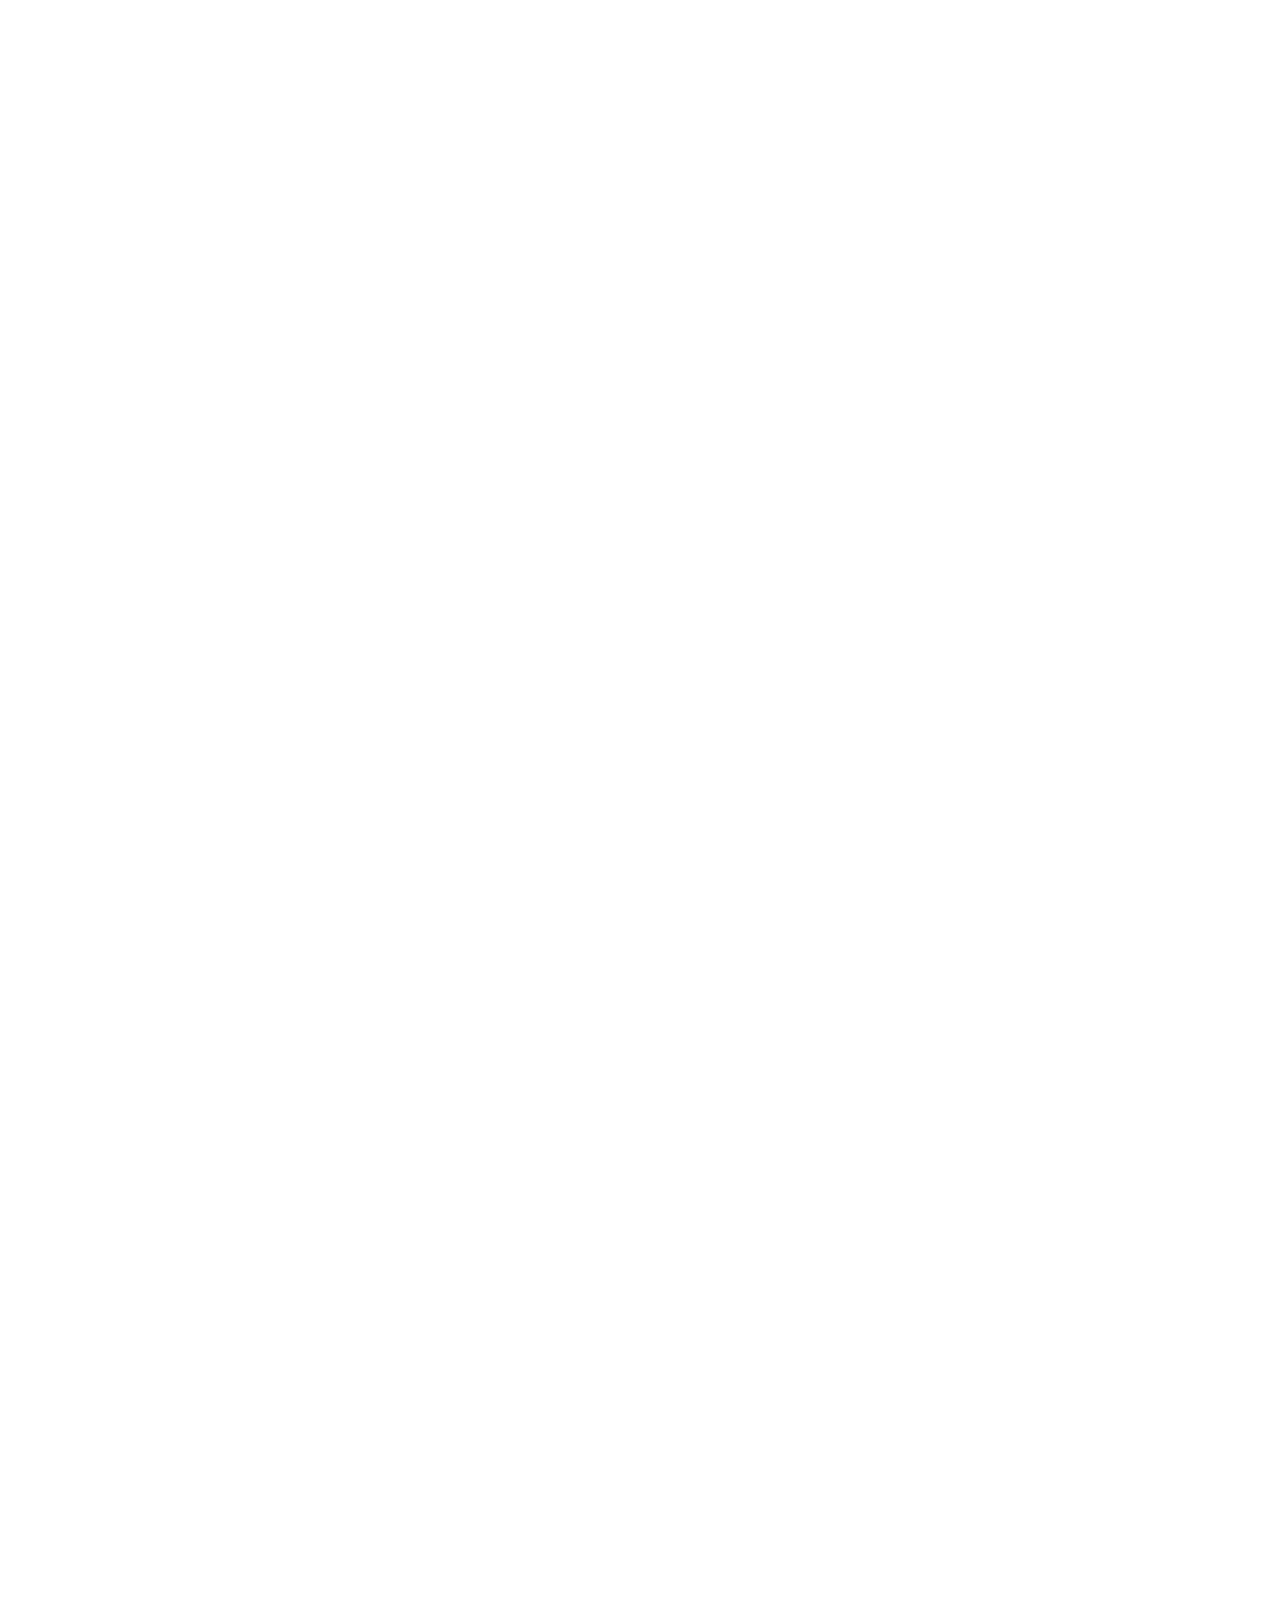
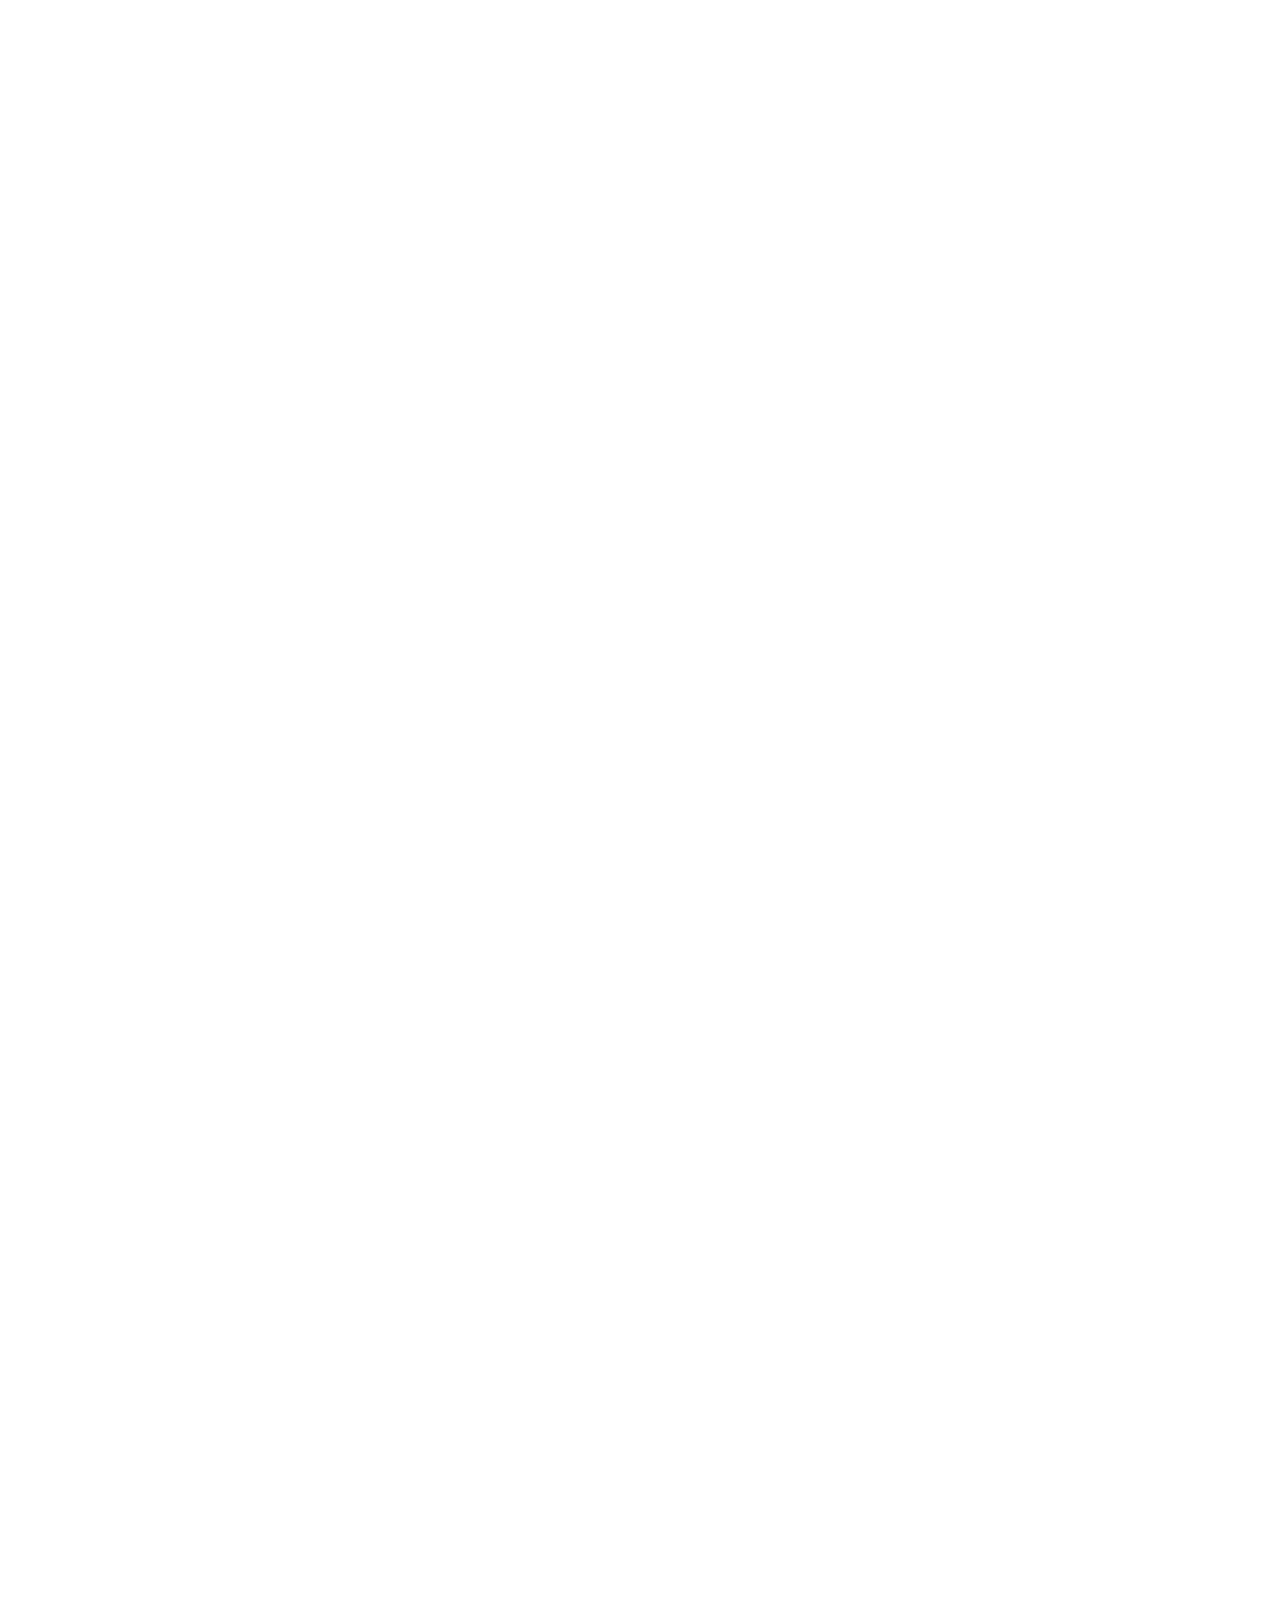
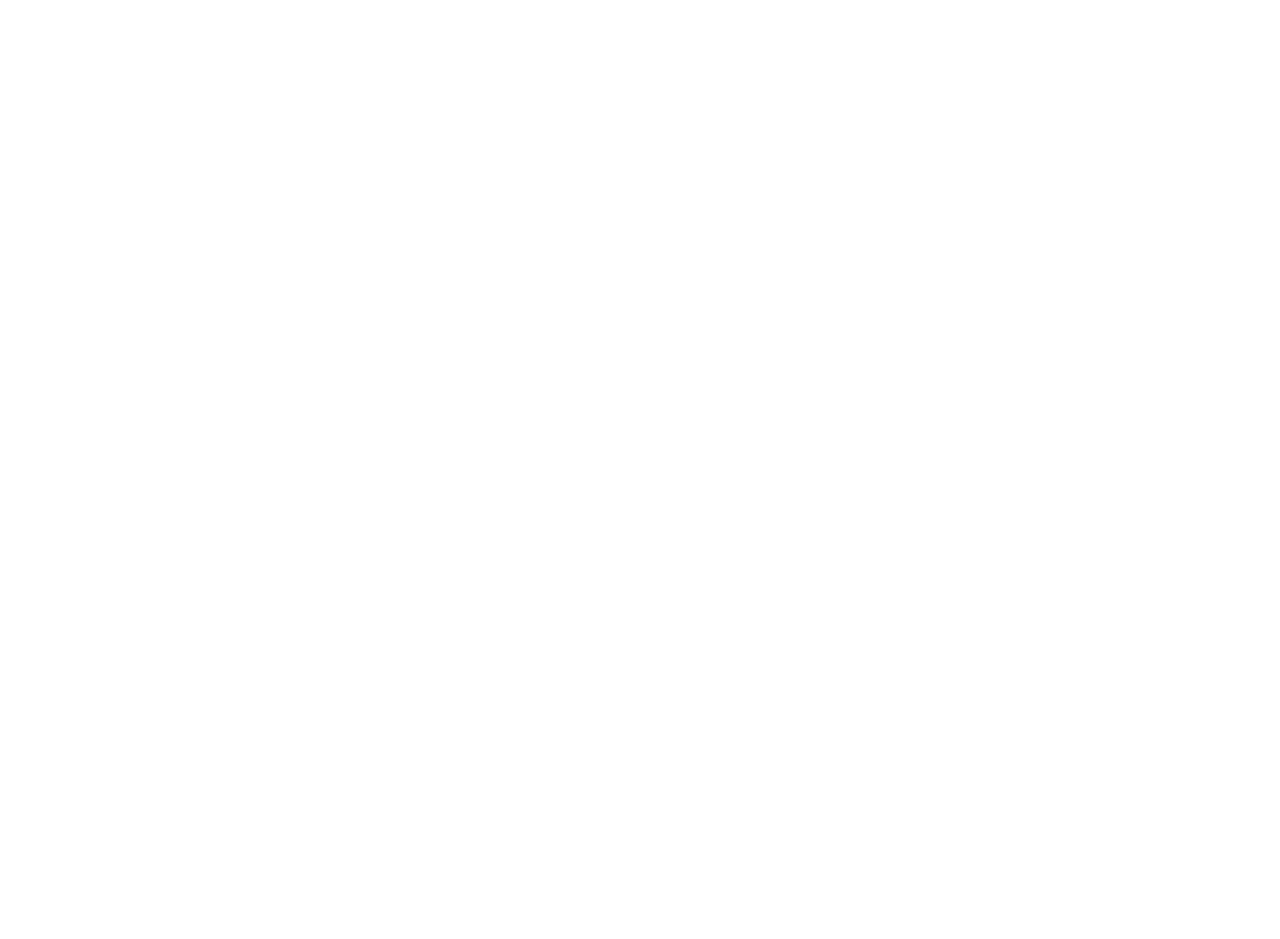
==== index.html @ 5074a237 "home page done" ====
<!DOCTYPE html>
<html lang="en">
<head>
	<title>El Wuateke</title>
	<meta charset="UTF-8">
	<meta name="viewport" content="width=device-width, initial-scale=1">
<!--===============================================================================================-->
	<link rel="icon" type="image/png" href="images/icons/1f.png"/>
<!--===============================================================================================-->
	<link rel="stylesheet" type="text/css" href="vendor/bootstrap/css/bootstrap.min.css">
<!--===============================================================================================-->
	<link rel="stylesheet" type="text/css" href="fonts/font-awesome-4.7.0/css/font-awesome.min.css">
<!--===============================================================================================-->
	<link rel="stylesheet" type="text/css" href="fonts/themify/themify-icons.css">
<!--===============================================================================================-->
	<link rel="stylesheet" type="text/css" href="vendor/animate/animate.css">
<!--===============================================================================================-->
	<link rel="stylesheet" type="text/css" href="vendor/css-hamburgers/hamburgers.min.css">
<!--===============================================================================================-->
	<link rel="stylesheet" type="text/css" href="vendor/animsition/css/animsition.min.css">
<!--===============================================================================================-->
	<link rel="stylesheet" type="text/css" href="vendor/select2/select2.min.css">
<!--===============================================================================================-->
	<link rel="stylesheet" type="text/css" href="vendor/daterangepicker/daterangepicker.css">
<!--===============================================================================================-->
	<link rel="stylesheet" type="text/css" href="vendor/slick/slick.css">
<!--===============================================================================================-->
	<link rel="stylesheet" type="text/css" href="vendor/lightbox2/css/lightbox.min.css">
<!--===============================================================================================-->
	<link rel="stylesheet" type="text/css" href="css/util.css">
	<link rel="stylesheet" type="text/css" href="css/main.css">
<!--===============================================================================================-->
</head>
<body class="animsition">

	<!-- Header -->
	<header>
		<!-- Header desktop -->
		<div class="wrap-menu-header gradient1 trans-0-4">
			<div class="container h-full">
				<div class="wrap_header trans-0-3">
					<!-- Logo -->
					<div class="logo">
						<a href="index.html">
							<h1>El Wuateke</h1>
						</a>
					</div>

					<!-- Menu -->
					<div class="wrap_menu p-l-45 p-l-0-xl">
						<nav class="menu">
							<ul class="main_menu">
								<li>
									<a href="index.html">Home</a>
								</li>

								<li>
									<a href="menu.html">Menu</a>
								</li>

								<li>
									<a href="reservation.html">Reservation</a>
								</li>

								<li>
									<a href="gallery.html">Gallery</a>
								</li>

								<li>
									<a href="about.html">About</a>
								</li>

								<li>
									<a href="blog.html">Blog</a>
								</li>

								<li>
									<a href="contact.html">Contact</a>
								</li>
							</ul>
						</nav>
					</div>

					<!-- Social -->
					<div class="social flex-w flex-l-m p-r-20">
						<a href="#"><i class="fa fa-tripadvisor" aria-hidden="true"></i></a>
						<a href="https://www.facebook.com/wuateke/"><i class="fa fa-facebook m-l-21" aria-hidden="true"></i></a>
						<!-- <a href="#"><i class="fa fa-twitter m-l-21" aria-hidden="true"></i></a> -->

						<button class="btn-show-sidebar m-l-33 trans-0-4"></button>
					</div>
				</div>
			</div>
		</div>
	</header>

	<!-- Sidebar -->
	<aside class="sidebar trans-0-4">
		<!-- Button Hide sidebar -->
		<button class="btn-hide-sidebar ti-close color0-hov trans-0-4"></button>

		<!-- - -->
		<ul class="menu-sidebar p-t-95 p-b-70">
			<li class="t-center m-b-13">
				<a href="index.html" class="txt19">Home</a>
			</li>

			<li class="t-center m-b-13">
				<a href="menu.html" class="txt19">Menu</a>
			</li>

			<li class="t-center m-b-13">
				<a href="gallery.html" class="txt19">Gallery</a>
			</li>

			<li class="t-center m-b-13">
				<a href="about.html" class="txt19">About</a>
			</li>

			<li class="t-center m-b-13">
				<a href="blog.html" class="txt19">Blog</a>
			</li>

			<li class="t-center m-b-33">
				<a href="contact.html" class="txt19">Contact</a>
			</li>

			<li class="t-center">
				<!-- Button3 -->
				<a href="reservation.html" class="btn3 flex-c-m size13 txt11 trans-0-4 m-l-r-auto">
					Reservation
				</a>
			</li>
		</ul>

		<!-- - -->
		<div class="gallery-sidebar t-center p-l-60 p-r-60 p-b-40">
			<!-- - -->
			<h4 class="txt20 m-b-33">
				Gallery
			</h4>

			<!-- Gallery -->
			<div class="wrap-gallery-sidebar flex-w">
				<a class="item-gallery-sidebar wrap-pic-w" href="images/1.jpg" data-lightbox="gallery-footer">
					<img src="images/photo-gallery-thumb-01.jpg" alt="GALLERY">
				</a>

				<a class="item-gallery-sidebar wrap-pic-w" href="images/2.jpg" data-lightbox="gallery-footer">
					<img src="images/photo-gallery-thumb-02.jpg" alt="GALLERY">
				</a>

				<a class="item-gallery-sidebar wrap-pic-w" href="images/3.jpg" data-lightbox="gallery-footer">
					<img src="images/photo-gallery-thumb-03.jpg" alt="GALLERY">
				</a>

				<a class="item-gallery-sidebar wrap-pic-w" href="images/photo-gallery-05.jpg" data-lightbox="gallery-footer">
					<img src="images/photo-gallery-thumb-05.jpg" alt="GALLERY">
				</a>

				<a class="item-gallery-sidebar wrap-pic-w" href="images/photo-gallery-06.jpg" data-lightbox="gallery-footer">
					<img src="images/photo-gallery-thumb-06.jpg" alt="GALLERY">
				</a>

				<a class="item-gallery-sidebar wrap-pic-w" href="images/photo-gallery-07.jpg" data-lightbox="gallery-footer">
					<img src="images/photo-gallery-thumb-07.jpg" alt="GALLERY">
				</a>

			</div>
		</div>
	</aside>

	<!-- Slide1 -->
	<section class="section-slide">
		<div class="wrap-slick1">
			<div class="slick1">
				<div class="item-slick1 item1-slick1" style="background-image: url(images/1.jpg);">
					<div class="wrap-content-slide1 sizefull flex-col-c-m p-l-15 p-r-15 p-t-150 p-b-170">
						<span class="caption1-slide1 txt1 t-center animated visible-false m-b-15" data-appear="fadeInDown">
							Welcome to
						</span>

						<h2 class="caption2-slide1 tit1 t-center animated visible-false m-b-37" data-appear="fadeInUp">
							El Wuateke
						</h2>

						<div class="wrap-btn-slide1 animated visible-false" data-appear="zoomIn">
							<!-- Button1 -->
							<a href="menu.html" class="btn1 flex-c-m size1 txt3 trans-0-4">
								Menu
							</a>
						</div>
					</div>
				</div>

				<div class="item-slick1 item2-slick1" style="background-image: url(images/2.jpg);">
					<div class="wrap-content-slide1 sizefull flex-col-c-m p-l-15 p-r-15 p-t-150 p-b-170">
						<span class="caption1-slide1 txt1 t-center animated visible-false m-b-15" data-appear="rollIn">
							Welcome to
						</span>

						<h2 class="caption2-slide1 tit1 t-center animated visible-false m-b-37" data-appear="lightSpeedIn">
							El Wuateke
						</h2>

						<div class="wrap-btn-slide1 animated visible-false" data-appear="slideInUp">
							<!-- Button1 -->
							<a href="menu.html" class="btn1 flex-c-m size1 txt3 trans-0-4">
								Reservation
							</a>
						</div>
					</div>
				</div>

				

			</div>

			<div class="wrap-slick1-dots"></div>
		</div>
	</section>

	<!-- Welcome -->
	<section class="section-welcome bg1-pattern p-t-120 p-b-105">
		<div class="container">
			<div class="row">
				<div class="col-md-6 p-t-45 p-b-30">
					<div class="wrap-text-welcome t-center">
						<span class="tit2 t-center">
							Mexican Restaurant
						</span>

						<h3 class="tit3 t-center m-b-35 m-t-5">
							Bar/Nightclub
						</h3>

						<p class="t-center m-b-22 size3 m-l-r-auto">
							Donec quis lorem nulla. Nunc eu odio mi. Morbi nec lobortis est. Sed fringilla, nunc sed imperdiet lacinia, nisl ante egestas mi, ac facilisis ligula sem id neque.
						</p>

						<!-- <a href="about.html" class="txt4">
							Our Story
							<i class="fa fa-long-arrow-right m-l-10" aria-hidden="true"></i>
						</a> -->
					</div>
				</div>

				<div class="col-md-6 p-b-30">
					<div class="wrap-pic-welcome size2 bo-rad-10 hov-img-zoom m-l-r-auto">
						<img src="images/food1.jpg" alt="IMG-OUR">
					</div>
				</div>
			</div>
		</div>
	</section>

	<!-- Intro -->
	<section class="section-intro">
		<div class="header-intro parallax100 t-center p-t-135 p-b-158" style="background-image: url(images/3.jpg);">
			<span class="tit2 p-l-15 p-r-15">
				Discover
			</span>

			<h3 class="tit4 t-center p-l-15 p-r-15 p-t-3">
				El Wuateke
			</h3>
		</div>

		<div class="content-intro bg-white p-t-77 p-b-133">
			<div class="container">
				<div class="row">
					<div class="col-md-4 p-t-30">
						<!-- Block1 -->
						<div class="blo1">
							<div class="wrap-pic-blo1 bo-rad-10 hov-img-zoom">
								<a href="#"><img src="images/food3.jpg" alt="IMG-INTRO"></a>
							</div>

							<div class="wrap-text-blo1 p-t-35">
								<a href="#"><h4 class="txt5 color0-hov trans-0-4 m-b-13">
									Restaurant
								</h4></a>

								<p class="m-b-20">
									Phasellus lorem enim, luctus ut velit eget, con-vallis egestas eros.
								</p>

								<a href="#" class="txt5">
									Menu
									<i class="fa fa-long-arrow-right m-l-10" aria-hidden="true"></i>
								</a>
							</div>
						</div>
					</div>

					<div class="col-md-4 p-t-30">
						<!-- Block1 -->
						<div class="blo1">
							<div class="wrap-pic-blo1 bo-rad-10 hov-img-zoom">
								<a href="#"><img src="images/nightclub.jpg" alt="IMG-INTRO"></a>
							</div>

							<div class="wrap-text-blo1 p-t-35">
								<a href="#"><h4 class="txt5 color0-hov trans-0-4 m-b-13">
									Nightclub
								</h4></a>

								<p class="m-b-20">
									Aliquam eget aliquam magna, quis posuere risus ac justo ipsum nibh urna
								</p>

								<a href="#" class="txt5">
									Reservation
									<i class="fa fa-long-arrow-right m-l-10" aria-hidden="true"></i>
								</a>
							</div>
						</div>
					</div>

					<div class="col-md-4 p-t-30">
						<!-- Block1 -->
						<div class="blo1">
							<div class="wrap-pic-blo1 bo-rad-10 hov-img-zoom">
								<a href="#"><img src="images/travel.jpg" alt="IMG-INTRO"></a>
							</div>

							<div class="wrap-text-blo1 p-t-35">
								<a href="#"><h4 class="txt5 color0-hov trans-0-4 m-b-13">
									Travel
								</h4></a>

								<p class="m-b-20">
									Sed ornare ligula eget tortor tempor, quis porta tellus dictum.
								</p>

								<a href="#" class="txt5">
									Information
									<i class="fa fa-long-arrow-right m-l-10" aria-hidden="true"></i>
								</a>
							</div>
						</div>
					</div>

				</div>
			</div>
		</div>
	</section>
	
	<!-- Event -->
	<section class="section-event">
		<div class="wrap-slick2">
			<div class="slick2">
				<div class="item-slick2 item1-slick2" style="background-image: url(images/background.jpg);">
					<div class="wrap-content-slide2 p-t-115 p-b-208">
						<div class="container">
							<!-- - -->
							<div class="title-event t-center m-b-52">
								<span class="tit2 p-l-15 p-r-15">
									Upcomming
								</span>

								<h3 class="tit7 t-center p-l-15 p-r-15 p-t-3">
									Events
								</h3>
							</div>

							<!-- Block2 -->
							<div class="blo2 flex-w flex-str flex-col-c-m-lg animated visible-false" data-appear="zoomIn">
								<!-- Pic block2 -->
								<a href="#" class="wrap-pic-blo2 bg1-blo2" style="background-image: url(images/ew4-7.jpg);">
									<!-- <div class="time-event size10 txt6 effect1">
										<span class="txt-effect1 flex-c-m t-center">
											09:00 PM T - 21 November 2018
										</span>
									</div> -->
								</a>

								<!-- Text block2 -->
								<div class="wrap-text-blo2 flex-col-c-m p-l-40 p-r-40 p-t-45 p-b-30">
									<h4 class="tit7 t-center m-b-10">
										Invisibles De La Sierra
									</h4>

									<p class="t-center">
										Este sabado super bailaso con invisibles de la sierra a bailar mucha musica norteña y muchas cumbias al estilo invisibles de la sierra 🥁🎺🎸🍻🎷🔥🔥🎤🎹🎹🥁🎸🔥🔥🔥 10 antes de las 10 llega temprano no faltes.
									</p>

									<!-- <div class="flex-sa-m flex-w w-full m-t-40">
										<div class="size11 flex-col-c-m">
											<span class="dis-block t-center txt7 m-b-2 days">
												25
											</span>

											<span class="dis-block t-center txt8">
												Days
											</span>
										</div>

										<div class="size11 flex-col-c-m">
											<span class="dis-block t-center txt7 m-b-2 hours">
												12
											</span>

											<span class="dis-block t-center txt8">
												Hours
											</span>
										</div>

										<div class="size11 flex-col-c-m">
											<span class="dis-block t-center txt7 m-b-2 minutes">
												59
											</span>

											<span class="dis-block t-center txt8">
												Minutes
											</span>
										</div>

										<div class="size11 flex-col-c-m">
											<span class="dis-block t-center txt7 m-b-2 seconds">
												56
											</span>

											<span class="dis-block t-center txt8">
												Seconds
											</span>
										</div>
									</div> -->

									<a href="reservation.html" class="txt4 m-t-40">
										Reserve Table
										<i class="fa fa-long-arrow-right m-l-10" aria-hidden="true"></i>
									</a>
								</div>
							</div>
						</div>
					</div>
				</div>

				<!-- <div class="item-slick2 item2-slick2" style="background-image: url(images/background.jpg);">
					<div class="wrap-content-slide2 p-t-115 p-b-208">
						<div class="container">
							
							<div class="title-event t-center m-b-52">
								<span class="tit2 p-l-15 p-r-15">
									Upcomming
								</span>

								<h3 class="tit6 t-center p-l-15 p-r-15 p-t-3">
									Events
								</h3>
							</div>

							
							<div class="blo2 flex-w flex-str flex-col-c-m-lg animated visible-false" data-appear="fadeInDown">
								
								<a href="#" class="wrap-pic-blo2 bg2-blo2" style="background-image: url(images/event2.jpg);">
									<div class="time-event size10 txt6 effect1">
										<span class="txt-effect1 flex-c-m">
											08:00 PM Tuesday - 21 November 2018
										</span>
									</div>
								</a>

								
								<div class="wrap-text-blo2 flex-col-c-m p-l-40 p-r-40 p-t-45 p-b-30">
									<h4 class="tit7 t-center m-b-10">
										Wines during specific nights
									</h4>

									<p class="t-center">
										Donec quis lorem nulla. Nunc eu odio mi. Morbi nec lobortis est. Sed fringilla, nunc sed imperdiet lacinia
									</p>

									<div class="flex-sa-m flex-w w-full m-t-40">
										<div class="size11 flex-col-c-m">
											<span class="dis-block t-center txt7 m-b-2 days">
												25
											</span>

											<span class="dis-block t-center txt8">
												Days
											</span>
										</div>

										<div class="size11 flex-col-c-m">
											<span class="dis-block t-center txt7 m-b-2 hours">
												12
											</span>

											<span class="dis-block t-center txt8">
												Hours
											</span>
										</div>

										<div class="size11 flex-col-c-m">
											<span class="dis-block t-center txt7 m-b-2 minutes">
												59
											</span>

											<span class="dis-block t-center txt8">
												Minutes
											</span>
										</div>

										<div class="size11 flex-col-c-m">
											<span class="dis-block t-center txt7 m-b-2 seconds">
												56
											</span>

											<span class="dis-block t-center txt8">
												Seconds
											</span>
										</div>
									</div>

									<a href="#" class="txt4 m-t-40">
										View Details
										<i class="fa fa-long-arrow-right m-l-10" aria-hidden="true"></i>
									</a>
								</div>
							</div>
						</div>
					</div>
				</div>

				<div class="item-slick2 item3-slick2" style="background-image: url(images/background.jpg);">
					<div class="wrap-content-slide2 p-t-115 p-b-208">
						<div class="container">
							
							<div class="title-event t-center m-b-52">
								<span class="tit2 p-l-15 p-r-15">
									Upcomming
								</span>

								<h3 class="tit6 t-center p-l-15 p-r-15 p-t-3">
									Events
								</h3>
							</div>

						
							<div class="blo2 flex-w flex-str flex-col-c-m-lg animated visible-false" data-appear="rotateInUpLeft">
								
								<a href="#" class="wrap-pic-blo2 bg3-blo2" style="background-image: url(images/event3.jpg);">
									<div class="time-event size10 txt6 effect1">
										<span class="txt-effect1 flex-c-m">
											08:00 PM Tuesday - 21 November 2018
										</span>
									</div>
								</a>

								
								<div class="wrap-text-blo2 flex-col-c-m p-l-40 p-r-40 p-t-45 p-b-30">
									<h4 class="tit7 t-center m-b-10">
										Wines during specific nights
									</h4>

									<p class="t-center">
										Donec quis lorem nulla. Nunc eu odio mi. Morbi nec lobortis est. Sed fringilla, nunc sed imperdiet lacinia
									</p>

									<div class="flex-sa-m flex-w w-full m-t-40">
										<div class="size11 flex-col-c-m">
											<span class="dis-block t-center txt7 m-b-2 days">
												25
											</span>

											<span class="dis-block t-center txt8">
												Days
											</span>
										</div>

										<div class="size11 flex-col-c-m">
											<span class="dis-block t-center txt7 m-b-2 hours">
												12
											</span>

											<span class="dis-block t-center txt8">
												Hours
											</span>
										</div>

										<div class="size11 flex-col-c-m">
											<span class="dis-block t-center txt7 m-b-2 minutes">
												59
											</span>

											<span class="dis-block t-center txt8">
												Minutes
											</span>
										</div>

										<div class="size11 flex-col-c-m">
											<span class="dis-block t-center txt7 m-b-2 seconds">
												56
											</span>

											<span class="dis-block t-center txt8">
												Seconds
											</span>
										</div>
									</div>

									<a href="#" class="txt4 m-t-40">
										View Details
										<i class="fa fa-long-arrow-right m-l-10" aria-hidden="true"></i>
									</a>
								</div>
							</div>
						</div>
					</div>
				</div> -->

			</div>

			<div class="wrap-slick2-dots"></div>
		</div>
	</section>


	<!-- Footer -->
	<footer class="bg1">
		<div class="container p-t-40 p-b-70">
			<div class="row">
				<div class="col-sm-6 col-md-4 p-t-50">
					<!-- - -->
					<h4 class="txt13 m-b-33">
						Contact Us
					</h4>

					<ul class="m-b-70">
						<li class="txt14 m-b-14">
							<i class="fa fa-map-marker fs-16 dis-inline-block size19" aria-hidden="true"></i>
							208 W Northern Ave, Pueblo, CO 81004
						</li>

						<li class="txt14 m-b-14">
							<i class="fa fa-phone fs-16 dis-inline-block size19" aria-hidden="true"></i>
							<a href="tel:1-719-595-1660">(+1) (719) 595-1660 </a>
						</li>

						<li class="txt14 m-b-14">
							<i class="fa fa-envelope fs-13 dis-inline-block size19" aria-hidden="true"></i>
							<a href="mailto:someone@yoursite.com">hildagonzalez_krye@yahoo.com</a>
						</li>
					</ul>

					<!-- - -->
					<h4 class="txt13 m-b-32">
						Opening Times
					</h4>

					<ul>
						<li class="txt14">
							10:00 AM – 8:00 PM
						</li>

						<li class="txt14">
							Mon-Sat
						</li>
					</ul>
				</div>


				<div class="col-sm-6 col-md-4 p-t-50">
					<!-- - -->
					<h4 class="txt13 m-b-38">
						Food
					</h4>

					<!-- Gallery footer -->
					<div class="wrap-gallery-footer flex-w">
						<a class="item-gallery-footer wrap-pic-w" href="images/photo-gallery-01.jpg" data-lightbox="gallery-footer">
							<img src="images/photo-gallery-thumb-01.jpg" alt="GALLERY">
						</a>

						<a class="item-gallery-footer wrap-pic-w" href="images/photo-gallery-02.jpg" data-lightbox="gallery-footer">
							<img src="images/photo-gallery-thumb-02.jpg" alt="GALLERY">
						</a>

						<a class="item-gallery-footer wrap-pic-w" href="images/photo-gallery-03.jpg" data-lightbox="gallery-footer">
							<img src="images/photo-gallery-thumb-03.jpg" alt="GALLERY">
						</a>

						<a class="item-gallery-footer wrap-pic-w" href="images/photo-gallery-04.jpg" data-lightbox="gallery-footer">
							<img src="images/photo-gallery-thumb-04.jpg" alt="GALLERY">
						</a>

						<a class="item-gallery-footer wrap-pic-w" href="images/photo-gallery-05.jpg" data-lightbox="gallery-footer">
							<img src="images/photo-gallery-thumb-05.jpg" alt="GALLERY">
						</a>

						<a class="item-gallery-footer wrap-pic-w" href="images/photo-gallery-06.jpg" data-lightbox="gallery-footer">
							<img src="images/photo-gallery-thumb-06.jpg" alt="GALLERY">
						</a>

						

					</div>

				</div>
			</div>
		</div>

		<div class="end-footer bg2">
			<div class="container">
				<div class="flex-sb-m flex-w p-t-22 p-b-22">
					<div class="p-t-5 p-b-5">
						<a href="#" class="fs-15 c-white"><i class="fa fa-tripadvisor" aria-hidden="true"></i></a>
						<a href="https://www.facebook.com/wuateke/" class="fs-15 c-white"><i class="fa fa-facebook m-l-18" aria-hidden="true"></i></a>
					</div>

					<div class="txt17 p-r-20 p-t-5 p-b-5">
						Copyright &copy; 2018 All rights reserved  | El Wuateke
					</div>
				</div>
			</div>
		</div>
	</footer>


	<!-- Back to top -->
	<div class="btn-back-to-top bg0-hov" id="myBtn">
		<span class="symbol-btn-back-to-top">
			<i class="fa fa-angle-double-up" aria-hidden="true"></i>
		</span>
	</div>

	<!-- Container Selection1 -->
	<div id="dropDownSelect1"></div>

	<!-- Modal Video 01-->
	<div class="modal fade" id="modal-video-01" tabindex="-1" role="dialog" aria-hidden="true">

		<div class="modal-dialog" role="document" data-dismiss="modal">
			<div class="close-mo-video-01 trans-0-4" data-dismiss="modal" aria-label="Close">&times;</div>

			<div class="wrap-video-mo-01">
				<div class="w-full wrap-pic-w op-0-0"><img src="images/icons/video-16-9.jpg" alt="IMG"></div>
				<div class="video-mo-01">
					<iframe src="https://www.youtube.com/embed/5k1hSu2gdKE?rel=0&amp;showinfo=0" allowfullscreen></iframe>
				</div>
			</div>
		</div>
	</div>



<!--===============================================================================================-->
	<script type="text/javascript" src="vendor/jquery/jquery-3.2.1.min.js"></script>
<!--===============================================================================================-->
	<script type="text/javascript" src="vendor/animsition/js/animsition.min.js"></script>
<!--===============================================================================================-->
	<script type="text/javascript" src="vendor/bootstrap/js/popper.js"></script>
	<script type="text/javascript" src="vendor/bootstrap/js/bootstrap.min.js"></script>
<!--===============================================================================================-->
	<script type="text/javascript" src="vendor/select2/select2.min.js"></script>
<!--===============================================================================================-->
	<script type="text/javascript" src="vendor/daterangepicker/moment.min.js"></script>
	<script type="text/javascript" src="vendor/daterangepicker/daterangepicker.js"></script>
<!--===============================================================================================-->
	<script type="text/javascript" src="vendor/slick/slick.min.js"></script>
	<script type="text/javascript" src="js/slick-custom.js"></script>
<!--===============================================================================================-->
	<script type="text/javascript" src="vendor/parallax100/parallax100.js"></script>
	<script type="text/javascript">
        $('.parallax100').parallax100();
	</script>
<!--===============================================================================================-->
	<script type="text/javascript" src="vendor/countdowntime/countdowntime.js"></script>
<!--===============================================================================================-->
	<script type="text/javascript" src="vendor/lightbox2/js/lightbox.min.js"></script>
<!--===============================================================================================-->
	<script src="js/main.js"></script>

</body>
</html>
---- fonts/themify/themify-icons.css ----
@font-face {
	font-family: 'themify';
	src:url('fonts/themify.eot?-fvbane');
	src:url('fonts/themify.eot?#iefix-fvbane') format('embedded-opentype'),
		url('fonts/themify.woff?-fvbane') format('woff'),
		url('fonts/themify.ttf?-fvbane') format('truetype'),
		url('fonts/themify.svg?-fvbane#themify') format('svg');
	font-weight: normal;
	font-style: normal;
}

[class^="ti-"], [class*=" ti-"] {
	font-family: 'themify';
	speak: none;
	font-style: normal;
	font-weight: normal;
	font-variant: normal;
	text-transform: none;
	line-height: 1;

	/* Better Font Rendering =========== */
	-webkit-font-smoothing: antialiased;
	-moz-osx-font-smoothing: grayscale;
}

.ti-wand:before {
	content: "\e600";
}
.ti-volume:before {
	content: "\e601";
}
.ti-user:before {
	content: "\e602";
}
.ti-unlock:before {
	content: "\e603";
}
.ti-unlink:before {
	content: "\e604";
}
.ti-trash:before {
	content: "\e605";
}
.ti-thought:before {
	content: "\e606";
}
.ti-target:before {
	content: "\e607";
}
.ti-tag:before {
	content: "\e608";
}
.ti-tablet:before {
	content: "\e609";
}
.ti-star:before {
	content: "\e60a";
}
.ti-spray:before {
	content: "\e60b";
}
.ti-signal:before {
	content: "\e60c";
}
.ti-shopping-cart:before {
	content: "\e60d";
}
.ti-shopping-cart-full:before {
	content: "\e60e";
}
.ti-settings:before {
	content: "\e60f";
}
.ti-search:before {
	content: "\e610";
}
.ti-zoom-in:before {
	content: "\e611";
}
.ti-zoom-out:before {
	content: "\e612";
}
.ti-cut:before {
	content: "\e613";
}
.ti-ruler:before {
	content: "\e614";
}
.ti-ruler-pencil:before {
	content: "\e615";
}
.ti-ruler-alt:before {
	content: "\e616";
}
.ti-bookmark:before {
	content: "\e617";
}
.ti-bookmark-alt:before {
	content: "\e618";
}
.ti-reload:before {
	content: "\e619";
}
.ti-plus:before {
	content: "\e61a";
}
.ti-pin:before {
	content: "\e61b";
}
.ti-pencil:before {
	content: "\e61c";
}
.ti-pencil-alt:before {
	content: "\e61d";
}
.ti-paint-roller:before {
	content: "\e61e";
}
.ti-paint-bucket:before {
	content: "\e61f";
}
.ti-na:before {
	content: "\e620";
}
.ti-mobile:before {
	content: "\e621";
}
.ti-minus:before {
	content: "\e622";
}
.ti-medall:before {
	content: "\e623";
}
.ti-medall-alt:before {
	content: "\e624";
}
.ti-marker:before {
	content: "\e625";
}
.ti-marker-alt:before {
	content: "\e626";
}
.ti-arrow-up:before {
	content: "\e627";
}
.ti-arrow-right:before {
	content: "\e628";
}
.ti-arrow-left:before {
	content: "\e629";
}
.ti-arrow-down:before {
	content: "\e62a";
}
.ti-lock:before {
	content: "\e62b";
}
.ti-location-arrow:before {
	content: "\e62c";
}
.ti-link:before {
	content: "\e62d";
}
.ti-layout:before {
	content: "\e62e";
}
.ti-layers:before {
	content: "\e62f";
}
.ti-layers-alt:before {
	content: "\e630";
}
.ti-key:before {
	content: "\e631";
}
.ti-import:before {
	content: "\e632";
}
.ti-image:before {
	content: "\e633";
}
.ti-heart:before {
	content: "\e634";
}
.ti-heart-broken:before {
	content: "\e635";
}
.ti-hand-stop:before {
	content: "\e636";
}
.ti-hand-open:before {
	content: "\e637";
}
.ti-hand-drag:before {
	content: "\e638";
}
.ti-folder:before {
	content: "\e639";
}
.ti-flag:before {
	content: "\e63a";
}
.ti-flag-alt:before {
	content: "\e63b";
}
.ti-flag-alt-2:before {
	content: "\e63c";
}
.ti-eye:before {
	content: "\e63d";
}
.ti-export:before {
	content: "\e63e";
}
.ti-exchange-vertical:before {
	content: "\e63f";
}
.ti-desktop:before {
	content: "\e640";
}
.ti-cup:before {
	content: "\e641";
}
.ti-crown:before {
	content: "\e642";
}
.ti-comments:before {
	content: "\e643";
}
.ti-comment:before {
	content: "\e644";
}
.ti-comment-alt:before {
	content: "\e645";
}
.ti-close:before {
	content: "\e646";
}
.ti-clip:before {
	content: "\e647";
}
.ti-angle-up:before {
	content: "\e648";
}
.ti-angle-right:before {
	content: "\e649";
}
.ti-angle-left:before {
	content: "\e64a";
}
.ti-angle-down:before {
	content: "\e64b";
}
.ti-check:before {
	content: "\e64c";
}
.ti-check-box:before {
	content: "\e64d";
}
.ti-camera:before {
	content: "\e64e";
}
.ti-announcement:before {
	content: "\e64f";
}
.ti-brush:before {
	content: "\e650";
}
.ti-briefcase:before {
	content: "\e651";
}
.ti-bolt:before {
	content: "\e652";
}
.ti-bolt-alt:before {
	content: "\e653";
}
.ti-blackboard:before {
	content: "\e654";
}
.ti-bag:before {
	content: "\e655";
}
.ti-move:before {
	content: "\e656";
}
.ti-arrows-vertical:before {
	content: "\e657";
}
.ti-arrows-horizontal:before {
	content: "\e658";
}
.ti-fullscreen:before {
	content: "\e659";
}
.ti-arrow-top-right:before {
	content: "\e65a";
}
.ti-arrow-top-left:before {
	content: "\e65b";
}
.ti-arrow-circle-up:before {
	content: "\e65c";
}
.ti-arrow-circle-right:before {
	content: "\e65d";
}
.ti-arrow-circle-left:before {
	content: "\e65e";
}
.ti-arrow-circle-down:before {
	content: "\e65f";
}
.ti-angle-double-up:before {
	content: "\e660";
}
.ti-angle-double-right:before {
	content: "\e661";
}
.ti-angle-double-left:before {
	content: "\e662";
}
.ti-angle-double-down:before {
	content: "\e663";
}
.ti-zip:before {
	content: "\e664";
}
.ti-world:before {
	content: "\e665";
}
.ti-wheelchair:before {
	content: "\e666";
}
.ti-view-list:before {
	content: "\e667";
}
.ti-view-list-alt:before {
	content: "\e668";
}
.ti-view-grid:before {
	content: "\e669";
}
.ti-uppercase:before {
	content: "\e66a";
}
.ti-upload:before {
	content: "\e66b";
}
.ti-underline:before {
	content: "\e66c";
}
.ti-truck:before {
	content: "\e66d";
}
.ti-timer:before {
	content: "\e66e";
}
.ti-ticket:before {
	content: "\e66f";
}
.ti-thumb-up:before {
	content: "\e670";
}
.ti-thumb-down:before {
	content: "\e671";
}
.ti-text:before {
	content: "\e672";
}
.ti-stats-up:before {
	content: "\e673";
}
.ti-stats-down:before {
	content: "\e674";
}
.ti-split-v:before {
	content: "\e675";
}
.ti-split-h:before {
	content: "\e676";
}
.ti-smallcap:before {
	content: "\e677";
}
.ti-shine:before {
	content: "\e678";
}
.ti-shift-right:before {
	content: "\e679";
}
.ti-shift-left:before {
	content: "\e67a";
}
.ti-shield:before {
	content: "\e67b";
}
.ti-notepad:before {
	content: "\e67c";
}
.ti-server:before {
	content: "\e67d";
}
.ti-quote-right:before {
	content: "\e67e";
}
.ti-quote-left:before {
	content: "\e67f";
}
.ti-pulse:before {
	content: "\e680";
}
.ti-printer:before {
	content: "\e681";
}
.ti-power-off:before {
	content: "\e682";
}
.ti-plug:before {
	content: "\e683";
}
.ti-pie-chart:before {
	content: "\e684";
}
.ti-paragraph:before {
	content: "\e685";
}
.ti-panel:before {
	content: "\e686";
}
.ti-package:before {
	content: "\e687";
}
.ti-music:before {
	content: "\e688";
}
.ti-music-alt:before {
	content: "\e689";
}
.ti-mouse:before {
	content: "\e68a";
}
.ti-mouse-alt:before {
	content: "\e68b";
}
.ti-money:before {
	content: "\e68c";
}
.ti-microphone:before {
	content: "\e68d";
}
.ti-menu:before {
	content: "\e68e";
}
.ti-menu-alt:before {
	content: "\e68f";
}
.ti-map:before {
	content: "\e690";
}
.ti-map-alt:before {
	content: "\e691";
}
.ti-loop:before {
	content: "\e692";
}
.ti-location-pin:before {
	content: "\e693";
}
.ti-list:before {
	content: "\e694";
}
.ti-light-bulb:before {
	content: "\e695";
}
.ti-Italic:before {
	content: "\e696";
}
.ti-info:before {
	content: "\e697";
}
.ti-infinite:before {
	content: "\e698";
}
.ti-id-badge:before {
	content: "\e699";
}
.ti-hummer:before {
	content: "\e69a";
}
.ti-home:before {
	content: "\e69b";
}
.ti-help:before {
	content: "\e69c";
}
.ti-headphone:before {
	content: "\e69d";
}
.ti-harddrives:before {
	content: "\e69e";
}
.ti-harddrive:before {
	content: "\e69f";
}
.ti-gift:before {
	content: "\e6a0";
}
.ti-game:before {
	content: "\e6a1";
}
.ti-filter:before {
	content: "\e6a2";
}
.ti-files:before {
	content: "\e6a3";
}
.ti-file:before {
	content: "\e6a4";
}
.ti-eraser:before {
	content: "\e6a5";
}
.ti-envelope:before {
	content: "\e6a6";
}
.ti-download:before {
	content: "\e6a7";
}
.ti-direction:before {
	content: "\e6a8";
}
.ti-direction-alt:before {
	content: "\e6a9";
}
.ti-dashboard:before {
	content: "\e6aa";
}
.ti-control-stop:before {
	content: "\e6ab";
}
.ti-control-shuffle:before {
	content: "\e6ac";
}
.ti-control-play:before {
	content: "\e6ad";
}
.ti-control-pause:before {
	content: "\e6ae";
}
.ti-control-forward:before {
	content: "\e6af";
}
.ti-control-backward:before {
	content: "\e6b0";
}
.ti-cloud:before {
	content: "\e6b1";
}
.ti-cloud-up:before {
	content: "\e6b2";
}
.ti-cloud-down:before {
	content: "\e6b3";
}
.ti-clipboard:before {
	content: "\e6b4";
}
.ti-car:before {
	content: "\e6b5";
}
.ti-calendar:before {
	content: "\e6b6";
}
.ti-book:before {
	content: "\e6b7";
}
.ti-bell:before {
	content: "\e6b8";
}
.ti-basketball:before {
	content: "\e6b9";
}
.ti-bar-chart:before {
	content: "\e6ba";
}
.ti-bar-chart-alt:before {
	content: "\e6bb";
}
.ti-back-right:before {
	content: "\e6bc";
}
.ti-back-left:before {
	content: "\e6bd";
}
.ti-arrows-corner:before {
	content: "\e6be";
}
.ti-archive:before {
	content: "\e6bf";
}
.ti-anchor:before {
	content: "\e6c0";
}
.ti-align-right:before {
	content: "\e6c1";
}
.ti-align-left:before {
	content: "\e6c2";
}
.ti-align-justify:before {
	content: "\e6c3";
}
.ti-align-center:before {
	content: "\e6c4";
}
.ti-alert:before {
	content: "\e6c5";
}
.ti-alarm-clock:before {
	content: "\e6c6";
}
.ti-agenda:before {
	content: "\e6c7";
}
.ti-write:before {
	content: "\e6c8";
}
.ti-window:before {
	content: "\e6c9";
}
.ti-widgetized:before {
	content: "\e6ca";
}
.ti-widget:before {
	content: "\e6cb";
}
.ti-widget-alt:before {
	content: "\e6cc";
}
.ti-wallet:before {
	content: "\e6cd";
}
.ti-video-clapper:before {
	content: "\e6ce";
}
.ti-video-camera:before {
	content: "\e6cf";
}
.ti-vector:before {
	content: "\e6d0";
}
.ti-themify-logo:before {
	content: "\e6d1";
}
.ti-themify-favicon:before {
	content: "\e6d2";
}
.ti-themify-favicon-alt:before {
	content: "\e6d3";
}
.ti-support:before {
	content: "\e6d4";
}
.ti-stamp:before {
	content: "\e6d5";
}
.ti-split-v-alt:before {
	content: "\e6d6";
}
.ti-slice:before {
	content: "\e6d7";
}
.ti-shortcode:before {
	content: "\e6d8";
}
.ti-shift-right-alt:before {
	content: "\e6d9";
}
.ti-shift-left-alt:before {
	content: "\e6da";
}
.ti-ruler-alt-2:before {
	content: "\e6db";
}
.ti-receipt:before {
	content: "\e6dc";
}
.ti-pin2:before {
	content: "\e6dd";
}
.ti-pin-alt:before {
	content: "\e6de";
}
.ti-pencil-alt2:before {
	content: "\e6df";
}
.ti-palette:before {
	content: "\e6e0";
}
.ti-more:before {
	content: "\e6e1";
}
.ti-more-alt:before {
	content: "\e6e2";
}
.ti-microphone-alt:before {
	content: "\e6e3";
}
.ti-magnet:before {
	content: "\e6e4";
}
.ti-line-double:before {
	content: "\e6e5";
}
.ti-line-dotted:before {
	content: "\e6e6";
}
.ti-line-dashed:before {
	content: "\e6e7";
}
.ti-layout-width-full:before {
	content: "\e6e8";
}
.ti-layout-width-default:before {
	content: "\e6e9";
}
.ti-layout-width-default-alt:before {
	content: "\e6ea";
}
.ti-layout-tab:before {
	content: "\e6eb";
}
.ti-layout-tab-window:before {
	content: "\e6ec";
}
.ti-layout-tab-v:before {
	content: "\e6ed";
}
.ti-layout-tab-min:before {
	content: "\e6ee";
}
.ti-layout-slider:before {
	content: "\e6ef";
}
.ti-layout-slider-alt:before {
	content: "\e6f0";
}
.ti-layout-sidebar-right:before {
	content: "\e6f1";
}
.ti-layout-sidebar-none:before {
	content: "\e6f2";
}
.ti-layout-sidebar-left:before {
	content: "\e6f3";
}
.ti-layout-placeholder:before {
	content: "\e6f4";
}
.ti-layout-menu:before {
	content: "\e6f5";
}
.ti-layout-menu-v:before {
	content: "\e6f6";
}
.ti-layout-menu-separated:before {
	content: "\e6f7";
}
.ti-layout-menu-full:before {
	content: "\e6f8";
}
.ti-layout-media-right-alt:before {
	content: "\e6f9";
}
.ti-layout-media-right:before {
	content: "\e6fa";
}
.ti-layout-media-overlay:before {
	content: "\e6fb";
}
.ti-layout-media-overlay-alt:before {
	content: "\e6fc";
}
.ti-layout-media-overlay-alt-2:before {
	content: "\e6fd";
}
.ti-layout-media-left-alt:before {
	content: "\e6fe";
}
.ti-layout-media-left:before {
	content: "\e6ff";
}
.ti-layout-media-center-alt:before {
	content: "\e700";
}
.ti-layout-media-center:before {
	content: "\e701";
}
.ti-layout-list-thumb:before {
	content: "\e702";
}
.ti-layout-list-thumb-alt:before {
	content: "\e703";
}
.ti-layout-list-post:before {
	content: "\e704";
}
.ti-layout-list-large-image:before {
	content: "\e705";
}
.ti-layout-line-solid:before {
	content: "\e706";
}
.ti-layout-grid4:before {
	content: "\e707";
}
.ti-layout-grid3:before {
	content: "\e708";
}
.ti-layout-grid2:before {
	content: "\e709";
}
.ti-layout-grid2-thumb:before {
	content: "\e70a";
}
.ti-layout-cta-right:before {
	content: "\e70b";
}
.ti-layout-cta-left:before {
	content: "\e70c";
}
.ti-layout-cta-center:before {
	content: "\e70d";
}
.ti-layout-cta-btn-right:before {
	content: "\e70e";
}
.ti-layout-cta-btn-left:before {
	content: "\e70f";
}
.ti-layout-column4:before {
	content: "\e710";
}
.ti-layout-column3:before {
	content: "\e711";
}
.ti-layout-column2:before {
	content: "\e712";
}
.ti-layout-accordion-separated:before {
	content: "\e713";
}
.ti-layout-accordion-merged:before {
	content: "\e714";
}
.ti-layout-accordion-list:before {
	content: "\e715";
}
.ti-ink-pen:before {
	content: "\e716";
}
.ti-info-alt:before {
	content: "\e717";
}
.ti-help-alt:before {
	content: "\e718";
}
.ti-headphone-alt:before {
	content: "\e719";
}
.ti-hand-point-up:before {
	content: "\e71a";
}
.ti-hand-point-right:before {
	content: "\e71b";
}
.ti-hand-point-left:before {
	content: "\e71c";
}
.ti-hand-point-down:before {
	content: "\e71d";
}
.ti-gallery:before {
	content: "\e71e";
}
.ti-face-smile:before {
	content: "\e71f";
}
.ti-face-sad:before {
	content: "\e720";
}
.ti-credit-card:before {
	content: "\e721";
}
.ti-control-skip-forward:before {
	content: "\e722";
}
.ti-control-skip-backward:before {
	content: "\e723";
}
.ti-control-record:before {
	content: "\e724";
}
.ti-control-eject:before {
	content: "\e725";
}
.ti-comments-smiley:before {
	content: "\e726";
}
.ti-brush-alt:before {
	content: "\e727";
}
.ti-youtube:before {
	content: "\e728";
}
.ti-vimeo:before {
	content: "\e729";
}
.ti-twitter:before {
	content: "\e72a";
}
.ti-time:before {
	content: "\e72b";
}
.ti-tumblr:before {
	content: "\e72c";
}
.ti-skype:before {
	content: "\e72d";
}
.ti-share:before {
	content: "\e72e";
}
.ti-share-alt:before {
	content: "\e72f";
}
.ti-rocket:before {
	content: "\e730";
}
.ti-pinterest:before {
	content: "\e731";
}
.ti-new-window:before {
	content: "\e732";
}
.ti-microsoft:before {
	content: "\e733";
}
.ti-list-ol:before {
	content: "\e734";
}
.ti-linkedin:before {
	content: "\e735";
}
.ti-layout-sidebar-2:before {
	content: "\e736";
}
.ti-layout-grid4-alt:before {
	content: "\e737";
}
.ti-layout-grid3-alt:before {
	content: "\e738";
}
.ti-layout-grid2-alt:before {
	content: "\e739";
}
.ti-layout-column4-alt:before {
	content: "\e73a";
}
.ti-layout-column3-alt:before {
	content: "\e73b";
}
.ti-layout-column2-alt:before {
	content: "\e73c";
}
.ti-instagram:before {
	content: "\e73d";
}
.ti-google:before {
	content: "\e73e";
}
.ti-github:before {
	content: "\e73f";
}
.ti-flickr:before {
	content: "\e740";
}
.ti-facebook:before {
	content: "\e741";
}
.ti-dropbox:before {
	content: "\e742";
}
.ti-dribbble:before {
	content: "\e743";
}
.ti-apple:before {
	content: "\e744";
}
.ti-android:before {
	content: "\e745";
}
.ti-save:before {
	content: "\e746";
}
.ti-save-alt:before {
	content: "\e747";
}
.ti-yahoo:before {
	content: "\e748";
}
.ti-wordpress:before {
	content: "\e749";
}
.ti-vimeo-alt:before {
	content: "\e74a";
}
.ti-twitter-alt:before {
	content: "\e74b";
}
.ti-tumblr-alt:before {
	content: "\e74c";
}
.ti-trello:before {
	content: "\e74d";
}
.ti-stack-overflow:before {
	content: "\e74e";
}
.ti-soundcloud:before {
	content: "\e74f";
}
.ti-sharethis:before {
	content: "\e750";
}
.ti-sharethis-alt:before {
	content: "\e751";
}
.ti-reddit:before {
	content: "\e752";
}
.ti-pinterest-alt:before {
	content: "\e753";
}
.ti-microsoft-alt:before {
	content: "\e754";
}
.ti-linux:before {
	content: "\e755";
}
.ti-jsfiddle:before {
	content: "\e756";
}
.ti-joomla:before {
	content: "\e757";
}
.ti-html5:before {
	content: "\e758";
}
.ti-flickr-alt:before {
	content: "\e759";
}
.ti-email:before {
	content: "\e75a";
}
.ti-drupal:before {
	content: "\e75b";
}
.ti-dropbox-alt:before {
	content: "\e75c";
}
.ti-css3:before {
	content: "\e75d";
}
.ti-rss:before {
	content: "\e75e";
}
.ti-rss-alt:before {
	content: "\e75f";
}
---- vendor/css-hamburgers/hamburgers.min.css ----
/*!
 * Hamburgers
 * @description Tasty CSS-animated hamburgers
 * @author Jonathan Suh @jonsuh
 * @site https://jonsuh.com/hamburgers
 * @link https://github.com/jonsuh/hamburgers
 */.hamburger{font:inherit;display:inline-block;overflow:visible;margin:0;padding:15px;cursor:pointer;transition-timing-function:linear;transition-duration:.15s;transition-property:opacity,filter;text-transform:none;color:inherit;border:0;background-color:transparent}.hamburger:hover{opacity:.7}.hamburger-box{position:relative;display:inline-block;width:40px;height:24px}.hamburger-inner{top:50%;display:block;margin-top:-2px}.hamburger-inner,.hamburger-inner:after,.hamburger-inner:before{position:absolute;width:40px;height:4px;transition-timing-function:ease;transition-duration:.15s;transition-property:transform;border-radius:4px;background-color:#000}.hamburger-inner:after,.hamburger-inner:before{display:block;content:''}.hamburger-inner:before{top:-10px}.hamburger-inner:after{bottom:-10px}.hamburger--3dx .hamburger-box{perspective:80px}.hamburger--3dx .hamburger-inner{transition:transform .2s cubic-bezier(.645,.045,.355,1),background-color 0s cubic-bezier(.645,.045,.355,1) .1s}.hamburger--3dx .hamburger-inner:after,.hamburger--3dx .hamburger-inner:before{transition:transform 0s cubic-bezier(.645,.045,.355,1) .1s}.hamburger--3dx.is-active .hamburger-inner{transform:rotateY(180deg);background-color:transparent}.hamburger--3dx.is-active .hamburger-inner:before{transform:translate3d(0,10px,0) rotate(45deg)}.hamburger--3dx.is-active .hamburger-inner:after{transform:translate3d(0,-10px,0) rotate(-45deg)}.hamburger--3dx-r .hamburger-box{perspective:80px}.hamburger--3dx-r .hamburger-inner{transition:transform .2s cubic-bezier(.645,.045,.355,1),background-color 0s cubic-bezier(.645,.045,.355,1) .1s}.hamburger--3dx-r .hamburger-inner:after,.hamburger--3dx-r .hamburger-inner:before{transition:transform 0s cubic-bezier(.645,.045,.355,1) .1s}.hamburger--3dx-r.is-active .hamburger-inner{transform:rotateY(-180deg);background-color:transparent}.hamburger--3dx-r.is-active .hamburger-inner:before{transform:translate3d(0,10px,0) rotate(45deg)}.hamburger--3dx-r.is-active .hamburger-inner:after{transform:translate3d(0,-10px,0) rotate(-45deg)}.hamburger--3dy .hamburger-box{perspective:80px}.hamburger--3dy .hamburger-inner{transition:transform .2s cubic-bezier(.645,.045,.355,1),background-color 0s cubic-bezier(.645,.045,.355,1) .1s}.hamburger--3dy .hamburger-inner:after,.hamburger--3dy .hamburger-inner:before{transition:transform 0s cubic-bezier(.645,.045,.355,1) .1s}.hamburger--3dy.is-active .hamburger-inner{transform:rotateX(-180deg);background-color:transparent}.hamburger--3dy.is-active .hamburger-inner:before{transform:translate3d(0,10px,0) rotate(45deg)}.hamburger--3dy.is-active .hamburger-inner:after{transform:translate3d(0,-10px,0) rotate(-45deg)}.hamburger--3dy-r .hamburger-box{perspective:80px}.hamburger--3dy-r .hamburger-inner{transition:transform .2s cubic-bezier(.645,.045,.355,1),background-color 0s cubic-bezier(.645,.045,.355,1) .1s}.hamburger--3dy-r .hamburger-inner:after,.hamburger--3dy-r .hamburger-inner:before{transition:transform 0s cubic-bezier(.645,.045,.355,1) .1s}.hamburger--3dy-r.is-active .hamburger-inner{transform:rotateX(180deg);background-color:transparent}.hamburger--3dy-r.is-active .hamburger-inner:before{transform:translate3d(0,10px,0) rotate(45deg)}.hamburger--3dy-r.is-active .hamburger-inner:after{transform:translate3d(0,-10px,0) rotate(-45deg)}.hamburger--arrow.is-active .hamburger-inner:before{transform:translate3d(-8px,0,0) rotate(-45deg) scaleX(.7)}.hamburger--arrow.is-active .hamburger-inner:after{transform:translate3d(-8px,0,0) rotate(45deg) scaleX(.7)}.hamburger--arrow-r.is-active .hamburger-inner:before{transform:translate3d(8px,0,0) rotate(45deg) scaleX(.7)}.hamburger--arrow-r.is-active .hamburger-inner:after{transform:translate3d(8px,0,0) rotate(-45deg) scaleX(.7)}.hamburger--arrowalt .hamburger-inner:before{transition:top .1s ease .15s,transform .15s cubic-bezier(.165,.84,.44,1)}.hamburger--arrowalt .hamburger-inner:after{transition:bottom .1s ease .15s,transform .15s cubic-bezier(.165,.84,.44,1)}.hamburger--arrowalt.is-active .hamburger-inner:before{top:0;transition:top .1s ease,transform .15s cubic-bezier(.895,.03,.685,.22) .1s;transform:translate3d(-8px,-10px,0) rotate(-45deg) scaleX(.7)}.hamburger--arrowalt.is-active .hamburger-inner:after{bottom:0;transition:bottom .1s ease,transform .15s cubic-bezier(.895,.03,.685,.22) .1s;transform:translate3d(-8px,10px,0) rotate(45deg) scaleX(.7)}.hamburger--arrowalt-r .hamburger-inner:before{transition:top .1s ease .15s,transform .15s cubic-bezier(.165,.84,.44,1)}.hamburger--arrowalt-r .hamburger-inner:after{transition:bottom .1s ease .15s,transform .15s cubic-bezier(.165,.84,.44,1)}.hamburger--arrowalt-r.is-active .hamburger-inner:before{top:0;transition:top .1s ease,transform .15s cubic-bezier(.895,.03,.685,.22) .1s;transform:translate3d(8px,-10px,0) rotate(45deg) scaleX(.7)}.hamburger--arrowalt-r.is-active .hamburger-inner:after{bottom:0;transition:bottom .1s ease,transform .15s cubic-bezier(.895,.03,.685,.22) .1s;transform:translate3d(8px,10px,0) rotate(-45deg) scaleX(.7)}.hamburger--boring .hamburger-inner,.hamburger--boring .hamburger-inner:after,.hamburger--boring .hamburger-inner:before{transition-property:none}.hamburger--boring.is-active .hamburger-inner{transform:rotate(45deg)}.hamburger--boring.is-active .hamburger-inner:before{top:0;opacity:0}.hamburger--boring.is-active .hamburger-inner:after{bottom:0;transform:rotate(-90deg)}.hamburger--collapse .hamburger-inner{top:auto;bottom:0;transition-delay:.15s;transition-timing-function:cubic-bezier(.55,.055,.675,.19);transition-duration:.15s}.hamburger--collapse .hamburger-inner:after{top:-20px;transition:top .3s cubic-bezier(.33333,.66667,.66667,1) .3s,opacity .1s linear}.hamburger--collapse .hamburger-inner:before{transition:top .12s cubic-bezier(.33333,.66667,.66667,1) .3s,transform .15s cubic-bezier(.55,.055,.675,.19)}.hamburger--collapse.is-active .hamburger-inner{transition-delay:.32s;transition-timing-function:cubic-bezier(.215,.61,.355,1);transform:translate3d(0,-10px,0) rotate(-45deg)}.hamburger--collapse.is-active .hamburger-inner:after{top:0;transition:top .3s cubic-bezier(.33333,0,.66667,.33333),opacity .1s linear .27s;opacity:0}.hamburger--collapse.is-active .hamburger-inner:before{top:0;transition:top .12s cubic-bezier(.33333,0,.66667,.33333) .18s,transform .15s cubic-bezier(.215,.61,.355,1) .42s;transform:rotate(-90deg)}.hamburger--collapse-r .hamburger-inner{top:auto;bottom:0;transition-delay:.15s;transition-timing-function:cubic-bezier(.55,.055,.675,.19);transition-duration:.15s}.hamburger--collapse-r .hamburger-inner:after{top:-20px;transition:top .3s cubic-bezier(.33333,.66667,.66667,1) .3s,opacity .1s linear}.hamburger--collapse-r .hamburger-inner:before{transition:top .12s cubic-bezier(.33333,.66667,.66667,1) .3s,transform .15s cubic-bezier(.55,.055,.675,.19)}.hamburger--collapse-r.is-active .hamburger-inner{transition-delay:.32s;transition-timing-function:cubic-bezier(.215,.61,.355,1);transform:translate3d(0,-10px,0) rotate(45deg)}.hamburger--collapse-r.is-active .hamburger-inner:after{top:0;transition:top .3s cubic-bezier(.33333,0,.66667,.33333),opacity .1s linear .27s;opacity:0}.hamburger--collapse-r.is-active .hamburger-inner:before{top:0;transition:top .12s cubic-bezier(.33333,0,.66667,.33333) .18s,transform .15s cubic-bezier(.215,.61,.355,1) .42s;transform:rotate(90deg)}.hamburger--elastic .hamburger-inner{top:2px;transition-timing-function:cubic-bezier(.68,-.55,.265,1.55);transition-duration:.4s}.hamburger--elastic .hamburger-inner:before{top:10px;transition:opacity .15s ease .4s}.hamburger--elastic .hamburger-inner:after{top:20px;transition:transform .4s cubic-bezier(.68,-.55,.265,1.55)}.hamburger--elastic.is-active .hamburger-inner{transition-delay:.1s;transform:translate3d(0,10px,0) rotate(135deg)}.hamburger--elastic.is-active .hamburger-inner:before{transition-delay:0s;opacity:0}.hamburger--elastic.is-active .hamburger-inner:after{transition-delay:.1s;transform:translate3d(0,-20px,0) rotate(-270deg)}.hamburger--elastic-r .hamburger-inner{top:2px;transition-timing-function:cubic-bezier(.68,-.55,.265,1.55);transition-duration:.4s}.hamburger--elastic-r .hamburger-inner:before{top:10px;transition:opacity .15s ease .4s}.hamburger--elastic-r .hamburger-inner:after{top:20px;transition:transform .4s cubic-bezier(.68,-.55,.265,1.55)}.hamburger--elastic-r.is-active .hamburger-inner{transition-delay:.1s;transform:translate3d(0,10px,0) rotate(-135deg)}.hamburger--elastic-r.is-active .hamburger-inner:before{transition-delay:0s;opacity:0}.hamburger--elastic-r.is-active .hamburger-inner:after{transition-delay:.1s;transform:translate3d(0,-20px,0) rotate(270deg)}.hamburger--emphatic{overflow:hidden}.hamburger--emphatic .hamburger-inner{transition:background-color .2s ease-in .25s}.hamburger--emphatic .hamburger-inner:before{left:0;transition:transform .2s cubic-bezier(.6,.04,.98,.335),top .05s linear .2s,left .2s ease-in .25s}.hamburger--emphatic .hamburger-inner:after{top:10px;right:0;transition:transform .2s cubic-bezier(.6,.04,.98,.335),top .05s linear .2s,right .2s ease-in .25s}.hamburger--emphatic.is-active .hamburger-inner{transition-delay:0s;transition-timing-function:ease-out;background-color:transparent}.hamburger--emphatic.is-active .hamburger-inner:before{top:-80px;left:-80px;transition:left .2s ease-out,top .05s linear .2s,transform .2s cubic-bezier(.075,.82,.165,1) .25s;transform:translate3d(80px,80px,0) rotate(45deg)}.hamburger--emphatic.is-active .hamburger-inner:after{top:-80px;right:-80px;transition:right .2s ease-out,top .05s linear .2s,transform .2s cubic-bezier(.075,.82,.165,1) .25s;transform:translate3d(-80px,80px,0) rotate(-45deg)}.hamburger--emphatic-r{overflow:hidden}.hamburger--emphatic-r .hamburger-inner{transition:background-color .2s ease-in .25s}.hamburger--emphatic-r .hamburger-inner:before{left:0;transition:transform .2s cubic-bezier(.6,.04,.98,.335),top .05s linear .2s,left .2s ease-in .25s}.hamburger--emphatic-r .hamburger-inner:after{top:10px;right:0;transition:transform .2s cubic-bezier(.6,.04,.98,.335),top .05s linear .2s,right .2s ease-in .25s}.hamburger--emphatic-r.is-active .hamburger-inner{transition-delay:0s;transition-timing-function:ease-out;background-color:transparent}.hamburger--emphatic-r.is-active .hamburger-inner:before{top:80px;left:-80px;transition:left .2s ease-out,top .05s linear .2s,transform .2s cubic-bezier(.075,.82,.165,1) .25s;transform:translate3d(80px,-80px,0) rotate(-45deg)}.hamburger--emphatic-r.is-active .hamburger-inner:after{top:80px;right:-80px;transition:right .2s ease-out,top .05s linear .2s,transform .2s cubic-bezier(.075,.82,.165,1) .25s;transform:translate3d(-80px,-80px,0) rotate(45deg)}.hamburger--slider .hamburger-inner{top:2px}.hamburger--slider .hamburger-inner:before{top:10px;transition-timing-function:ease;transition-duration:.2s;transition-property:transform,opacity}.hamburger--slider .hamburger-inner:after{top:20px}.hamburger--slider.is-active .hamburger-inner{transform:translate3d(0,10px,0) rotate(45deg)}.hamburger--slider.is-active .hamburger-inner:before{transform:rotate(-45deg) translate3d(-5.71429px,-6px,0);opacity:0}.hamburger--slider.is-active .hamburger-inner:after{transform:translate3d(0,-20px,0) rotate(-90deg)}.hamburger--slider-r .hamburger-inner{top:2px}.hamburger--slider-r .hamburger-inner:before{top:10px;transition-timing-function:ease;transition-duration:.2s;transition-property:transform,opacity}.hamburger--slider-r .hamburger-inner:after{top:20px}.hamburger--slider-r.is-active .hamburger-inner{transform:translate3d(0,10px,0) rotate(-45deg)}.hamburger--slider-r.is-active .hamburger-inner:before{transform:rotate(45deg) translate3d(5.71429px,-6px,0);opacity:0}.hamburger--slider-r.is-active .hamburger-inner:after{transform:translate3d(0,-20px,0) rotate(90deg)}.hamburger--spring .hamburger-inner{top:2px;transition:background-color 0s linear .15s}.hamburger--spring .hamburger-inner:before{top:10px;transition:top .12s cubic-bezier(.33333,.66667,.66667,1) .3s,transform .15s cubic-bezier(.55,.055,.675,.19)}.hamburger--spring .hamburger-inner:after{top:20px;transition:top .3s cubic-bezier(.33333,.66667,.66667,1) .3s,transform .15s cubic-bezier(.55,.055,.675,.19)}.hamburger--spring.is-active .hamburger-inner{transition-delay:.32s;background-color:transparent}.hamburger--spring.is-active .hamburger-inner:before{top:0;transition:top .12s cubic-bezier(.33333,0,.66667,.33333) .18s,transform .15s cubic-bezier(.215,.61,.355,1) .32s;transform:translate3d(0,10px,0) rotate(45deg)}.hamburger--spring.is-active .hamburger-inner:after{top:0;transition:top .3s cubic-bezier(.33333,0,.66667,.33333),transform .15s cubic-bezier(.215,.61,.355,1) .32s;transform:translate3d(0,10px,0) rotate(-45deg)}.hamburger--spring-r .hamburger-inner{top:auto;bottom:0;transition-delay:0s;transition-timing-function:cubic-bezier(.55,.055,.675,.19);transition-duration:.15s}.hamburger--spring-r .hamburger-inner:after{top:-20px;transition:top .3s cubic-bezier(.33333,.66667,.66667,1) .3s,opacity 0s linear}.hamburger--spring-r .hamburger-inner:before{transition:top .12s cubic-bezier(.33333,.66667,.66667,1) .3s,transform .15s cubic-bezier(.55,.055,.675,.19)}.hamburger--spring-r.is-active .hamburger-inner{transition-delay:.32s;transition-timing-function:cubic-bezier(.215,.61,.355,1);transform:translate3d(0,-10px,0) rotate(-45deg)}.hamburger--spring-r.is-active .hamburger-inner:after{top:0;transition:top .3s cubic-bezier(.33333,0,.66667,.33333),opacity 0s linear .32s;opacity:0}.hamburger--spring-r.is-active .hamburger-inner:before{top:0;transition:top .12s cubic-bezier(.33333,0,.66667,.33333) .18s,transform .15s cubic-bezier(.215,.61,.355,1) .32s;transform:rotate(90deg)}.hamburger--stand .hamburger-inner{transition:transform .1s cubic-bezier(.55,.055,.675,.19) .22s,background-color 0s linear .1s}.hamburger--stand .hamburger-inner:before{transition:top .1s ease-in .1s,transform .1s cubic-bezier(.55,.055,.675,.19) 0s}.hamburger--stand .hamburger-inner:after{transition:bottom .1s ease-in .1s,transform .1s cubic-bezier(.55,.055,.675,.19) 0s}.hamburger--stand.is-active .hamburger-inner{transition:transform .1s cubic-bezier(.215,.61,.355,1) 0s,background-color 0s linear .22s;transform:rotate(90deg);background-color:transparent}.hamburger--stand.is-active .hamburger-inner:before{top:0;transition:top .1s ease-out .12s,transform .1s cubic-bezier(.215,.61,.355,1) .22s;transform:rotate(-45deg)}.hamburger--stand.is-active .hamburger-inner:after{bottom:0;transition:bottom .1s ease-out .12s,transform .1s cubic-bezier(.215,.61,.355,1) .22s;transform:rotate(45deg)}.hamburger--stand-r .hamburger-inner{transition:transform .1s cubic-bezier(.55,.055,.675,.19) .22s,background-color 0s linear .1s}.hamburger--stand-r .hamburger-inner:before{transition:top .1s ease-in .1s,transform .1s cubic-bezier(.55,.055,.675,.19) 0s}.hamburger--stand-r .hamburger-inner:after{transition:bottom .1s ease-in .1s,transform .1s cubic-bezier(.55,.055,.675,.19) 0s}.hamburger--stand-r.is-active .hamburger-inner{transition:transform .1s cubic-bezier(.215,.61,.355,1) 0s,background-color 0s linear .22s;transform:rotate(-90deg);background-color:transparent}.hamburger--stand-r.is-active .hamburger-inner:before{top:0;transition:top .1s ease-out .12s,transform .1s cubic-bezier(.215,.61,.355,1) .22s;transform:rotate(-45deg)}.hamburger--stand-r.is-active .hamburger-inner:after{bottom:0;transition:bottom .1s ease-out .12s,transform .1s cubic-bezier(.215,.61,.355,1) .22s;transform:rotate(45deg)}.hamburger--spin .hamburger-inner{transition-timing-function:cubic-bezier(.55,.055,.675,.19);transition-duration:.3s}.hamburger--spin .hamburger-inner:before{transition:top .1s ease-in .34s,opacity .1s ease-in}.hamburger--spin .hamburger-inner:after{transition:bottom .1s ease-in .34s,transform .3s cubic-bezier(.55,.055,.675,.19)}.hamburger--spin.is-active .hamburger-inner{transition-delay:.14s;transition-timing-function:cubic-bezier(.215,.61,.355,1);transform:rotate(225deg)}.hamburger--spin.is-active .hamburger-inner:before{top:0;transition:top .1s ease-out,opacity .1s ease-out .14s;opacity:0}.hamburger--spin.is-active .hamburger-inner:after{bottom:0;transition:bottom .1s ease-out,transform .3s cubic-bezier(.215,.61,.355,1) .14s;transform:rotate(-90deg)}.hamburger--spin-r .hamburger-inner{transition-timing-function:cubic-bezier(.55,.055,.675,.19);transition-duration:.3s}.hamburger--spin-r .hamburger-inner:before{transition:top .1s ease-in .34s,opacity .1s ease-in}.hamburger--spin-r .hamburger-inner:after{transition:bottom .1s ease-in .34s,transform .3s cubic-bezier(.55,.055,.675,.19)}.hamburger--spin-r.is-active .hamburger-inner{transition-delay:.14s;transition-timing-function:cubic-bezier(.215,.61,.355,1);transform:rotate(-225deg)}.hamburger--spin-r.is-active .hamburger-inner:before{top:0;transition:top .1s ease-out,opacity .1s ease-out .14s;opacity:0}.hamburger--spin-r.is-active .hamburger-inner:after{bottom:0;transition:bottom .1s ease-out,transform .3s cubic-bezier(.215,.61,.355,1) .14s;transform:rotate(90deg)}.hamburger--squeeze .hamburger-inner{transition-timing-function:cubic-bezier(.55,.055,.675,.19);transition-duration:.1s}.hamburger--squeeze .hamburger-inner:before{transition:top .1s ease .14s,opacity .1s ease}.hamburger--squeeze .hamburger-inner:after{transition:bottom .1s ease .14s,transform .1s cubic-bezier(.55,.055,.675,.19)}.hamburger--squeeze.is-active .hamburger-inner{transition-delay:.14s;transition-timing-function:cubic-bezier(.215,.61,.355,1);transform:rotate(45deg)}.hamburger--squeeze.is-active .hamburger-inner:before{top:0;transition:top .1s ease,opacity .1s ease .14s;opacity:0}.hamburger--squeeze.is-active .hamburger-inner:after{bottom:0;transition:bottom .1s ease,transform .1s cubic-bezier(.215,.61,.355,1) .14s;transform:rotate(-90deg)}.hamburger--vortex .hamburger-inner{transition-timing-function:cubic-bezier(.19,1,.22,1);transition-duration:.3s}.hamburger--vortex .hamburger-inner:after,.hamburger--vortex .hamburger-inner:before{transition-delay:.1s;transition-timing-function:linear;transition-duration:0s}.hamburger--vortex .hamburger-inner:before{transition-property:top,opacity}.hamburger--vortex .hamburger-inner:after{transition-property:bottom,transform}.hamburger--vortex.is-active .hamburger-inner{transition-timing-function:cubic-bezier(.19,1,.22,1);transform:rotate(765deg)}.hamburger--vortex.is-active .hamburger-inner:after,.hamburger--vortex.is-active .hamburger-inner:before{transition-delay:0s}.hamburger--vortex.is-active .hamburger-inner:before{top:0;opacity:0}.hamburger--vortex.is-active .hamburger-inner:after{bottom:0;transform:rotate(90deg)}.hamburger--vortex-r .hamburger-inner{transition-timing-function:cubic-bezier(.19,1,.22,1);transition-duration:.3s}.hamburger--vortex-r .hamburger-inner:after,.hamburger--vortex-r .hamburger-inner:before{transition-delay:.1s;transition-timing-function:linear;transition-duration:0s}.hamburger--vortex-r .hamburger-inner:before{transition-property:top,opacity}.hamburger--vortex-r .hamburger-inner:after{transition-property:bottom,transform}.hamburger--vortex-r.is-active .hamburger-inner{transition-timing-function:cubic-bezier(.19,1,.22,1);transform:rotate(-765deg)}.hamburger--vortex-r.is-active .hamburger-inner:after,.hamburger--vortex-r.is-active .hamburger-inner:before{transition-delay:0s}.hamburger--vortex-r.is-active .hamburger-inner:before{top:0;opacity:0}.hamburger--vortex-r.is-active .hamburger-inner:after{bottom:0;transform:rotate(-90deg)}
---- vendor/daterangepicker/daterangepicker.css ----
.daterangepicker {
  position: absolute;
  color: inherit;
  background-color: #fff;
  border-radius: 4px;
  width: 278px;
  padding: 4px;
  margin-top: 1px;
  top: 100px;
  left: 20px;
  /* Calendars */ }
  .daterangepicker:before, .daterangepicker:after {
    position: absolute;
    display: inline-block;
    border-bottom-color: rgba(0, 0, 0, 0.2);
    content: ''; }
  .daterangepicker:before {
    top: -7px;
    border-right: 7px solid transparent;
    border-left: 7px solid transparent;
    border-bottom: 7px solid #ccc; }
  .daterangepicker:after {
    top: -6px;
    border-right: 6px solid transparent;
    border-bottom: 6px solid #fff;
    border-left: 6px solid transparent; }
  .daterangepicker.opensleft:before {
    right: 9px; }
  .daterangepicker.opensleft:after {
    right: 10px; }
  .daterangepicker.openscenter:before {
    left: 0;
    right: 0;
    width: 0;
    margin-left: auto;
    margin-right: auto; }
  .daterangepicker.openscenter:after {
    left: 0;
    right: 0;
    width: 0;
    margin-left: auto;
    margin-right: auto; }
  .daterangepicker.opensright:before {
    left: 9px; }
  .daterangepicker.opensright:after {
    left: 10px; }
  .daterangepicker.dropup {
    margin-top: -5px; }
    .daterangepicker.dropup:before {
      top: initial;
      bottom: -7px;
      border-bottom: initial;
      border-top: 7px solid #ccc; }
    .daterangepicker.dropup:after {
      top: initial;
      bottom: -6px;
      border-bottom: initial;
      border-top: 6px solid #fff; }
  .daterangepicker.dropdown-menu {
    max-width: none;
    z-index: 3001; }
  .daterangepicker.single .ranges, .daterangepicker.single .calendar {
    float: none; }
  .daterangepicker.show-calendar .calendar {
    display: block; }
  .daterangepicker .calendar {
    display: none;
    max-width: 270px;
    margin: 4px; }
    .daterangepicker .calendar.single .calendar-table {
      border: none; }
    .daterangepicker .calendar th, .daterangepicker .calendar td {
      white-space: nowrap;
      text-align: center;
      min-width: 32px; }
  .daterangepicker .calendar-table {
    border: 1px solid #fff;
    padding: 4px;
    border-radius: 4px;
    background-color: #fff; }
  .daterangepicker table {
    width: 100%;
    margin: 0; }
  .daterangepicker td, .daterangepicker th {
    text-align: center;
    width: 20px;
    height: 20px;
    border-radius: 4px;
    border: 1px solid transparent;
    white-space: nowrap;
    cursor: pointer; }
    .daterangepicker td.available:hover, .daterangepicker th.available:hover {
      background-color: #eee;
      border-color: transparent;
      color: inherit; }
    .daterangepicker td.week, .daterangepicker th.week {
      font-size: 80%;
      color: #ccc; }
  .daterangepicker td.off, .daterangepicker td.off.in-range, .daterangepicker td.off.start-date, .daterangepicker td.off.end-date {
    background-color: #fff;
    border-color: transparent;
    color: #999; }
  .daterangepicker td.in-range {
    background-color: #ebf4f8;
    border-color: transparent;
    color: #000;
    border-radius: 0; }
  .daterangepicker td.start-date {
    border-radius: 4px 0 0 4px; }
  .daterangepicker td.end-date {
    border-radius: 0 4px 4px 0; }
  .daterangepicker td.start-date.end-date {
    border-radius: 4px; }
  .daterangepicker td.active, .daterangepicker td.active:hover {
    background-color: #357ebd;
    border-color: transparent;
    color: #fff; }
  .daterangepicker th.month {
    width: auto; }
  .daterangepicker td.disabled, .daterangepicker option.disabled {
    color: #999;
    cursor: not-allowed;
    text-decoration: line-through; }
  .daterangepicker select.monthselect, .daterangepicker select.yearselect {
    font-size: 12px;
    padding: 1px;
    height: auto;
    margin: 0;
    cursor: default; }
  .daterangepicker select.monthselect {
    margin-right: 2%;
    width: 56%; }
  .daterangepicker select.yearselect {
    width: 40%; }
  .daterangepicker select.hourselect, .daterangepicker select.minuteselect, .daterangepicker select.secondselect, .daterangepicker select.ampmselect {
    width: 50px;
    margin-bottom: 0; }
  .daterangepicker .input-mini {
    border: 1px solid #ccc;
    border-radius: 4px;
    color: #555;
    height: 30px;
    line-height: 30px;
    display: block;
    vertical-align: middle;
    margin: 0 0 5px 0;
    padding: 0 6px 0 28px;
    width: 100%; }
    .daterangepicker .input-mini.active {
      border: 1px solid #08c;
      border-radius: 4px; }
  .daterangepicker .daterangepicker_input {
    position: relative; }
    .daterangepicker .daterangepicker_input i {
      position: absolute;
      left: 8px;
      top: 8px; }
  .daterangepicker.rtl .input-mini {
    padding-right: 28px;
    padding-left: 6px; }
  .daterangepicker.rtl .daterangepicker_input i {
    left: auto;
    right: 8px; }
  .daterangepicker .calendar-time {
    text-align: center;
    margin: 5px auto;
    line-height: 30px;
    position: relative;
    padding-left: 28px; }
    .daterangepicker .calendar-time select.disabled {
      color: #ccc;
      cursor: not-allowed; }

.ranges {
  font-size: 11px;
  float: none;
  margin: 4px;
  text-align: left; }
  .ranges ul {
    list-style: none;
    margin: 0 auto;
    padding: 0;
    width: 100%; }
  .ranges li {
    font-size: 13px;
    background-color: #f5f5f5;
    border: 1px solid #f5f5f5;
    border-radius: 4px;
    color: #08c;
    padding: 3px 12px;
    margin-bottom: 8px;
    cursor: pointer; }
    .ranges li:hover {
      background-color: #08c;
      border: 1px solid #08c;
      color: #fff; }
    .ranges li.active {
      background-color: #08c;
      border: 1px solid #08c;
      color: #fff; }

/*  Larger Screen Styling */
@media (min-width: 564px) {
  .daterangepicker {
    width: auto; }
    .daterangepicker .ranges ul {
      width: 160px; }
    .daterangepicker.single .ranges ul {
      width: 100%; }
    .daterangepicker.single .calendar.left {
      clear: none; }
    .daterangepicker.single.ltr .ranges, .daterangepicker.single.ltr .calendar {
      float: left; }
    .daterangepicker.single.rtl .ranges, .daterangepicker.single.rtl .calendar {
      float: right; }
    .daterangepicker.ltr {
      direction: ltr;
      text-align: left; }
      .daterangepicker.ltr .calendar.left {
        clear: left;
        margin-right: 0; }
        .daterangepicker.ltr .calendar.left .calendar-table {
          border-right: none;
          border-top-right-radius: 0;
          border-bottom-right-radius: 0; }
      .daterangepicker.ltr .calendar.right {
        margin-left: 0; }
        .daterangepicker.ltr .calendar.right .calendar-table {
          border-left: none;
          border-top-left-radius: 0;
          border-bottom-left-radius: 0; }
      .daterangepicker.ltr .left .daterangepicker_input {
        padding-right: 12px; }
      .daterangepicker.ltr .calendar.left .calendar-table {
        padding-right: 12px; }
      .daterangepicker.ltr .ranges, .daterangepicker.ltr .calendar {
        float: left; }
    .daterangepicker.rtl {
      direction: rtl;
      text-align: right; }
      .daterangepicker.rtl .calendar.left {
        clear: right;
        margin-left: 0; }
        .daterangepicker.rtl .calendar.left .calendar-table {
          border-left: none;
          border-top-left-radius: 0;
          border-bottom-left-radius: 0; }
      .daterangepicker.rtl .calendar.right {
        margin-right: 0; }
        .daterangepicker.rtl .calendar.right .calendar-table {
          border-right: none;
          border-top-right-radius: 0;
          border-bottom-right-radius: 0; }
      .daterangepicker.rtl .left .daterangepicker_input {
        padding-left: 12px; }
      .daterangepicker.rtl .calendar.left .calendar-table {
        padding-left: 12px; }
      .daterangepicker.rtl .ranges, .daterangepicker.rtl .calendar {
        text-align: right;
        float: right; } }
@media (min-width: 730px) {
  .daterangepicker .ranges {
    width: auto; }
  .daterangepicker.ltr .ranges {
    float: left; }
  .daterangepicker.rtl .ranges {
    float: right; }
  .daterangepicker .calendar.left {
    clear: none !important; } }
---- css/util.css ----
/*[ FONT SIZE ]
///////////////////////////////////////////////////////////
*/
.fs-1 {font-size: 1px;}
.fs-2 {font-size: 2px;}
.fs-3 {font-size: 3px;}
.fs-4 {font-size: 4px;}
.fs-5 {font-size: 5px;}
.fs-6 {font-size: 6px;}
.fs-7 {font-size: 7px;}
.fs-8 {font-size: 8px;}
.fs-9 {font-size: 9px;}
.fs-10 {font-size: 10px;}
.fs-11 {font-size: 11px;}
.fs-12 {font-size: 12px;}
.fs-13 {font-size: 13px;}
.fs-14 {font-size: 14px;}
.fs-15 {font-size: 15px;}
.fs-16 {font-size: 16px;}
.fs-17 {font-size: 17px;}
.fs-18 {font-size: 18px;}
.fs-19 {font-size: 19px;}
.fs-20 {font-size: 20px;}
.fs-21 {font-size: 21px;}
.fs-22 {font-size: 22px;}
.fs-23 {font-size: 23px;}
.fs-24 {font-size: 24px;}
.fs-25 {font-size: 25px;}
.fs-26 {font-size: 26px;}
.fs-27 {font-size: 27px;}
.fs-28 {font-size: 28px;}
.fs-29 {font-size: 29px;}
.fs-30 {font-size: 30px;}
.fs-31 {font-size: 31px;}
.fs-32 {font-size: 32px;}
.fs-33 {font-size: 33px;}
.fs-34 {font-size: 34px;}
.fs-35 {font-size: 35px;}
.fs-36 {font-size: 36px;}
.fs-37 {font-size: 37px;}
.fs-38 {font-size: 38px;}
.fs-39 {font-size: 39px;}
.fs-40 {font-size: 40px;}
.fs-41 {font-size: 41px;}
.fs-42 {font-size: 42px;}
.fs-43 {font-size: 43px;}
.fs-44 {font-size: 44px;}
.fs-45 {font-size: 45px;}
.fs-46 {font-size: 46px;}
.fs-47 {font-size: 47px;}
.fs-48 {font-size: 48px;}
.fs-49 {font-size: 49px;}
.fs-50 {font-size: 50px;}
.fs-51 {font-size: 51px;}
.fs-52 {font-size: 52px;}
.fs-53 {font-size: 53px;}
.fs-54 {font-size: 54px;}
.fs-55 {font-size: 55px;}
.fs-56 {font-size: 56px;}
.fs-57 {font-size: 57px;}
.fs-58 {font-size: 58px;}
.fs-59 {font-size: 59px;}
.fs-60 {font-size: 60px;}
.fs-61 {font-size: 61px;}
.fs-62 {font-size: 62px;}
.fs-63 {font-size: 63px;}
.fs-64 {font-size: 64px;}
.fs-65 {font-size: 65px;}
.fs-66 {font-size: 66px;}
.fs-67 {font-size: 67px;}
.fs-68 {font-size: 68px;}
.fs-69 {font-size: 69px;}
.fs-70 {font-size: 70px;}
.fs-71 {font-size: 71px;}
.fs-72 {font-size: 72px;}
.fs-73 {font-size: 73px;}
.fs-74 {font-size: 74px;}
.fs-75 {font-size: 75px;}
.fs-76 {font-size: 76px;}
.fs-77 {font-size: 77px;}
.fs-78 {font-size: 78px;}
.fs-79 {font-size: 79px;}
.fs-80 {font-size: 80px;}
.fs-81 {font-size: 81px;}
.fs-82 {font-size: 82px;}
.fs-83 {font-size: 83px;}
.fs-84 {font-size: 84px;}
.fs-85 {font-size: 85px;}
.fs-86 {font-size: 86px;}
.fs-87 {font-size: 87px;}
.fs-88 {font-size: 88px;}
.fs-89 {font-size: 89px;}
.fs-90 {font-size: 90px;}
.fs-91 {font-size: 91px;}
.fs-92 {font-size: 92px;}
.fs-93 {font-size: 93px;}
.fs-94 {font-size: 94px;}
.fs-95 {font-size: 95px;}
.fs-96 {font-size: 96px;}
.fs-97 {font-size: 97px;}
.fs-98 {font-size: 98px;}
.fs-99 {font-size: 99px;}
.fs-100 {font-size: 100px;}
.fs-101 {font-size: 101px;}
.fs-102 {font-size: 102px;}
.fs-103 {font-size: 103px;}
.fs-104 {font-size: 104px;}
.fs-105 {font-size: 105px;}
.fs-106 {font-size: 106px;}
.fs-107 {font-size: 107px;}
.fs-108 {font-size: 108px;}
.fs-109 {font-size: 109px;}
.fs-110 {font-size: 110px;}
.fs-111 {font-size: 111px;}
.fs-112 {font-size: 112px;}
.fs-113 {font-size: 113px;}
.fs-114 {font-size: 114px;}
.fs-115 {font-size: 115px;}
.fs-116 {font-size: 116px;}
.fs-117 {font-size: 117px;}
.fs-118 {font-size: 118px;}
.fs-119 {font-size: 119px;}
.fs-120 {font-size: 120px;}
.fs-121 {font-size: 121px;}
.fs-122 {font-size: 122px;}
.fs-123 {font-size: 123px;}
.fs-124 {font-size: 124px;}
.fs-125 {font-size: 125px;}
.fs-126 {font-size: 126px;}
.fs-127 {font-size: 127px;}
.fs-128 {font-size: 128px;}
.fs-129 {font-size: 129px;}
.fs-130 {font-size: 130px;}
.fs-131 {font-size: 131px;}
.fs-132 {font-size: 132px;}
.fs-133 {font-size: 133px;}
.fs-134 {font-size: 134px;}
.fs-135 {font-size: 135px;}
.fs-136 {font-size: 136px;}
.fs-137 {font-size: 137px;}
.fs-138 {font-size: 138px;}
.fs-139 {font-size: 139px;}
.fs-140 {font-size: 140px;}
.fs-141 {font-size: 141px;}
.fs-142 {font-size: 142px;}
.fs-143 {font-size: 143px;}
.fs-144 {font-size: 144px;}
.fs-145 {font-size: 145px;}
.fs-146 {font-size: 146px;}
.fs-147 {font-size: 147px;}
.fs-148 {font-size: 148px;}
.fs-149 {font-size: 149px;}
.fs-150 {font-size: 150px;}
.fs-151 {font-size: 151px;}
.fs-152 {font-size: 152px;}
.fs-153 {font-size: 153px;}
.fs-154 {font-size: 154px;}
.fs-155 {font-size: 155px;}
.fs-156 {font-size: 156px;}
.fs-157 {font-size: 157px;}
.fs-158 {font-size: 158px;}
.fs-159 {font-size: 159px;}
.fs-160 {font-size: 160px;}
.fs-161 {font-size: 161px;}
.fs-162 {font-size: 162px;}
.fs-163 {font-size: 163px;}
.fs-164 {font-size: 164px;}
.fs-165 {font-size: 165px;}
.fs-166 {font-size: 166px;}
.fs-167 {font-size: 167px;}
.fs-168 {font-size: 168px;}
.fs-169 {font-size: 169px;}
.fs-170 {font-size: 170px;}
.fs-171 {font-size: 171px;}
.fs-172 {font-size: 172px;}
.fs-173 {font-size: 173px;}
.fs-174 {font-size: 174px;}
.fs-175 {font-size: 175px;}
.fs-176 {font-size: 176px;}
.fs-177 {font-size: 177px;}
.fs-178 {font-size: 178px;}
.fs-179 {font-size: 179px;}
.fs-180 {font-size: 180px;}
.fs-181 {font-size: 181px;}
.fs-182 {font-size: 182px;}
.fs-183 {font-size: 183px;}
.fs-184 {font-size: 184px;}
.fs-185 {font-size: 185px;}
.fs-186 {font-size: 186px;}
.fs-187 {font-size: 187px;}
.fs-188 {font-size: 188px;}
.fs-189 {font-size: 189px;}
.fs-190 {font-size: 190px;}
.fs-191 {font-size: 191px;}
.fs-192 {font-size: 192px;}
.fs-193 {font-size: 193px;}
.fs-194 {font-size: 194px;}
.fs-195 {font-size: 195px;}
.fs-196 {font-size: 196px;}
.fs-197 {font-size: 197px;}
.fs-198 {font-size: 198px;}
.fs-199 {font-size: 199px;}
.fs-200 {font-size: 200px;}

/*[ PADDING ]
///////////////////////////////////////////////////////////
*/
.p-t-0 {padding-top: 0px;}
.p-t-1 {padding-top: 1px;}
.p-t-2 {padding-top: 2px;}
.p-t-3 {padding-top: 3px;}
.p-t-4 {padding-top: 4px;}
.p-t-5 {padding-top: 5px;}
.p-t-6 {padding-top: 6px;}
.p-t-7 {padding-top: 7px;}
.p-t-8 {padding-top: 8px;}
.p-t-9 {padding-top: 9px;}
.p-t-10 {padding-top: 10px;}
.p-t-11 {padding-top: 11px;}
.p-t-12 {padding-top: 12px;}
.p-t-13 {padding-top: 13px;}
.p-t-14 {padding-top: 14px;}
.p-t-15 {padding-top: 15px;}
.p-t-16 {padding-top: 16px;}
.p-t-17 {padding-top: 17px;}
.p-t-18 {padding-top: 18px;}
.p-t-19 {padding-top: 19px;}
.p-t-20 {padding-top: 20px;}
.p-t-21 {padding-top: 21px;}
.p-t-22 {padding-top: 22px;}
.p-t-23 {padding-top: 23px;}
.p-t-24 {padding-top: 24px;}
.p-t-25 {padding-top: 25px;}
.p-t-26 {padding-top: 26px;}
.p-t-27 {padding-top: 27px;}
.p-t-28 {padding-top: 28px;}
.p-t-29 {padding-top: 29px;}
.p-t-30 {padding-top: 30px;}
.p-t-31 {padding-top: 31px;}
.p-t-32 {padding-top: 32px;}
.p-t-33 {padding-top: 33px;}
.p-t-34 {padding-top: 34px;}
.p-t-35 {padding-top: 35px;}
.p-t-36 {padding-top: 36px;}
.p-t-37 {padding-top: 37px;}
.p-t-38 {padding-top: 38px;}
.p-t-39 {padding-top: 39px;}
.p-t-40 {padding-top: 40px;}
.p-t-41 {padding-top: 41px;}
.p-t-42 {padding-top: 42px;}
.p-t-43 {padding-top: 43px;}
.p-t-44 {padding-top: 44px;}
.p-t-45 {padding-top: 45px;}
.p-t-46 {padding-top: 46px;}
.p-t-47 {padding-top: 47px;}
.p-t-48 {padding-top: 48px;}
.p-t-49 {padding-top: 49px;}
.p-t-50 {padding-top: 50px;}
.p-t-51 {padding-top: 51px;}
.p-t-52 {padding-top: 52px;}
.p-t-53 {padding-top: 53px;}
.p-t-54 {padding-top: 54px;}
.p-t-55 {padding-top: 55px;}
.p-t-56 {padding-top: 56px;}
.p-t-57 {padding-top: 57px;}
.p-t-58 {padding-top: 58px;}
.p-t-59 {padding-top: 59px;}
.p-t-60 {padding-top: 60px;}
.p-t-61 {padding-top: 61px;}
.p-t-62 {padding-top: 62px;}
.p-t-63 {padding-top: 63px;}
.p-t-64 {padding-top: 64px;}
.p-t-65 {padding-top: 65px;}
.p-t-66 {padding-top: 66px;}
.p-t-67 {padding-top: 67px;}
.p-t-68 {padding-top: 68px;}
.p-t-69 {padding-top: 69px;}
.p-t-70 {padding-top: 70px;}
.p-t-71 {padding-top: 71px;}
.p-t-72 {padding-top: 72px;}
.p-t-73 {padding-top: 73px;}
.p-t-74 {padding-top: 74px;}
.p-t-75 {padding-top: 75px;}
.p-t-76 {padding-top: 76px;}
.p-t-77 {padding-top: 77px;}
.p-t-78 {padding-top: 78px;}
.p-t-79 {padding-top: 79px;}
.p-t-80 {padding-top: 80px;}
.p-t-81 {padding-top: 81px;}
.p-t-82 {padding-top: 82px;}
.p-t-83 {padding-top: 83px;}
.p-t-84 {padding-top: 84px;}
.p-t-85 {padding-top: 85px;}
.p-t-86 {padding-top: 86px;}
.p-t-87 {padding-top: 87px;}
.p-t-88 {padding-top: 88px;}
.p-t-89 {padding-top: 89px;}
.p-t-90 {padding-top: 90px;}
.p-t-91 {padding-top: 91px;}
.p-t-92 {padding-top: 92px;}
.p-t-93 {padding-top: 93px;}
.p-t-94 {padding-top: 94px;}
.p-t-95 {padding-top: 95px;}
.p-t-96 {padding-top: 96px;}
.p-t-97 {padding-top: 97px;}
.p-t-98 {padding-top: 98px;}
.p-t-99 {padding-top: 99px;}
.p-t-100 {padding-top: 100px;}
.p-t-101 {padding-top: 101px;}
.p-t-102 {padding-top: 102px;}
.p-t-103 {padding-top: 103px;}
.p-t-104 {padding-top: 104px;}
.p-t-105 {padding-top: 105px;}
.p-t-106 {padding-top: 106px;}
.p-t-107 {padding-top: 107px;}
.p-t-108 {padding-top: 108px;}
.p-t-109 {padding-top: 109px;}
.p-t-110 {padding-top: 110px;}
.p-t-111 {padding-top: 111px;}
.p-t-112 {padding-top: 112px;}
.p-t-113 {padding-top: 113px;}
.p-t-114 {padding-top: 114px;}
.p-t-115 {padding-top: 115px;}
.p-t-116 {padding-top: 116px;}
.p-t-117 {padding-top: 117px;}
.p-t-118 {padding-top: 118px;}
.p-t-119 {padding-top: 119px;}
.p-t-120 {padding-top: 120px;}
.p-t-121 {padding-top: 121px;}
.p-t-122 {padding-top: 122px;}
.p-t-123 {padding-top: 123px;}
.p-t-124 {padding-top: 124px;}
.p-t-125 {padding-top: 125px;}
.p-t-126 {padding-top: 126px;}
.p-t-127 {padding-top: 127px;}
.p-t-128 {padding-top: 128px;}
.p-t-129 {padding-top: 129px;}
.p-t-130 {padding-top: 130px;}
.p-t-131 {padding-top: 131px;}
.p-t-132 {padding-top: 132px;}
.p-t-133 {padding-top: 133px;}
.p-t-134 {padding-top: 134px;}
.p-t-135 {padding-top: 135px;}
.p-t-136 {padding-top: 136px;}
.p-t-137 {padding-top: 137px;}
.p-t-138 {padding-top: 138px;}
.p-t-139 {padding-top: 139px;}
.p-t-140 {padding-top: 140px;}
.p-t-141 {padding-top: 141px;}
.p-t-142 {padding-top: 142px;}
.p-t-143 {padding-top: 143px;}
.p-t-144 {padding-top: 144px;}
.p-t-145 {padding-top: 145px;}
.p-t-146 {padding-top: 146px;}
.p-t-147 {padding-top: 147px;}
.p-t-148 {padding-top: 148px;}
.p-t-149 {padding-top: 149px;}
.p-t-150 {padding-top: 150px;}
.p-t-151 {padding-top: 151px;}
.p-t-152 {padding-top: 152px;}
.p-t-153 {padding-top: 153px;}
.p-t-154 {padding-top: 154px;}
.p-t-155 {padding-top: 155px;}
.p-t-156 {padding-top: 156px;}
.p-t-157 {padding-top: 157px;}
.p-t-158 {padding-top: 158px;}
.p-t-159 {padding-top: 159px;}
.p-t-160 {padding-top: 160px;}
.p-t-161 {padding-top: 161px;}
.p-t-162 {padding-top: 162px;}
.p-t-163 {padding-top: 163px;}
.p-t-164 {padding-top: 164px;}
.p-t-165 {padding-top: 165px;}
.p-t-166 {padding-top: 166px;}
.p-t-167 {padding-top: 167px;}
.p-t-168 {padding-top: 168px;}
.p-t-169 {padding-top: 169px;}
.p-t-170 {padding-top: 170px;}
.p-t-171 {padding-top: 171px;}
.p-t-172 {padding-top: 172px;}
.p-t-173 {padding-top: 173px;}
.p-t-174 {padding-top: 174px;}
.p-t-175 {padding-top: 175px;}
.p-t-176 {padding-top: 176px;}
.p-t-177 {padding-top: 177px;}
.p-t-178 {padding-top: 178px;}
.p-t-179 {padding-top: 179px;}
.p-t-180 {padding-top: 180px;}
.p-t-181 {padding-top: 181px;}
.p-t-182 {padding-top: 182px;}
.p-t-183 {padding-top: 183px;}
.p-t-184 {padding-top: 184px;}
.p-t-185 {padding-top: 185px;}
.p-t-186 {padding-top: 186px;}
.p-t-187 {padding-top: 187px;}
.p-t-188 {padding-top: 188px;}
.p-t-189 {padding-top: 189px;}
.p-t-190 {padding-top: 190px;}
.p-t-191 {padding-top: 191px;}
.p-t-192 {padding-top: 192px;}
.p-t-193 {padding-top: 193px;}
.p-t-194 {padding-top: 194px;}
.p-t-195 {padding-top: 195px;}
.p-t-196 {padding-top: 196px;}
.p-t-197 {padding-top: 197px;}
.p-t-198 {padding-top: 198px;}
.p-t-199 {padding-top: 199px;}
.p-t-200 {padding-top: 200px;}
.p-t-201 {padding-top: 201px;}
.p-t-202 {padding-top: 202px;}
.p-t-203 {padding-top: 203px;}
.p-t-204 {padding-top: 204px;}
.p-t-205 {padding-top: 205px;}
.p-t-206 {padding-top: 206px;}
.p-t-207 {padding-top: 207px;}
.p-t-208 {padding-top: 208px;}
.p-t-209 {padding-top: 209px;}
.p-t-210 {padding-top: 210px;}
.p-t-211 {padding-top: 211px;}
.p-t-212 {padding-top: 212px;}
.p-t-213 {padding-top: 213px;}
.p-t-214 {padding-top: 214px;}
.p-t-215 {padding-top: 215px;}
.p-t-216 {padding-top: 216px;}
.p-t-217 {padding-top: 217px;}
.p-t-218 {padding-top: 218px;}
.p-t-219 {padding-top: 219px;}
.p-t-220 {padding-top: 220px;}
.p-t-221 {padding-top: 221px;}
.p-t-222 {padding-top: 222px;}
.p-t-223 {padding-top: 223px;}
.p-t-224 {padding-top: 224px;}
.p-t-225 {padding-top: 225px;}
.p-t-226 {padding-top: 226px;}
.p-t-227 {padding-top: 227px;}
.p-t-228 {padding-top: 228px;}
.p-t-229 {padding-top: 229px;}
.p-t-230 {padding-top: 230px;}
.p-t-231 {padding-top: 231px;}
.p-t-232 {padding-top: 232px;}
.p-t-233 {padding-top: 233px;}
.p-t-234 {padding-top: 234px;}
.p-t-235 {padding-top: 235px;}
.p-t-236 {padding-top: 236px;}
.p-t-237 {padding-top: 237px;}
.p-t-238 {padding-top: 238px;}
.p-t-239 {padding-top: 239px;}
.p-t-240 {padding-top: 240px;}
.p-t-241 {padding-top: 241px;}
.p-t-242 {padding-top: 242px;}
.p-t-243 {padding-top: 243px;}
.p-t-244 {padding-top: 244px;}
.p-t-245 {padding-top: 245px;}
.p-t-246 {padding-top: 246px;}
.p-t-247 {padding-top: 247px;}
.p-t-248 {padding-top: 248px;}
.p-t-249 {padding-top: 249px;}
.p-t-250 {padding-top: 250px;}
.p-b-0 {padding-bottom: 0px;}
.p-b-1 {padding-bottom: 1px;}
.p-b-2 {padding-bottom: 2px;}
.p-b-3 {padding-bottom: 3px;}
.p-b-4 {padding-bottom: 4px;}
.p-b-5 {padding-bottom: 5px;}
.p-b-6 {padding-bottom: 6px;}
.p-b-7 {padding-bottom: 7px;}
.p-b-8 {padding-bottom: 8px;}
.p-b-9 {padding-bottom: 9px;}
.p-b-10 {padding-bottom: 10px;}
.p-b-11 {padding-bottom: 11px;}
.p-b-12 {padding-bottom: 12px;}
.p-b-13 {padding-bottom: 13px;}
.p-b-14 {padding-bottom: 14px;}
.p-b-15 {padding-bottom: 15px;}
.p-b-16 {padding-bottom: 16px;}
.p-b-17 {padding-bottom: 17px;}
.p-b-18 {padding-bottom: 18px;}
.p-b-19 {padding-bottom: 19px;}
.p-b-20 {padding-bottom: 20px;}
.p-b-21 {padding-bottom: 21px;}
.p-b-22 {padding-bottom: 22px;}
.p-b-23 {padding-bottom: 23px;}
.p-b-24 {padding-bottom: 24px;}
.p-b-25 {padding-bottom: 25px;}
.p-b-26 {padding-bottom: 26px;}
.p-b-27 {padding-bottom: 27px;}
.p-b-28 {padding-bottom: 28px;}
.p-b-29 {padding-bottom: 29px;}
.p-b-30 {padding-bottom: 30px;}
.p-b-31 {padding-bottom: 31px;}
.p-b-32 {padding-bottom: 32px;}
.p-b-33 {padding-bottom: 33px;}
.p-b-34 {padding-bottom: 34px;}
.p-b-35 {padding-bottom: 35px;}
.p-b-36 {padding-bottom: 36px;}
.p-b-37 {padding-bottom: 37px;}
.p-b-38 {padding-bottom: 38px;}
.p-b-39 {padding-bottom: 39px;}
.p-b-40 {padding-bottom: 40px;}
.p-b-41 {padding-bottom: 41px;}
.p-b-42 {padding-bottom: 42px;}
.p-b-43 {padding-bottom: 43px;}
.p-b-44 {padding-bottom: 44px;}
.p-b-45 {padding-bottom: 45px;}
.p-b-46 {padding-bottom: 46px;}
.p-b-47 {padding-bottom: 47px;}
.p-b-48 {padding-bottom: 48px;}
.p-b-49 {padding-bottom: 49px;}
.p-b-50 {padding-bottom: 50px;}
.p-b-51 {padding-bottom: 51px;}
.p-b-52 {padding-bottom: 52px;}
.p-b-53 {padding-bottom: 53px;}
.p-b-54 {padding-bottom: 54px;}
.p-b-55 {padding-bottom: 55px;}
.p-b-56 {padding-bottom: 56px;}
.p-b-57 {padding-bottom: 57px;}
.p-b-58 {padding-bottom: 58px;}
.p-b-59 {padding-bottom: 59px;}
.p-b-60 {padding-bottom: 60px;}
.p-b-61 {padding-bottom: 61px;}
.p-b-62 {padding-bottom: 62px;}
.p-b-63 {padding-bottom: 63px;}
.p-b-64 {padding-bottom: 64px;}
.p-b-65 {padding-bottom: 65px;}
.p-b-66 {padding-bottom: 66px;}
.p-b-67 {padding-bottom: 67px;}
.p-b-68 {padding-bottom: 68px;}
.p-b-69 {padding-bottom: 69px;}
.p-b-70 {padding-bottom: 70px;}
.p-b-71 {padding-bottom: 71px;}
.p-b-72 {padding-bottom: 72px;}
.p-b-73 {padding-bottom: 73px;}
.p-b-74 {padding-bottom: 74px;}
.p-b-75 {padding-bottom: 75px;}
.p-b-76 {padding-bottom: 76px;}
.p-b-77 {padding-bottom: 77px;}
.p-b-78 {padding-bottom: 78px;}
.p-b-79 {padding-bottom: 79px;}
.p-b-80 {padding-bottom: 80px;}
.p-b-81 {padding-bottom: 81px;}
.p-b-82 {padding-bottom: 82px;}
.p-b-83 {padding-bottom: 83px;}
.p-b-84 {padding-bottom: 84px;}
.p-b-85 {padding-bottom: 85px;}
.p-b-86 {padding-bottom: 86px;}
.p-b-87 {padding-bottom: 87px;}
.p-b-88 {padding-bottom: 88px;}
.p-b-89 {padding-bottom: 89px;}
.p-b-90 {padding-bottom: 90px;}
.p-b-91 {padding-bottom: 91px;}
.p-b-92 {padding-bottom: 92px;}
.p-b-93 {padding-bottom: 93px;}
.p-b-94 {padding-bottom: 94px;}
.p-b-95 {padding-bottom: 95px;}
.p-b-96 {padding-bottom: 96px;}
.p-b-97 {padding-bottom: 97px;}
.p-b-98 {padding-bottom: 98px;}
.p-b-99 {padding-bottom: 99px;}
.p-b-100 {padding-bottom: 100px;}
.p-b-101 {padding-bottom: 101px;}
.p-b-102 {padding-bottom: 102px;}
.p-b-103 {padding-bottom: 103px;}
.p-b-104 {padding-bottom: 104px;}
.p-b-105 {padding-bottom: 105px;}
.p-b-106 {padding-bottom: 106px;}
.p-b-107 {padding-bottom: 107px;}
.p-b-108 {padding-bottom: 108px;}
.p-b-109 {padding-bottom: 109px;}
.p-b-110 {padding-bottom: 110px;}
.p-b-111 {padding-bottom: 111px;}
.p-b-112 {padding-bottom: 112px;}
.p-b-113 {padding-bottom: 113px;}
.p-b-114 {padding-bottom: 114px;}
.p-b-115 {padding-bottom: 115px;}
.p-b-116 {padding-bottom: 116px;}
.p-b-117 {padding-bottom: 117px;}
.p-b-118 {padding-bottom: 118px;}
.p-b-119 {padding-bottom: 119px;}
.p-b-120 {padding-bottom: 120px;}
.p-b-121 {padding-bottom: 121px;}
.p-b-122 {padding-bottom: 122px;}
.p-b-123 {padding-bottom: 123px;}
.p-b-124 {padding-bottom: 124px;}
.p-b-125 {padding-bottom: 125px;}
.p-b-126 {padding-bottom: 126px;}
.p-b-127 {padding-bottom: 127px;}
.p-b-128 {padding-bottom: 128px;}
.p-b-129 {padding-bottom: 129px;}
.p-b-130 {padding-bottom: 130px;}
.p-b-131 {padding-bottom: 131px;}
.p-b-132 {padding-bottom: 132px;}
.p-b-133 {padding-bottom: 133px;}
.p-b-134 {padding-bottom: 134px;}
.p-b-135 {padding-bottom: 135px;}
.p-b-136 {padding-bottom: 136px;}
.p-b-137 {padding-bottom: 137px;}
.p-b-138 {padding-bottom: 138px;}
.p-b-139 {padding-bottom: 139px;}
.p-b-140 {padding-bottom: 140px;}
.p-b-141 {padding-bottom: 141px;}
.p-b-142 {padding-bottom: 142px;}
.p-b-143 {padding-bottom: 143px;}
.p-b-144 {padding-bottom: 144px;}
.p-b-145 {padding-bottom: 145px;}
.p-b-146 {padding-bottom: 146px;}
.p-b-147 {padding-bottom: 147px;}
.p-b-148 {padding-bottom: 148px;}
.p-b-149 {padding-bottom: 149px;}
.p-b-150 {padding-bottom: 150px;}
.p-b-151 {padding-bottom: 151px;}
.p-b-152 {padding-bottom: 152px;}
.p-b-153 {padding-bottom: 153px;}
.p-b-154 {padding-bottom: 154px;}
.p-b-155 {padding-bottom: 155px;}
.p-b-156 {padding-bottom: 156px;}
.p-b-157 {padding-bottom: 157px;}
.p-b-158 {padding-bottom: 158px;}
.p-b-159 {padding-bottom: 159px;}
.p-b-160 {padding-bottom: 160px;}
.p-b-161 {padding-bottom: 161px;}
.p-b-162 {padding-bottom: 162px;}
.p-b-163 {padding-bottom: 163px;}
.p-b-164 {padding-bottom: 164px;}
.p-b-165 {padding-bottom: 165px;}
.p-b-166 {padding-bottom: 166px;}
.p-b-167 {padding-bottom: 167px;}
.p-b-168 {padding-bottom: 168px;}
.p-b-169 {padding-bottom: 169px;}
.p-b-170 {padding-bottom: 170px;}
.p-b-171 {padding-bottom: 171px;}
.p-b-172 {padding-bottom: 172px;}
.p-b-173 {padding-bottom: 173px;}
.p-b-174 {padding-bottom: 174px;}
.p-b-175 {padding-bottom: 175px;}
.p-b-176 {padding-bottom: 176px;}
.p-b-177 {padding-bottom: 177px;}
.p-b-178 {padding-bottom: 178px;}
.p-b-179 {padding-bottom: 179px;}
.p-b-180 {padding-bottom: 180px;}
.p-b-181 {padding-bottom: 181px;}
.p-b-182 {padding-bottom: 182px;}
.p-b-183 {padding-bottom: 183px;}
.p-b-184 {padding-bottom: 184px;}
.p-b-185 {padding-bottom: 185px;}
.p-b-186 {padding-bottom: 186px;}
.p-b-187 {padding-bottom: 187px;}
.p-b-188 {padding-bottom: 188px;}
.p-b-189 {padding-bottom: 189px;}
.p-b-190 {padding-bottom: 190px;}
.p-b-191 {padding-bottom: 191px;}
.p-b-192 {padding-bottom: 192px;}
.p-b-193 {padding-bottom: 193px;}
.p-b-194 {padding-bottom: 194px;}
.p-b-195 {padding-bottom: 195px;}
.p-b-196 {padding-bottom: 196px;}
.p-b-197 {padding-bottom: 197px;}
.p-b-198 {padding-bottom: 198px;}
.p-b-199 {padding-bottom: 199px;}
.p-b-200 {padding-bottom: 200px;}
.p-b-201 {padding-bottom: 201px;}
.p-b-202 {padding-bottom: 202px;}
.p-b-203 {padding-bottom: 203px;}
.p-b-204 {padding-bottom: 204px;}
.p-b-205 {padding-bottom: 205px;}
.p-b-206 {padding-bottom: 206px;}
.p-b-207 {padding-bottom: 207px;}
.p-b-208 {padding-bottom: 208px;}
.p-b-209 {padding-bottom: 209px;}
.p-b-210 {padding-bottom: 210px;}
.p-b-211 {padding-bottom: 211px;}
.p-b-212 {padding-bottom: 212px;}
.p-b-213 {padding-bottom: 213px;}
.p-b-214 {padding-bottom: 214px;}
.p-b-215 {padding-bottom: 215px;}
.p-b-216 {padding-bottom: 216px;}
.p-b-217 {padding-bottom: 217px;}
.p-b-218 {padding-bottom: 218px;}
.p-b-219 {padding-bottom: 219px;}
.p-b-220 {padding-bottom: 220px;}
.p-b-221 {padding-bottom: 221px;}
.p-b-222 {padding-bottom: 222px;}
.p-b-223 {padding-bottom: 223px;}
.p-b-224 {padding-bottom: 224px;}
.p-b-225 {padding-bottom: 225px;}
.p-b-226 {padding-bottom: 226px;}
.p-b-227 {padding-bottom: 227px;}
.p-b-228 {padding-bottom: 228px;}
.p-b-229 {padding-bottom: 229px;}
.p-b-230 {padding-bottom: 230px;}
.p-b-231 {padding-bottom: 231px;}
.p-b-232 {padding-bottom: 232px;}
.p-b-233 {padding-bottom: 233px;}
.p-b-234 {padding-bottom: 234px;}
.p-b-235 {padding-bottom: 235px;}
.p-b-236 {padding-bottom: 236px;}
.p-b-237 {padding-bottom: 237px;}
.p-b-238 {padding-bottom: 238px;}
.p-b-239 {padding-bottom: 239px;}
.p-b-240 {padding-bottom: 240px;}
.p-b-241 {padding-bottom: 241px;}
.p-b-242 {padding-bottom: 242px;}
.p-b-243 {padding-bottom: 243px;}
.p-b-244 {padding-bottom: 244px;}
.p-b-245 {padding-bottom: 245px;}
.p-b-246 {padding-bottom: 246px;}
.p-b-247 {padding-bottom: 247px;}
.p-b-248 {padding-bottom: 248px;}
.p-b-249 {padding-bottom: 249px;}
.p-b-250 {padding-bottom: 250px;}
.p-l-0 {padding-left: 0px;}
.p-l-1 {padding-left: 1px;}
.p-l-2 {padding-left: 2px;}
.p-l-3 {padding-left: 3px;}
.p-l-4 {padding-left: 4px;}
.p-l-5 {padding-left: 5px;}
.p-l-6 {padding-left: 6px;}
.p-l-7 {padding-left: 7px;}
.p-l-8 {padding-left: 8px;}
.p-l-9 {padding-left: 9px;}
.p-l-10 {padding-left: 10px;}
.p-l-11 {padding-left: 11px;}
.p-l-12 {padding-left: 12px;}
.p-l-13 {padding-left: 13px;}
.p-l-14 {padding-left: 14px;}
.p-l-15 {padding-left: 15px;}
.p-l-16 {padding-left: 16px;}
.p-l-17 {padding-left: 17px;}
.p-l-18 {padding-left: 18px;}
.p-l-19 {padding-left: 19px;}
.p-l-20 {padding-left: 20px;}
.p-l-21 {padding-left: 21px;}
.p-l-22 {padding-left: 22px;}
.p-l-23 {padding-left: 23px;}
.p-l-24 {padding-left: 24px;}
.p-l-25 {padding-left: 25px;}
.p-l-26 {padding-left: 26px;}
.p-l-27 {padding-left: 27px;}
.p-l-28 {padding-left: 28px;}
.p-l-29 {padding-left: 29px;}
.p-l-30 {padding-left: 30px;}
.p-l-31 {padding-left: 31px;}
.p-l-32 {padding-left: 32px;}
.p-l-33 {padding-left: 33px;}
.p-l-34 {padding-left: 34px;}
.p-l-35 {padding-left: 35px;}
.p-l-36 {padding-left: 36px;}
.p-l-37 {padding-left: 37px;}
.p-l-38 {padding-left: 38px;}
.p-l-39 {padding-left: 39px;}
.p-l-40 {padding-left: 40px;}
.p-l-41 {padding-left: 41px;}
.p-l-42 {padding-left: 42px;}
.p-l-43 {padding-left: 43px;}
.p-l-44 {padding-left: 44px;}
.p-l-45 {padding-left: 45px;}
.p-l-46 {padding-left: 46px;}
.p-l-47 {padding-left: 47px;}
.p-l-48 {padding-left: 48px;}
.p-l-49 {padding-left: 49px;}
.p-l-50 {padding-left: 50px;}
.p-l-51 {padding-left: 51px;}
.p-l-52 {padding-left: 52px;}
.p-l-53 {padding-left: 53px;}
.p-l-54 {padding-left: 54px;}
.p-l-55 {padding-left: 55px;}
.p-l-56 {padding-left: 56px;}
.p-l-57 {padding-left: 57px;}
.p-l-58 {padding-left: 58px;}
.p-l-59 {padding-left: 59px;}
.p-l-60 {padding-left: 60px;}
.p-l-61 {padding-left: 61px;}
.p-l-62 {padding-left: 62px;}
.p-l-63 {padding-left: 63px;}
.p-l-64 {padding-left: 64px;}
.p-l-65 {padding-left: 65px;}
.p-l-66 {padding-left: 66px;}
.p-l-67 {padding-left: 67px;}
.p-l-68 {padding-left: 68px;}
.p-l-69 {padding-left: 69px;}
.p-l-70 {padding-left: 70px;}
.p-l-71 {padding-left: 71px;}
.p-l-72 {padding-left: 72px;}
.p-l-73 {padding-left: 73px;}
.p-l-74 {padding-left: 74px;}
.p-l-75 {padding-left: 75px;}
.p-l-76 {padding-left: 76px;}
.p-l-77 {padding-left: 77px;}
.p-l-78 {padding-left: 78px;}
.p-l-79 {padding-left: 79px;}
.p-l-80 {padding-left: 80px;}
.p-l-81 {padding-left: 81px;}
.p-l-82 {padding-left: 82px;}
.p-l-83 {padding-left: 83px;}
.p-l-84 {padding-left: 84px;}
.p-l-85 {padding-left: 85px;}
.p-l-86 {padding-left: 86px;}
.p-l-87 {padding-left: 87px;}
.p-l-88 {padding-left: 88px;}
.p-l-89 {padding-left: 89px;}
.p-l-90 {padding-left: 90px;}
.p-l-91 {padding-left: 91px;}
.p-l-92 {padding-left: 92px;}
.p-l-93 {padding-left: 93px;}
.p-l-94 {padding-left: 94px;}
.p-l-95 {padding-left: 95px;}
.p-l-96 {padding-left: 96px;}
.p-l-97 {padding-left: 97px;}
.p-l-98 {padding-left: 98px;}
.p-l-99 {padding-left: 99px;}
.p-l-100 {padding-left: 100px;}
.p-l-101 {padding-left: 101px;}
.p-l-102 {padding-left: 102px;}
.p-l-103 {padding-left: 103px;}
.p-l-104 {padding-left: 104px;}
.p-l-105 {padding-left: 105px;}
.p-l-106 {padding-left: 106px;}
.p-l-107 {padding-left: 107px;}
.p-l-108 {padding-left: 108px;}
.p-l-109 {padding-left: 109px;}
.p-l-110 {padding-left: 110px;}
.p-l-111 {padding-left: 111px;}
.p-l-112 {padding-left: 112px;}
.p-l-113 {padding-left: 113px;}
.p-l-114 {padding-left: 114px;}
.p-l-115 {padding-left: 115px;}
.p-l-116 {padding-left: 116px;}
.p-l-117 {padding-left: 117px;}
.p-l-118 {padding-left: 118px;}
.p-l-119 {padding-left: 119px;}
.p-l-120 {padding-left: 120px;}
.p-l-121 {padding-left: 121px;}
.p-l-122 {padding-left: 122px;}
.p-l-123 {padding-left: 123px;}
.p-l-124 {padding-left: 124px;}
.p-l-125 {padding-left: 125px;}
.p-l-126 {padding-left: 126px;}
.p-l-127 {padding-left: 127px;}
.p-l-128 {padding-left: 128px;}
.p-l-129 {padding-left: 129px;}
.p-l-130 {padding-left: 130px;}
.p-l-131 {padding-left: 131px;}
.p-l-132 {padding-left: 132px;}
.p-l-133 {padding-left: 133px;}
.p-l-134 {padding-left: 134px;}
.p-l-135 {padding-left: 135px;}
.p-l-136 {padding-left: 136px;}
.p-l-137 {padding-left: 137px;}
.p-l-138 {padding-left: 138px;}
.p-l-139 {padding-left: 139px;}
.p-l-140 {padding-left: 140px;}
.p-l-141 {padding-left: 141px;}
.p-l-142 {padding-left: 142px;}
.p-l-143 {padding-left: 143px;}
.p-l-144 {padding-left: 144px;}
.p-l-145 {padding-left: 145px;}
.p-l-146 {padding-left: 146px;}
.p-l-147 {padding-left: 147px;}
.p-l-148 {padding-left: 148px;}
.p-l-149 {padding-left: 149px;}
.p-l-150 {padding-left: 150px;}
.p-l-151 {padding-left: 151px;}
.p-l-152 {padding-left: 152px;}
.p-l-153 {padding-left: 153px;}
.p-l-154 {padding-left: 154px;}
.p-l-155 {padding-left: 155px;}
.p-l-156 {padding-left: 156px;}
.p-l-157 {padding-left: 157px;}
.p-l-158 {padding-left: 158px;}
.p-l-159 {padding-left: 159px;}
.p-l-160 {padding-left: 160px;}
.p-l-161 {padding-left: 161px;}
.p-l-162 {padding-left: 162px;}
.p-l-163 {padding-left: 163px;}
.p-l-164 {padding-left: 164px;}
.p-l-165 {padding-left: 165px;}
.p-l-166 {padding-left: 166px;}
.p-l-167 {padding-left: 167px;}
.p-l-168 {padding-left: 168px;}
.p-l-169 {padding-left: 169px;}
.p-l-170 {padding-left: 170px;}
.p-l-171 {padding-left: 171px;}
.p-l-172 {padding-left: 172px;}
.p-l-173 {padding-left: 173px;}
.p-l-174 {padding-left: 174px;}
.p-l-175 {padding-left: 175px;}
.p-l-176 {padding-left: 176px;}
.p-l-177 {padding-left: 177px;}
.p-l-178 {padding-left: 178px;}
.p-l-179 {padding-left: 179px;}
.p-l-180 {padding-left: 180px;}
.p-l-181 {padding-left: 181px;}
.p-l-182 {padding-left: 182px;}
.p-l-183 {padding-left: 183px;}
.p-l-184 {padding-left: 184px;}
.p-l-185 {padding-left: 185px;}
.p-l-186 {padding-left: 186px;}
.p-l-187 {padding-left: 187px;}
.p-l-188 {padding-left: 188px;}
.p-l-189 {padding-left: 189px;}
.p-l-190 {padding-left: 190px;}
.p-l-191 {padding-left: 191px;}
.p-l-192 {padding-left: 192px;}
.p-l-193 {padding-left: 193px;}
.p-l-194 {padding-left: 194px;}
.p-l-195 {padding-left: 195px;}
.p-l-196 {padding-left: 196px;}
.p-l-197 {padding-left: 197px;}
.p-l-198 {padding-left: 198px;}
.p-l-199 {padding-left: 199px;}
.p-l-200 {padding-left: 200px;}
.p-l-201 {padding-left: 201px;}
.p-l-202 {padding-left: 202px;}
.p-l-203 {padding-left: 203px;}
.p-l-204 {padding-left: 204px;}
.p-l-205 {padding-left: 205px;}
.p-l-206 {padding-left: 206px;}
.p-l-207 {padding-left: 207px;}
.p-l-208 {padding-left: 208px;}
.p-l-209 {padding-left: 209px;}
.p-l-210 {padding-left: 210px;}
.p-l-211 {padding-left: 211px;}
.p-l-212 {padding-left: 212px;}
.p-l-213 {padding-left: 213px;}
.p-l-214 {padding-left: 214px;}
.p-l-215 {padding-left: 215px;}
.p-l-216 {padding-left: 216px;}
.p-l-217 {padding-left: 217px;}
.p-l-218 {padding-left: 218px;}
.p-l-219 {padding-left: 219px;}
.p-l-220 {padding-left: 220px;}
.p-l-221 {padding-left: 221px;}
.p-l-222 {padding-left: 222px;}
.p-l-223 {padding-left: 223px;}
.p-l-224 {padding-left: 224px;}
.p-l-225 {padding-left: 225px;}
.p-l-226 {padding-left: 226px;}
.p-l-227 {padding-left: 227px;}
.p-l-228 {padding-left: 228px;}
.p-l-229 {padding-left: 229px;}
.p-l-230 {padding-left: 230px;}
.p-l-231 {padding-left: 231px;}
.p-l-232 {padding-left: 232px;}
.p-l-233 {padding-left: 233px;}
.p-l-234 {padding-left: 234px;}
.p-l-235 {padding-left: 235px;}
.p-l-236 {padding-left: 236px;}
.p-l-237 {padding-left: 237px;}
.p-l-238 {padding-left: 238px;}
.p-l-239 {padding-left: 239px;}
.p-l-240 {padding-left: 240px;}
.p-l-241 {padding-left: 241px;}
.p-l-242 {padding-left: 242px;}
.p-l-243 {padding-left: 243px;}
.p-l-244 {padding-left: 244px;}
.p-l-245 {padding-left: 245px;}
.p-l-246 {padding-left: 246px;}
.p-l-247 {padding-left: 247px;}
.p-l-248 {padding-left: 248px;}
.p-l-249 {padding-left: 249px;}
.p-l-250 {padding-left: 250px;}
.p-r-0 {padding-right: 0px;}
.p-r-1 {padding-right: 1px;}
.p-r-2 {padding-right: 2px;}
.p-r-3 {padding-right: 3px;}
.p-r-4 {padding-right: 4px;}
.p-r-5 {padding-right: 5px;}
.p-r-6 {padding-right: 6px;}
.p-r-7 {padding-right: 7px;}
.p-r-8 {padding-right: 8px;}
.p-r-9 {padding-right: 9px;}
.p-r-10 {padding-right: 10px;}
.p-r-11 {padding-right: 11px;}
.p-r-12 {padding-right: 12px;}
.p-r-13 {padding-right: 13px;}
.p-r-14 {padding-right: 14px;}
.p-r-15 {padding-right: 15px;}
.p-r-16 {padding-right: 16px;}
.p-r-17 {padding-right: 17px;}
.p-r-18 {padding-right: 18px;}
.p-r-19 {padding-right: 19px;}
.p-r-20 {padding-right: 20px;}
.p-r-21 {padding-right: 21px;}
.p-r-22 {padding-right: 22px;}
.p-r-23 {padding-right: 23px;}
.p-r-24 {padding-right: 24px;}
.p-r-25 {padding-right: 25px;}
.p-r-26 {padding-right: 26px;}
.p-r-27 {padding-right: 27px;}
.p-r-28 {padding-right: 28px;}
.p-r-29 {padding-right: 29px;}
.p-r-30 {padding-right: 30px;}
.p-r-31 {padding-right: 31px;}
.p-r-32 {padding-right: 32px;}
.p-r-33 {padding-right: 33px;}
.p-r-34 {padding-right: 34px;}
.p-r-35 {padding-right: 35px;}
.p-r-36 {padding-right: 36px;}
.p-r-37 {padding-right: 37px;}
.p-r-38 {padding-right: 38px;}
.p-r-39 {padding-right: 39px;}
.p-r-40 {padding-right: 40px;}
.p-r-41 {padding-right: 41px;}
.p-r-42 {padding-right: 42px;}
.p-r-43 {padding-right: 43px;}
.p-r-44 {padding-right: 44px;}
.p-r-45 {padding-right: 45px;}
.p-r-46 {padding-right: 46px;}
.p-r-47 {padding-right: 47px;}
.p-r-48 {padding-right: 48px;}
.p-r-49 {padding-right: 49px;}
.p-r-50 {padding-right: 50px;}
.p-r-51 {padding-right: 51px;}
.p-r-52 {padding-right: 52px;}
.p-r-53 {padding-right: 53px;}
.p-r-54 {padding-right: 54px;}
.p-r-55 {padding-right: 55px;}
.p-r-56 {padding-right: 56px;}
.p-r-57 {padding-right: 57px;}
.p-r-58 {padding-right: 58px;}
.p-r-59 {padding-right: 59px;}
.p-r-60 {padding-right: 60px;}
.p-r-61 {padding-right: 61px;}
.p-r-62 {padding-right: 62px;}
.p-r-63 {padding-right: 63px;}
.p-r-64 {padding-right: 64px;}
.p-r-65 {padding-right: 65px;}
.p-r-66 {padding-right: 66px;}
.p-r-67 {padding-right: 67px;}
.p-r-68 {padding-right: 68px;}
.p-r-69 {padding-right: 69px;}
.p-r-70 {padding-right: 70px;}
.p-r-71 {padding-right: 71px;}
.p-r-72 {padding-right: 72px;}
.p-r-73 {padding-right: 73px;}
.p-r-74 {padding-right: 74px;}
.p-r-75 {padding-right: 75px;}
.p-r-76 {padding-right: 76px;}
.p-r-77 {padding-right: 77px;}
.p-r-78 {padding-right: 78px;}
.p-r-79 {padding-right: 79px;}
.p-r-80 {padding-right: 80px;}
.p-r-81 {padding-right: 81px;}
.p-r-82 {padding-right: 82px;}
.p-r-83 {padding-right: 83px;}
.p-r-84 {padding-right: 84px;}
.p-r-85 {padding-right: 85px;}
.p-r-86 {padding-right: 86px;}
.p-r-87 {padding-right: 87px;}
.p-r-88 {padding-right: 88px;}
.p-r-89 {padding-right: 89px;}
.p-r-90 {padding-right: 90px;}
.p-r-91 {padding-right: 91px;}
.p-r-92 {padding-right: 92px;}
.p-r-93 {padding-right: 93px;}
.p-r-94 {padding-right: 94px;}
.p-r-95 {padding-right: 95px;}
.p-r-96 {padding-right: 96px;}
.p-r-97 {padding-right: 97px;}
.p-r-98 {padding-right: 98px;}
.p-r-99 {padding-right: 99px;}
.p-r-100 {padding-right: 100px;}
.p-r-101 {padding-right: 101px;}
.p-r-102 {padding-right: 102px;}
.p-r-103 {padding-right: 103px;}
.p-r-104 {padding-right: 104px;}
.p-r-105 {padding-right: 105px;}
.p-r-106 {padding-right: 106px;}
.p-r-107 {padding-right: 107px;}
.p-r-108 {padding-right: 108px;}
.p-r-109 {padding-right: 109px;}
.p-r-110 {padding-right: 110px;}
.p-r-111 {padding-right: 111px;}
.p-r-112 {padding-right: 112px;}
.p-r-113 {padding-right: 113px;}
.p-r-114 {padding-right: 114px;}
.p-r-115 {padding-right: 115px;}
.p-r-116 {padding-right: 116px;}
.p-r-117 {padding-right: 117px;}
.p-r-118 {padding-right: 118px;}
.p-r-119 {padding-right: 119px;}
.p-r-120 {padding-right: 120px;}
.p-r-121 {padding-right: 121px;}
.p-r-122 {padding-right: 122px;}
.p-r-123 {padding-right: 123px;}
.p-r-124 {padding-right: 124px;}
.p-r-125 {padding-right: 125px;}
.p-r-126 {padding-right: 126px;}
.p-r-127 {padding-right: 127px;}
.p-r-128 {padding-right: 128px;}
.p-r-129 {padding-right: 129px;}
.p-r-130 {padding-right: 130px;}
.p-r-131 {padding-right: 131px;}
.p-r-132 {padding-right: 132px;}
.p-r-133 {padding-right: 133px;}
.p-r-134 {padding-right: 134px;}
.p-r-135 {padding-right: 135px;}
.p-r-136 {padding-right: 136px;}
.p-r-137 {padding-right: 137px;}
.p-r-138 {padding-right: 138px;}
.p-r-139 {padding-right: 139px;}
.p-r-140 {padding-right: 140px;}
.p-r-141 {padding-right: 141px;}
.p-r-142 {padding-right: 142px;}
.p-r-143 {padding-right: 143px;}
.p-r-144 {padding-right: 144px;}
.p-r-145 {padding-right: 145px;}
.p-r-146 {padding-right: 146px;}
.p-r-147 {padding-right: 147px;}
.p-r-148 {padding-right: 148px;}
.p-r-149 {padding-right: 149px;}
.p-r-150 {padding-right: 150px;}
.p-r-151 {padding-right: 151px;}
.p-r-152 {padding-right: 152px;}
.p-r-153 {padding-right: 153px;}
.p-r-154 {padding-right: 154px;}
.p-r-155 {padding-right: 155px;}
.p-r-156 {padding-right: 156px;}
.p-r-157 {padding-right: 157px;}
.p-r-158 {padding-right: 158px;}
.p-r-159 {padding-right: 159px;}
.p-r-160 {padding-right: 160px;}
.p-r-161 {padding-right: 161px;}
.p-r-162 {padding-right: 162px;}
.p-r-163 {padding-right: 163px;}
.p-r-164 {padding-right: 164px;}
.p-r-165 {padding-right: 165px;}
.p-r-166 {padding-right: 166px;}
.p-r-167 {padding-right: 167px;}
.p-r-168 {padding-right: 168px;}
.p-r-169 {padding-right: 169px;}
.p-r-170 {padding-right: 170px;}
.p-r-171 {padding-right: 171px;}
.p-r-172 {padding-right: 172px;}
.p-r-173 {padding-right: 173px;}
.p-r-174 {padding-right: 174px;}
.p-r-175 {padding-right: 175px;}
.p-r-176 {padding-right: 176px;}
.p-r-177 {padding-right: 177px;}
.p-r-178 {padding-right: 178px;}
.p-r-179 {padding-right: 179px;}
.p-r-180 {padding-right: 180px;}
.p-r-181 {padding-right: 181px;}
.p-r-182 {padding-right: 182px;}
.p-r-183 {padding-right: 183px;}
.p-r-184 {padding-right: 184px;}
.p-r-185 {padding-right: 185px;}
.p-r-186 {padding-right: 186px;}
.p-r-187 {padding-right: 187px;}
.p-r-188 {padding-right: 188px;}
.p-r-189 {padding-right: 189px;}
.p-r-190 {padding-right: 190px;}
.p-r-191 {padding-right: 191px;}
.p-r-192 {padding-right: 192px;}
.p-r-193 {padding-right: 193px;}
.p-r-194 {padding-right: 194px;}
.p-r-195 {padding-right: 195px;}
.p-r-196 {padding-right: 196px;}
.p-r-197 {padding-right: 197px;}
.p-r-198 {padding-right: 198px;}
.p-r-199 {padding-right: 199px;}
.p-r-200 {padding-right: 200px;}
.p-r-201 {padding-right: 201px;}
.p-r-202 {padding-right: 202px;}
.p-r-203 {padding-right: 203px;}
.p-r-204 {padding-right: 204px;}
.p-r-205 {padding-right: 205px;}
.p-r-206 {padding-right: 206px;}
.p-r-207 {padding-right: 207px;}
.p-r-208 {padding-right: 208px;}
.p-r-209 {padding-right: 209px;}
.p-r-210 {padding-right: 210px;}
.p-r-211 {padding-right: 211px;}
.p-r-212 {padding-right: 212px;}
.p-r-213 {padding-right: 213px;}
.p-r-214 {padding-right: 214px;}
.p-r-215 {padding-right: 215px;}
.p-r-216 {padding-right: 216px;}
.p-r-217 {padding-right: 217px;}
.p-r-218 {padding-right: 218px;}
.p-r-219 {padding-right: 219px;}
.p-r-220 {padding-right: 220px;}
.p-r-221 {padding-right: 221px;}
.p-r-222 {padding-right: 222px;}
.p-r-223 {padding-right: 223px;}
.p-r-224 {padding-right: 224px;}
.p-r-225 {padding-right: 225px;}
.p-r-226 {padding-right: 226px;}
.p-r-227 {padding-right: 227px;}
.p-r-228 {padding-right: 228px;}
.p-r-229 {padding-right: 229px;}
.p-r-230 {padding-right: 230px;}
.p-r-231 {padding-right: 231px;}
.p-r-232 {padding-right: 232px;}
.p-r-233 {padding-right: 233px;}
.p-r-234 {padding-right: 234px;}
.p-r-235 {padding-right: 235px;}
.p-r-236 {padding-right: 236px;}
.p-r-237 {padding-right: 237px;}
.p-r-238 {padding-right: 238px;}
.p-r-239 {padding-right: 239px;}
.p-r-240 {padding-right: 240px;}
.p-r-241 {padding-right: 241px;}
.p-r-242 {padding-right: 242px;}
.p-r-243 {padding-right: 243px;}
.p-r-244 {padding-right: 244px;}
.p-r-245 {padding-right: 245px;}
.p-r-246 {padding-right: 246px;}
.p-r-247 {padding-right: 247px;}
.p-r-248 {padding-right: 248px;}
.p-r-249 {padding-right: 249px;}
.p-r-250 {padding-right: 250px;}

/*[ MARGIN ]
///////////////////////////////////////////////////////////
*/
.m-t-0 {margin-top: 0px;}
.m-t-1 {margin-top: 1px;}
.m-t-2 {margin-top: 2px;}
.m-t-3 {margin-top: 3px;}
.m-t-4 {margin-top: 4px;}
.m-t-5 {margin-top: 5px;}
.m-t-6 {margin-top: 6px;}
.m-t-7 {margin-top: 7px;}
.m-t-8 {margin-top: 8px;}
.m-t-9 {margin-top: 9px;}
.m-t-10 {margin-top: 10px;}
.m-t-11 {margin-top: 11px;}
.m-t-12 {margin-top: 12px;}
.m-t-13 {margin-top: 13px;}
.m-t-14 {margin-top: 14px;}
.m-t-15 {margin-top: 15px;}
.m-t-16 {margin-top: 16px;}
.m-t-17 {margin-top: 17px;}
.m-t-18 {margin-top: 18px;}
.m-t-19 {margin-top: 19px;}
.m-t-20 {margin-top: 20px;}
.m-t-21 {margin-top: 21px;}
.m-t-22 {margin-top: 22px;}
.m-t-23 {margin-top: 23px;}
.m-t-24 {margin-top: 24px;}
.m-t-25 {margin-top: 25px;}
.m-t-26 {margin-top: 26px;}
.m-t-27 {margin-top: 27px;}
.m-t-28 {margin-top: 28px;}
.m-t-29 {margin-top: 29px;}
.m-t-30 {margin-top: 30px;}
.m-t-31 {margin-top: 31px;}
.m-t-32 {margin-top: 32px;}
.m-t-33 {margin-top: 33px;}
.m-t-34 {margin-top: 34px;}
.m-t-35 {margin-top: 35px;}
.m-t-36 {margin-top: 36px;}
.m-t-37 {margin-top: 37px;}
.m-t-38 {margin-top: 38px;}
.m-t-39 {margin-top: 39px;}
.m-t-40 {margin-top: 40px;}
.m-t-41 {margin-top: 41px;}
.m-t-42 {margin-top: 42px;}
.m-t-43 {margin-top: 43px;}
.m-t-44 {margin-top: 44px;}
.m-t-45 {margin-top: 45px;}
.m-t-46 {margin-top: 46px;}
.m-t-47 {margin-top: 47px;}
.m-t-48 {margin-top: 48px;}
.m-t-49 {margin-top: 49px;}
.m-t-50 {margin-top: 50px;}
.m-t-51 {margin-top: 51px;}
.m-t-52 {margin-top: 52px;}
.m-t-53 {margin-top: 53px;}
.m-t-54 {margin-top: 54px;}
.m-t-55 {margin-top: 55px;}
.m-t-56 {margin-top: 56px;}
.m-t-57 {margin-top: 57px;}
.m-t-58 {margin-top: 58px;}
.m-t-59 {margin-top: 59px;}
.m-t-60 {margin-top: 60px;}
.m-t-61 {margin-top: 61px;}
.m-t-62 {margin-top: 62px;}
.m-t-63 {margin-top: 63px;}
.m-t-64 {margin-top: 64px;}
.m-t-65 {margin-top: 65px;}
.m-t-66 {margin-top: 66px;}
.m-t-67 {margin-top: 67px;}
.m-t-68 {margin-top: 68px;}
.m-t-69 {margin-top: 69px;}
.m-t-70 {margin-top: 70px;}
.m-t-71 {margin-top: 71px;}
.m-t-72 {margin-top: 72px;}
.m-t-73 {margin-top: 73px;}
.m-t-74 {margin-top: 74px;}
.m-t-75 {margin-top: 75px;}
.m-t-76 {margin-top: 76px;}
.m-t-77 {margin-top: 77px;}
.m-t-78 {margin-top: 78px;}
.m-t-79 {margin-top: 79px;}
.m-t-80 {margin-top: 80px;}
.m-t-81 {margin-top: 81px;}
.m-t-82 {margin-top: 82px;}
.m-t-83 {margin-top: 83px;}
.m-t-84 {margin-top: 84px;}
.m-t-85 {margin-top: 85px;}
.m-t-86 {margin-top: 86px;}
.m-t-87 {margin-top: 87px;}
.m-t-88 {margin-top: 88px;}
.m-t-89 {margin-top: 89px;}
.m-t-90 {margin-top: 90px;}
.m-t-91 {margin-top: 91px;}
.m-t-92 {margin-top: 92px;}
.m-t-93 {margin-top: 93px;}
.m-t-94 {margin-top: 94px;}
.m-t-95 {margin-top: 95px;}
.m-t-96 {margin-top: 96px;}
.m-t-97 {margin-top: 97px;}
.m-t-98 {margin-top: 98px;}
.m-t-99 {margin-top: 99px;}
.m-t-100 {margin-top: 100px;}
.m-t-101 {margin-top: 101px;}
.m-t-102 {margin-top: 102px;}
.m-t-103 {margin-top: 103px;}
.m-t-104 {margin-top: 104px;}
.m-t-105 {margin-top: 105px;}
.m-t-106 {margin-top: 106px;}
.m-t-107 {margin-top: 107px;}
.m-t-108 {margin-top: 108px;}
.m-t-109 {margin-top: 109px;}
.m-t-110 {margin-top: 110px;}
.m-t-111 {margin-top: 111px;}
.m-t-112 {margin-top: 112px;}
.m-t-113 {margin-top: 113px;}
.m-t-114 {margin-top: 114px;}
.m-t-115 {margin-top: 115px;}
.m-t-116 {margin-top: 116px;}
.m-t-117 {margin-top: 117px;}
.m-t-118 {margin-top: 118px;}
.m-t-119 {margin-top: 119px;}
.m-t-120 {margin-top: 120px;}
.m-t-121 {margin-top: 121px;}
.m-t-122 {margin-top: 122px;}
.m-t-123 {margin-top: 123px;}
.m-t-124 {margin-top: 124px;}
.m-t-125 {margin-top: 125px;}
.m-t-126 {margin-top: 126px;}
.m-t-127 {margin-top: 127px;}
.m-t-128 {margin-top: 128px;}
.m-t-129 {margin-top: 129px;}
.m-t-130 {margin-top: 130px;}
.m-t-131 {margin-top: 131px;}
.m-t-132 {margin-top: 132px;}
.m-t-133 {margin-top: 133px;}
.m-t-134 {margin-top: 134px;}
.m-t-135 {margin-top: 135px;}
.m-t-136 {margin-top: 136px;}
.m-t-137 {margin-top: 137px;}
.m-t-138 {margin-top: 138px;}
.m-t-139 {margin-top: 139px;}
.m-t-140 {margin-top: 140px;}
.m-t-141 {margin-top: 141px;}
.m-t-142 {margin-top: 142px;}
.m-t-143 {margin-top: 143px;}
.m-t-144 {margin-top: 144px;}
.m-t-145 {margin-top: 145px;}
.m-t-146 {margin-top: 146px;}
.m-t-147 {margin-top: 147px;}
.m-t-148 {margin-top: 148px;}
.m-t-149 {margin-top: 149px;}
.m-t-150 {margin-top: 150px;}
.m-t-151 {margin-top: 151px;}
.m-t-152 {margin-top: 152px;}
.m-t-153 {margin-top: 153px;}
.m-t-154 {margin-top: 154px;}
.m-t-155 {margin-top: 155px;}
.m-t-156 {margin-top: 156px;}
.m-t-157 {margin-top: 157px;}
.m-t-158 {margin-top: 158px;}
.m-t-159 {margin-top: 159px;}
.m-t-160 {margin-top: 160px;}
.m-t-161 {margin-top: 161px;}
.m-t-162 {margin-top: 162px;}
.m-t-163 {margin-top: 163px;}
.m-t-164 {margin-top: 164px;}
.m-t-165 {margin-top: 165px;}
.m-t-166 {margin-top: 166px;}
.m-t-167 {margin-top: 167px;}
.m-t-168 {margin-top: 168px;}
.m-t-169 {margin-top: 169px;}
.m-t-170 {margin-top: 170px;}
.m-t-171 {margin-top: 171px;}
.m-t-172 {margin-top: 172px;}
.m-t-173 {margin-top: 173px;}
.m-t-174 {margin-top: 174px;}
.m-t-175 {margin-top: 175px;}
.m-t-176 {margin-top: 176px;}
.m-t-177 {margin-top: 177px;}
.m-t-178 {margin-top: 178px;}
.m-t-179 {margin-top: 179px;}
.m-t-180 {margin-top: 180px;}
.m-t-181 {margin-top: 181px;}
.m-t-182 {margin-top: 182px;}
.m-t-183 {margin-top: 183px;}
.m-t-184 {margin-top: 184px;}
.m-t-185 {margin-top: 185px;}
.m-t-186 {margin-top: 186px;}
.m-t-187 {margin-top: 187px;}
.m-t-188 {margin-top: 188px;}
.m-t-189 {margin-top: 189px;}
.m-t-190 {margin-top: 190px;}
.m-t-191 {margin-top: 191px;}
.m-t-192 {margin-top: 192px;}
.m-t-193 {margin-top: 193px;}
.m-t-194 {margin-top: 194px;}
.m-t-195 {margin-top: 195px;}
.m-t-196 {margin-top: 196px;}
.m-t-197 {margin-top: 197px;}
.m-t-198 {margin-top: 198px;}
.m-t-199 {margin-top: 199px;}
.m-t-200 {margin-top: 200px;}
.m-t-201 {margin-top: 201px;}
.m-t-202 {margin-top: 202px;}
.m-t-203 {margin-top: 203px;}
.m-t-204 {margin-top: 204px;}
.m-t-205 {margin-top: 205px;}
.m-t-206 {margin-top: 206px;}
.m-t-207 {margin-top: 207px;}
.m-t-208 {margin-top: 208px;}
.m-t-209 {margin-top: 209px;}
.m-t-210 {margin-top: 210px;}
.m-t-211 {margin-top: 211px;}
.m-t-212 {margin-top: 212px;}
.m-t-213 {margin-top: 213px;}
.m-t-214 {margin-top: 214px;}
.m-t-215 {margin-top: 215px;}
.m-t-216 {margin-top: 216px;}
.m-t-217 {margin-top: 217px;}
.m-t-218 {margin-top: 218px;}
.m-t-219 {margin-top: 219px;}
.m-t-220 {margin-top: 220px;}
.m-t-221 {margin-top: 221px;}
.m-t-222 {margin-top: 222px;}
.m-t-223 {margin-top: 223px;}
.m-t-224 {margin-top: 224px;}
.m-t-225 {margin-top: 225px;}
.m-t-226 {margin-top: 226px;}
.m-t-227 {margin-top: 227px;}
.m-t-228 {margin-top: 228px;}
.m-t-229 {margin-top: 229px;}
.m-t-230 {margin-top: 230px;}
.m-t-231 {margin-top: 231px;}
.m-t-232 {margin-top: 232px;}
.m-t-233 {margin-top: 233px;}
.m-t-234 {margin-top: 234px;}
.m-t-235 {margin-top: 235px;}
.m-t-236 {margin-top: 236px;}
.m-t-237 {margin-top: 237px;}
.m-t-238 {margin-top: 238px;}
.m-t-239 {margin-top: 239px;}
.m-t-240 {margin-top: 240px;}
.m-t-241 {margin-top: 241px;}
.m-t-242 {margin-top: 242px;}
.m-t-243 {margin-top: 243px;}
.m-t-244 {margin-top: 244px;}
.m-t-245 {margin-top: 245px;}
.m-t-246 {margin-top: 246px;}
.m-t-247 {margin-top: 247px;}
.m-t-248 {margin-top: 248px;}
.m-t-249 {margin-top: 249px;}
.m-t-250 {margin-top: 250px;}
.m-b-0 {margin-bottom: 0px;}
.m-b-1 {margin-bottom: 1px;}
.m-b-2 {margin-bottom: 2px;}
.m-b-3 {margin-bottom: 3px;}
.m-b-4 {margin-bottom: 4px;}
.m-b-5 {margin-bottom: 5px;}
.m-b-6 {margin-bottom: 6px;}
.m-b-7 {margin-bottom: 7px;}
.m-b-8 {margin-bottom: 8px;}
.m-b-9 {margin-bottom: 9px;}
.m-b-10 {margin-bottom: 10px;}
.m-b-11 {margin-bottom: 11px;}
.m-b-12 {margin-bottom: 12px;}
.m-b-13 {margin-bottom: 13px;}
.m-b-14 {margin-bottom: 14px;}
.m-b-15 {margin-bottom: 15px;}
.m-b-16 {margin-bottom: 16px;}
.m-b-17 {margin-bottom: 17px;}
.m-b-18 {margin-bottom: 18px;}
.m-b-19 {margin-bottom: 19px;}
.m-b-20 {margin-bottom: 20px;}
.m-b-21 {margin-bottom: 21px;}
.m-b-22 {margin-bottom: 22px;}
.m-b-23 {margin-bottom: 23px;}
.m-b-24 {margin-bottom: 24px;}
.m-b-25 {margin-bottom: 25px;}
.m-b-26 {margin-bottom: 26px;}
.m-b-27 {margin-bottom: 27px;}
.m-b-28 {margin-bottom: 28px;}
.m-b-29 {margin-bottom: 29px;}
.m-b-30 {margin-bottom: 30px;}
.m-b-31 {margin-bottom: 31px;}
.m-b-32 {margin-bottom: 32px;}
.m-b-33 {margin-bottom: 33px;}
.m-b-34 {margin-bottom: 34px;}
.m-b-35 {margin-bottom: 35px;}
.m-b-36 {margin-bottom: 36px;}
.m-b-37 {margin-bottom: 37px;}
.m-b-38 {margin-bottom: 38px;}
.m-b-39 {margin-bottom: 39px;}
.m-b-40 {margin-bottom: 40px;}
.m-b-41 {margin-bottom: 41px;}
.m-b-42 {margin-bottom: 42px;}
.m-b-43 {margin-bottom: 43px;}
.m-b-44 {margin-bottom: 44px;}
.m-b-45 {margin-bottom: 45px;}
.m-b-46 {margin-bottom: 46px;}
.m-b-47 {margin-bottom: 47px;}
.m-b-48 {margin-bottom: 48px;}
.m-b-49 {margin-bottom: 49px;}
.m-b-50 {margin-bottom: 50px;}
.m-b-51 {margin-bottom: 51px;}
.m-b-52 {margin-bottom: 52px;}
.m-b-53 {margin-bottom: 53px;}
.m-b-54 {margin-bottom: 54px;}
.m-b-55 {margin-bottom: 55px;}
.m-b-56 {margin-bottom: 56px;}
.m-b-57 {margin-bottom: 57px;}
.m-b-58 {margin-bottom: 58px;}
.m-b-59 {margin-bottom: 59px;}
.m-b-60 {margin-bottom: 60px;}
.m-b-61 {margin-bottom: 61px;}
.m-b-62 {margin-bottom: 62px;}
.m-b-63 {margin-bottom: 63px;}
.m-b-64 {margin-bottom: 64px;}
.m-b-65 {margin-bottom: 65px;}
.m-b-66 {margin-bottom: 66px;}
.m-b-67 {margin-bottom: 67px;}
.m-b-68 {margin-bottom: 68px;}
.m-b-69 {margin-bottom: 69px;}
.m-b-70 {margin-bottom: 70px;}
.m-b-71 {margin-bottom: 71px;}
.m-b-72 {margin-bottom: 72px;}
.m-b-73 {margin-bottom: 73px;}
.m-b-74 {margin-bottom: 74px;}
.m-b-75 {margin-bottom: 75px;}
.m-b-76 {margin-bottom: 76px;}
.m-b-77 {margin-bottom: 77px;}
.m-b-78 {margin-bottom: 78px;}
.m-b-79 {margin-bottom: 79px;}
.m-b-80 {margin-bottom: 80px;}
.m-b-81 {margin-bottom: 81px;}
.m-b-82 {margin-bottom: 82px;}
.m-b-83 {margin-bottom: 83px;}
.m-b-84 {margin-bottom: 84px;}
.m-b-85 {margin-bottom: 85px;}
.m-b-86 {margin-bottom: 86px;}
.m-b-87 {margin-bottom: 87px;}
.m-b-88 {margin-bottom: 88px;}
.m-b-89 {margin-bottom: 89px;}
.m-b-90 {margin-bottom: 90px;}
.m-b-91 {margin-bottom: 91px;}
.m-b-92 {margin-bottom: 92px;}
.m-b-93 {margin-bottom: 93px;}
.m-b-94 {margin-bottom: 94px;}
.m-b-95 {margin-bottom: 95px;}
.m-b-96 {margin-bottom: 96px;}
.m-b-97 {margin-bottom: 97px;}
.m-b-98 {margin-bottom: 98px;}
.m-b-99 {margin-bottom: 99px;}
.m-b-100 {margin-bottom: 100px;}
.m-b-101 {margin-bottom: 101px;}
.m-b-102 {margin-bottom: 102px;}
.m-b-103 {margin-bottom: 103px;}
.m-b-104 {margin-bottom: 104px;}
.m-b-105 {margin-bottom: 105px;}
.m-b-106 {margin-bottom: 106px;}
.m-b-107 {margin-bottom: 107px;}
.m-b-108 {margin-bottom: 108px;}
.m-b-109 {margin-bottom: 109px;}
.m-b-110 {margin-bottom: 110px;}
.m-b-111 {margin-bottom: 111px;}
.m-b-112 {margin-bottom: 112px;}
.m-b-113 {margin-bottom: 113px;}
.m-b-114 {margin-bottom: 114px;}
.m-b-115 {margin-bottom: 115px;}
.m-b-116 {margin-bottom: 116px;}
.m-b-117 {margin-bottom: 117px;}
.m-b-118 {margin-bottom: 118px;}
.m-b-119 {margin-bottom: 119px;}
.m-b-120 {margin-bottom: 120px;}
.m-b-121 {margin-bottom: 121px;}
.m-b-122 {margin-bottom: 122px;}
.m-b-123 {margin-bottom: 123px;}
.m-b-124 {margin-bottom: 124px;}
.m-b-125 {margin-bottom: 125px;}
.m-b-126 {margin-bottom: 126px;}
.m-b-127 {margin-bottom: 127px;}
.m-b-128 {margin-bottom: 128px;}
.m-b-129 {margin-bottom: 129px;}
.m-b-130 {margin-bottom: 130px;}
.m-b-131 {margin-bottom: 131px;}
.m-b-132 {margin-bottom: 132px;}
.m-b-133 {margin-bottom: 133px;}
.m-b-134 {margin-bottom: 134px;}
.m-b-135 {margin-bottom: 135px;}
.m-b-136 {margin-bottom: 136px;}
.m-b-137 {margin-bottom: 137px;}
.m-b-138 {margin-bottom: 138px;}
.m-b-139 {margin-bottom: 139px;}
.m-b-140 {margin-bottom: 140px;}
.m-b-141 {margin-bottom: 141px;}
.m-b-142 {margin-bottom: 142px;}
.m-b-143 {margin-bottom: 143px;}
.m-b-144 {margin-bottom: 144px;}
.m-b-145 {margin-bottom: 145px;}
.m-b-146 {margin-bottom: 146px;}
.m-b-147 {margin-bottom: 147px;}
.m-b-148 {margin-bottom: 148px;}
.m-b-149 {margin-bottom: 149px;}
.m-b-150 {margin-bottom: 150px;}
.m-b-151 {margin-bottom: 151px;}
.m-b-152 {margin-bottom: 152px;}
.m-b-153 {margin-bottom: 153px;}
.m-b-154 {margin-bottom: 154px;}
.m-b-155 {margin-bottom: 155px;}
.m-b-156 {margin-bottom: 156px;}
.m-b-157 {margin-bottom: 157px;}
.m-b-158 {margin-bottom: 158px;}
.m-b-159 {margin-bottom: 159px;}
.m-b-160 {margin-bottom: 160px;}
.m-b-161 {margin-bottom: 161px;}
.m-b-162 {margin-bottom: 162px;}
.m-b-163 {margin-bottom: 163px;}
.m-b-164 {margin-bottom: 164px;}
.m-b-165 {margin-bottom: 165px;}
.m-b-166 {margin-bottom: 166px;}
.m-b-167 {margin-bottom: 167px;}
.m-b-168 {margin-bottom: 168px;}
.m-b-169 {margin-bottom: 169px;}
.m-b-170 {margin-bottom: 170px;}
.m-b-171 {margin-bottom: 171px;}
.m-b-172 {margin-bottom: 172px;}
.m-b-173 {margin-bottom: 173px;}
.m-b-174 {margin-bottom: 174px;}
.m-b-175 {margin-bottom: 175px;}
.m-b-176 {margin-bottom: 176px;}
.m-b-177 {margin-bottom: 177px;}
.m-b-178 {margin-bottom: 178px;}
.m-b-179 {margin-bottom: 179px;}
.m-b-180 {margin-bottom: 180px;}
.m-b-181 {margin-bottom: 181px;}
.m-b-182 {margin-bottom: 182px;}
.m-b-183 {margin-bottom: 183px;}
.m-b-184 {margin-bottom: 184px;}
.m-b-185 {margin-bottom: 185px;}
.m-b-186 {margin-bottom: 186px;}
.m-b-187 {margin-bottom: 187px;}
.m-b-188 {margin-bottom: 188px;}
.m-b-189 {margin-bottom: 189px;}
.m-b-190 {margin-bottom: 190px;}
.m-b-191 {margin-bottom: 191px;}
.m-b-192 {margin-bottom: 192px;}
.m-b-193 {margin-bottom: 193px;}
.m-b-194 {margin-bottom: 194px;}
.m-b-195 {margin-bottom: 195px;}
.m-b-196 {margin-bottom: 196px;}
.m-b-197 {margin-bottom: 197px;}
.m-b-198 {margin-bottom: 198px;}
.m-b-199 {margin-bottom: 199px;}
.m-b-200 {margin-bottom: 200px;}
.m-b-201 {margin-bottom: 201px;}
.m-b-202 {margin-bottom: 202px;}
.m-b-203 {margin-bottom: 203px;}
.m-b-204 {margin-bottom: 204px;}
.m-b-205 {margin-bottom: 205px;}
.m-b-206 {margin-bottom: 206px;}
.m-b-207 {margin-bottom: 207px;}
.m-b-208 {margin-bottom: 208px;}
.m-b-209 {margin-bottom: 209px;}
.m-b-210 {margin-bottom: 210px;}
.m-b-211 {margin-bottom: 211px;}
.m-b-212 {margin-bottom: 212px;}
.m-b-213 {margin-bottom: 213px;}
.m-b-214 {margin-bottom: 214px;}
.m-b-215 {margin-bottom: 215px;}
.m-b-216 {margin-bottom: 216px;}
.m-b-217 {margin-bottom: 217px;}
.m-b-218 {margin-bottom: 218px;}
.m-b-219 {margin-bottom: 219px;}
.m-b-220 {margin-bottom: 220px;}
.m-b-221 {margin-bottom: 221px;}
.m-b-222 {margin-bottom: 222px;}
.m-b-223 {margin-bottom: 223px;}
.m-b-224 {margin-bottom: 224px;}
.m-b-225 {margin-bottom: 225px;}
.m-b-226 {margin-bottom: 226px;}
.m-b-227 {margin-bottom: 227px;}
.m-b-228 {margin-bottom: 228px;}
.m-b-229 {margin-bottom: 229px;}
.m-b-230 {margin-bottom: 230px;}
.m-b-231 {margin-bottom: 231px;}
.m-b-232 {margin-bottom: 232px;}
.m-b-233 {margin-bottom: 233px;}
.m-b-234 {margin-bottom: 234px;}
.m-b-235 {margin-bottom: 235px;}
.m-b-236 {margin-bottom: 236px;}
.m-b-237 {margin-bottom: 237px;}
.m-b-238 {margin-bottom: 238px;}
.m-b-239 {margin-bottom: 239px;}
.m-b-240 {margin-bottom: 240px;}
.m-b-241 {margin-bottom: 241px;}
.m-b-242 {margin-bottom: 242px;}
.m-b-243 {margin-bottom: 243px;}
.m-b-244 {margin-bottom: 244px;}
.m-b-245 {margin-bottom: 245px;}
.m-b-246 {margin-bottom: 246px;}
.m-b-247 {margin-bottom: 247px;}
.m-b-248 {margin-bottom: 248px;}
.m-b-249 {margin-bottom: 249px;}
.m-b-250 {margin-bottom: 250px;}
.m-l-0 {margin-left: 0px;}
.m-l-1 {margin-left: 1px;}
.m-l-2 {margin-left: 2px;}
.m-l-3 {margin-left: 3px;}
.m-l-4 {margin-left: 4px;}
.m-l-5 {margin-left: 5px;}
.m-l-6 {margin-left: 6px;}
.m-l-7 {margin-left: 7px;}
.m-l-8 {margin-left: 8px;}
.m-l-9 {margin-left: 9px;}
.m-l-10 {margin-left: 10px;}
.m-l-11 {margin-left: 11px;}
.m-l-12 {margin-left: 12px;}
.m-l-13 {margin-left: 13px;}
.m-l-14 {margin-left: 14px;}
.m-l-15 {margin-left: 15px;}
.m-l-16 {margin-left: 16px;}
.m-l-17 {margin-left: 17px;}
.m-l-18 {margin-left: 18px;}
.m-l-19 {margin-left: 19px;}
.m-l-20 {margin-left: 20px;}
.m-l-21 {margin-left: 21px;}
.m-l-22 {margin-left: 22px;}
.m-l-23 {margin-left: 23px;}
.m-l-24 {margin-left: 24px;}
.m-l-25 {margin-left: 25px;}
.m-l-26 {margin-left: 26px;}
.m-l-27 {margin-left: 27px;}
.m-l-28 {margin-left: 28px;}
.m-l-29 {margin-left: 29px;}
.m-l-30 {margin-left: 30px;}
.m-l-31 {margin-left: 31px;}
.m-l-32 {margin-left: 32px;}
.m-l-33 {margin-left: 33px;}
.m-l-34 {margin-left: 34px;}
.m-l-35 {margin-left: 35px;}
.m-l-36 {margin-left: 36px;}
.m-l-37 {margin-left: 37px;}
.m-l-38 {margin-left: 38px;}
.m-l-39 {margin-left: 39px;}
.m-l-40 {margin-left: 40px;}
.m-l-41 {margin-left: 41px;}
.m-l-42 {margin-left: 42px;}
.m-l-43 {margin-left: 43px;}
.m-l-44 {margin-left: 44px;}
.m-l-45 {margin-left: 45px;}
.m-l-46 {margin-left: 46px;}
.m-l-47 {margin-left: 47px;}
.m-l-48 {margin-left: 48px;}
.m-l-49 {margin-left: 49px;}
.m-l-50 {margin-left: 50px;}
.m-l-51 {margin-left: 51px;}
.m-l-52 {margin-left: 52px;}
.m-l-53 {margin-left: 53px;}
.m-l-54 {margin-left: 54px;}
.m-l-55 {margin-left: 55px;}
.m-l-56 {margin-left: 56px;}
.m-l-57 {margin-left: 57px;}
.m-l-58 {margin-left: 58px;}
.m-l-59 {margin-left: 59px;}
.m-l-60 {margin-left: 60px;}
.m-l-61 {margin-left: 61px;}
.m-l-62 {margin-left: 62px;}
.m-l-63 {margin-left: 63px;}
.m-l-64 {margin-left: 64px;}
.m-l-65 {margin-left: 65px;}
.m-l-66 {margin-left: 66px;}
.m-l-67 {margin-left: 67px;}
.m-l-68 {margin-left: 68px;}
.m-l-69 {margin-left: 69px;}
.m-l-70 {margin-left: 70px;}
.m-l-71 {margin-left: 71px;}
.m-l-72 {margin-left: 72px;}
.m-l-73 {margin-left: 73px;}
.m-l-74 {margin-left: 74px;}
.m-l-75 {margin-left: 75px;}
.m-l-76 {margin-left: 76px;}
.m-l-77 {margin-left: 77px;}
.m-l-78 {margin-left: 78px;}
.m-l-79 {margin-left: 79px;}
.m-l-80 {margin-left: 80px;}
.m-l-81 {margin-left: 81px;}
.m-l-82 {margin-left: 82px;}
.m-l-83 {margin-left: 83px;}
.m-l-84 {margin-left: 84px;}
.m-l-85 {margin-left: 85px;}
.m-l-86 {margin-left: 86px;}
.m-l-87 {margin-left: 87px;}
.m-l-88 {margin-left: 88px;}
.m-l-89 {margin-left: 89px;}
.m-l-90 {margin-left: 90px;}
.m-l-91 {margin-left: 91px;}
.m-l-92 {margin-left: 92px;}
.m-l-93 {margin-left: 93px;}
.m-l-94 {margin-left: 94px;}
.m-l-95 {margin-left: 95px;}
.m-l-96 {margin-left: 96px;}
.m-l-97 {margin-left: 97px;}
.m-l-98 {margin-left: 98px;}
.m-l-99 {margin-left: 99px;}
.m-l-100 {margin-left: 100px;}
.m-l-101 {margin-left: 101px;}
.m-l-102 {margin-left: 102px;}
.m-l-103 {margin-left: 103px;}
.m-l-104 {margin-left: 104px;}
.m-l-105 {margin-left: 105px;}
.m-l-106 {margin-left: 106px;}
.m-l-107 {margin-left: 107px;}
.m-l-108 {margin-left: 108px;}
.m-l-109 {margin-left: 109px;}
.m-l-110 {margin-left: 110px;}
.m-l-111 {margin-left: 111px;}
.m-l-112 {margin-left: 112px;}
.m-l-113 {margin-left: 113px;}
.m-l-114 {margin-left: 114px;}
.m-l-115 {margin-left: 115px;}
.m-l-116 {margin-left: 116px;}
.m-l-117 {margin-left: 117px;}
.m-l-118 {margin-left: 118px;}
.m-l-119 {margin-left: 119px;}
.m-l-120 {margin-left: 120px;}
.m-l-121 {margin-left: 121px;}
.m-l-122 {margin-left: 122px;}
.m-l-123 {margin-left: 123px;}
.m-l-124 {margin-left: 124px;}
.m-l-125 {margin-left: 125px;}
.m-l-126 {margin-left: 126px;}
.m-l-127 {margin-left: 127px;}
.m-l-128 {margin-left: 128px;}
.m-l-129 {margin-left: 129px;}
.m-l-130 {margin-left: 130px;}
.m-l-131 {margin-left: 131px;}
.m-l-132 {margin-left: 132px;}
.m-l-133 {margin-left: 133px;}
.m-l-134 {margin-left: 134px;}
.m-l-135 {margin-left: 135px;}
.m-l-136 {margin-left: 136px;}
.m-l-137 {margin-left: 137px;}
.m-l-138 {margin-left: 138px;}
.m-l-139 {margin-left: 139px;}
.m-l-140 {margin-left: 140px;}
.m-l-141 {margin-left: 141px;}
.m-l-142 {margin-left: 142px;}
.m-l-143 {margin-left: 143px;}
.m-l-144 {margin-left: 144px;}
.m-l-145 {margin-left: 145px;}
.m-l-146 {margin-left: 146px;}
.m-l-147 {margin-left: 147px;}
.m-l-148 {margin-left: 148px;}
.m-l-149 {margin-left: 149px;}
.m-l-150 {margin-left: 150px;}
.m-l-151 {margin-left: 151px;}
.m-l-152 {margin-left: 152px;}
.m-l-153 {margin-left: 153px;}
.m-l-154 {margin-left: 154px;}
.m-l-155 {margin-left: 155px;}
.m-l-156 {margin-left: 156px;}
.m-l-157 {margin-left: 157px;}
.m-l-158 {margin-left: 158px;}
.m-l-159 {margin-left: 159px;}
.m-l-160 {margin-left: 160px;}
.m-l-161 {margin-left: 161px;}
.m-l-162 {margin-left: 162px;}
.m-l-163 {margin-left: 163px;}
.m-l-164 {margin-left: 164px;}
.m-l-165 {margin-left: 165px;}
.m-l-166 {margin-left: 166px;}
.m-l-167 {margin-left: 167px;}
.m-l-168 {margin-left: 168px;}
.m-l-169 {margin-left: 169px;}
.m-l-170 {margin-left: 170px;}
.m-l-171 {margin-left: 171px;}
.m-l-172 {margin-left: 172px;}
.m-l-173 {margin-left: 173px;}
.m-l-174 {margin-left: 174px;}
.m-l-175 {margin-left: 175px;}
.m-l-176 {margin-left: 176px;}
.m-l-177 {margin-left: 177px;}
.m-l-178 {margin-left: 178px;}
.m-l-179 {margin-left: 179px;}
.m-l-180 {margin-left: 180px;}
.m-l-181 {margin-left: 181px;}
.m-l-182 {margin-left: 182px;}
.m-l-183 {margin-left: 183px;}
.m-l-184 {margin-left: 184px;}
.m-l-185 {margin-left: 185px;}
.m-l-186 {margin-left: 186px;}
.m-l-187 {margin-left: 187px;}
.m-l-188 {margin-left: 188px;}
.m-l-189 {margin-left: 189px;}
.m-l-190 {margin-left: 190px;}
.m-l-191 {margin-left: 191px;}
.m-l-192 {margin-left: 192px;}
.m-l-193 {margin-left: 193px;}
.m-l-194 {margin-left: 194px;}
.m-l-195 {margin-left: 195px;}
.m-l-196 {margin-left: 196px;}
.m-l-197 {margin-left: 197px;}
.m-l-198 {margin-left: 198px;}
.m-l-199 {margin-left: 199px;}
.m-l-200 {margin-left: 200px;}
.m-l-201 {margin-left: 201px;}
.m-l-202 {margin-left: 202px;}
.m-l-203 {margin-left: 203px;}
.m-l-204 {margin-left: 204px;}
.m-l-205 {margin-left: 205px;}
.m-l-206 {margin-left: 206px;}
.m-l-207 {margin-left: 207px;}
.m-l-208 {margin-left: 208px;}
.m-l-209 {margin-left: 209px;}
.m-l-210 {margin-left: 210px;}
.m-l-211 {margin-left: 211px;}
.m-l-212 {margin-left: 212px;}
.m-l-213 {margin-left: 213px;}
.m-l-214 {margin-left: 214px;}
.m-l-215 {margin-left: 215px;}
.m-l-216 {margin-left: 216px;}
.m-l-217 {margin-left: 217px;}
.m-l-218 {margin-left: 218px;}
.m-l-219 {margin-left: 219px;}
.m-l-220 {margin-left: 220px;}
.m-l-221 {margin-left: 221px;}
.m-l-222 {margin-left: 222px;}
.m-l-223 {margin-left: 223px;}
.m-l-224 {margin-left: 224px;}
.m-l-225 {margin-left: 225px;}
.m-l-226 {margin-left: 226px;}
.m-l-227 {margin-left: 227px;}
.m-l-228 {margin-left: 228px;}
.m-l-229 {margin-left: 229px;}
.m-l-230 {margin-left: 230px;}
.m-l-231 {margin-left: 231px;}
.m-l-232 {margin-left: 232px;}
.m-l-233 {margin-left: 233px;}
.m-l-234 {margin-left: 234px;}
.m-l-235 {margin-left: 235px;}
.m-l-236 {margin-left: 236px;}
.m-l-237 {margin-left: 237px;}
.m-l-238 {margin-left: 238px;}
.m-l-239 {margin-left: 239px;}
.m-l-240 {margin-left: 240px;}
.m-l-241 {margin-left: 241px;}
.m-l-242 {margin-left: 242px;}
.m-l-243 {margin-left: 243px;}
.m-l-244 {margin-left: 244px;}
.m-l-245 {margin-left: 245px;}
.m-l-246 {margin-left: 246px;}
.m-l-247 {margin-left: 247px;}
.m-l-248 {margin-left: 248px;}
.m-l-249 {margin-left: 249px;}
.m-l-250 {margin-left: 250px;}
.m-r-0 {margin-right: 0px;}
.m-r-1 {margin-right: 1px;}
.m-r-2 {margin-right: 2px;}
.m-r-3 {margin-right: 3px;}
.m-r-4 {margin-right: 4px;}
.m-r-5 {margin-right: 5px;}
.m-r-6 {margin-right: 6px;}
.m-r-7 {margin-right: 7px;}
.m-r-8 {margin-right: 8px;}
.m-r-9 {margin-right: 9px;}
.m-r-10 {margin-right: 10px;}
.m-r-11 {margin-right: 11px;}
.m-r-12 {margin-right: 12px;}
.m-r-13 {margin-right: 13px;}
.m-r-14 {margin-right: 14px;}
.m-r-15 {margin-right: 15px;}
.m-r-16 {margin-right: 16px;}
.m-r-17 {margin-right: 17px;}
.m-r-18 {margin-right: 18px;}
.m-r-19 {margin-right: 19px;}
.m-r-20 {margin-right: 20px;}
.m-r-21 {margin-right: 21px;}
.m-r-22 {margin-right: 22px;}
.m-r-23 {margin-right: 23px;}
.m-r-24 {margin-right: 24px;}
.m-r-25 {margin-right: 25px;}
.m-r-26 {margin-right: 26px;}
.m-r-27 {margin-right: 27px;}
.m-r-28 {margin-right: 28px;}
.m-r-29 {margin-right: 29px;}
.m-r-30 {margin-right: 30px;}
.m-r-31 {margin-right: 31px;}
.m-r-32 {margin-right: 32px;}
.m-r-33 {margin-right: 33px;}
.m-r-34 {margin-right: 34px;}
.m-r-35 {margin-right: 35px;}
.m-r-36 {margin-right: 36px;}
.m-r-37 {margin-right: 37px;}
.m-r-38 {margin-right: 38px;}
.m-r-39 {margin-right: 39px;}
.m-r-40 {margin-right: 40px;}
.m-r-41 {margin-right: 41px;}
.m-r-42 {margin-right: 42px;}
.m-r-43 {margin-right: 43px;}
.m-r-44 {margin-right: 44px;}
.m-r-45 {margin-right: 45px;}
.m-r-46 {margin-right: 46px;}
.m-r-47 {margin-right: 47px;}
.m-r-48 {margin-right: 48px;}
.m-r-49 {margin-right: 49px;}
.m-r-50 {margin-right: 50px;}
.m-r-51 {margin-right: 51px;}
.m-r-52 {margin-right: 52px;}
.m-r-53 {margin-right: 53px;}
.m-r-54 {margin-right: 54px;}
.m-r-55 {margin-right: 55px;}
.m-r-56 {margin-right: 56px;}
.m-r-57 {margin-right: 57px;}
.m-r-58 {margin-right: 58px;}
.m-r-59 {margin-right: 59px;}
.m-r-60 {margin-right: 60px;}
.m-r-61 {margin-right: 61px;}
.m-r-62 {margin-right: 62px;}
.m-r-63 {margin-right: 63px;}
.m-r-64 {margin-right: 64px;}
.m-r-65 {margin-right: 65px;}
.m-r-66 {margin-right: 66px;}
.m-r-67 {margin-right: 67px;}
.m-r-68 {margin-right: 68px;}
.m-r-69 {margin-right: 69px;}
.m-r-70 {margin-right: 70px;}
.m-r-71 {margin-right: 71px;}
.m-r-72 {margin-right: 72px;}
.m-r-73 {margin-right: 73px;}
.m-r-74 {margin-right: 74px;}
.m-r-75 {margin-right: 75px;}
.m-r-76 {margin-right: 76px;}
.m-r-77 {margin-right: 77px;}
.m-r-78 {margin-right: 78px;}
.m-r-79 {margin-right: 79px;}
.m-r-80 {margin-right: 80px;}
.m-r-81 {margin-right: 81px;}
.m-r-82 {margin-right: 82px;}
.m-r-83 {margin-right: 83px;}
.m-r-84 {margin-right: 84px;}
.m-r-85 {margin-right: 85px;}
.m-r-86 {margin-right: 86px;}
.m-r-87 {margin-right: 87px;}
.m-r-88 {margin-right: 88px;}
.m-r-89 {margin-right: 89px;}
.m-r-90 {margin-right: 90px;}
.m-r-91 {margin-right: 91px;}
.m-r-92 {margin-right: 92px;}
.m-r-93 {margin-right: 93px;}
.m-r-94 {margin-right: 94px;}
.m-r-95 {margin-right: 95px;}
.m-r-96 {margin-right: 96px;}
.m-r-97 {margin-right: 97px;}
.m-r-98 {margin-right: 98px;}
.m-r-99 {margin-right: 99px;}
.m-r-100 {margin-right: 100px;}
.m-r-101 {margin-right: 101px;}
.m-r-102 {margin-right: 102px;}
.m-r-103 {margin-right: 103px;}
.m-r-104 {margin-right: 104px;}
.m-r-105 {margin-right: 105px;}
.m-r-106 {margin-right: 106px;}
.m-r-107 {margin-right: 107px;}
.m-r-108 {margin-right: 108px;}
.m-r-109 {margin-right: 109px;}
.m-r-110 {margin-right: 110px;}
.m-r-111 {margin-right: 111px;}
.m-r-112 {margin-right: 112px;}
.m-r-113 {margin-right: 113px;}
.m-r-114 {margin-right: 114px;}
.m-r-115 {margin-right: 115px;}
.m-r-116 {margin-right: 116px;}
.m-r-117 {margin-right: 117px;}
.m-r-118 {margin-right: 118px;}
.m-r-119 {margin-right: 119px;}
.m-r-120 {margin-right: 120px;}
.m-r-121 {margin-right: 121px;}
.m-r-122 {margin-right: 122px;}
.m-r-123 {margin-right: 123px;}
.m-r-124 {margin-right: 124px;}
.m-r-125 {margin-right: 125px;}
.m-r-126 {margin-right: 126px;}
.m-r-127 {margin-right: 127px;}
.m-r-128 {margin-right: 128px;}
.m-r-129 {margin-right: 129px;}
.m-r-130 {margin-right: 130px;}
.m-r-131 {margin-right: 131px;}
.m-r-132 {margin-right: 132px;}
.m-r-133 {margin-right: 133px;}
.m-r-134 {margin-right: 134px;}
.m-r-135 {margin-right: 135px;}
.m-r-136 {margin-right: 136px;}
.m-r-137 {margin-right: 137px;}
.m-r-138 {margin-right: 138px;}
.m-r-139 {margin-right: 139px;}
.m-r-140 {margin-right: 140px;}
.m-r-141 {margin-right: 141px;}
.m-r-142 {margin-right: 142px;}
.m-r-143 {margin-right: 143px;}
.m-r-144 {margin-right: 144px;}
.m-r-145 {margin-right: 145px;}
.m-r-146 {margin-right: 146px;}
.m-r-147 {margin-right: 147px;}
.m-r-148 {margin-right: 148px;}
.m-r-149 {margin-right: 149px;}
.m-r-150 {margin-right: 150px;}
.m-r-151 {margin-right: 151px;}
.m-r-152 {margin-right: 152px;}
.m-r-153 {margin-right: 153px;}
.m-r-154 {margin-right: 154px;}
.m-r-155 {margin-right: 155px;}
.m-r-156 {margin-right: 156px;}
.m-r-157 {margin-right: 157px;}
.m-r-158 {margin-right: 158px;}
.m-r-159 {margin-right: 159px;}
.m-r-160 {margin-right: 160px;}
.m-r-161 {margin-right: 161px;}
.m-r-162 {margin-right: 162px;}
.m-r-163 {margin-right: 163px;}
.m-r-164 {margin-right: 164px;}
.m-r-165 {margin-right: 165px;}
.m-r-166 {margin-right: 166px;}
.m-r-167 {margin-right: 167px;}
.m-r-168 {margin-right: 168px;}
.m-r-169 {margin-right: 169px;}
.m-r-170 {margin-right: 170px;}
.m-r-171 {margin-right: 171px;}
.m-r-172 {margin-right: 172px;}
.m-r-173 {margin-right: 173px;}
.m-r-174 {margin-right: 174px;}
.m-r-175 {margin-right: 175px;}
.m-r-176 {margin-right: 176px;}
.m-r-177 {margin-right: 177px;}
.m-r-178 {margin-right: 178px;}
.m-r-179 {margin-right: 179px;}
.m-r-180 {margin-right: 180px;}
.m-r-181 {margin-right: 181px;}
.m-r-182 {margin-right: 182px;}
.m-r-183 {margin-right: 183px;}
.m-r-184 {margin-right: 184px;}
.m-r-185 {margin-right: 185px;}
.m-r-186 {margin-right: 186px;}
.m-r-187 {margin-right: 187px;}
.m-r-188 {margin-right: 188px;}
.m-r-189 {margin-right: 189px;}
.m-r-190 {margin-right: 190px;}
.m-r-191 {margin-right: 191px;}
.m-r-192 {margin-right: 192px;}
.m-r-193 {margin-right: 193px;}
.m-r-194 {margin-right: 194px;}
.m-r-195 {margin-right: 195px;}
.m-r-196 {margin-right: 196px;}
.m-r-197 {margin-right: 197px;}
.m-r-198 {margin-right: 198px;}
.m-r-199 {margin-right: 199px;}
.m-r-200 {margin-right: 200px;}
.m-r-201 {margin-right: 201px;}
.m-r-202 {margin-right: 202px;}
.m-r-203 {margin-right: 203px;}
.m-r-204 {margin-right: 204px;}
.m-r-205 {margin-right: 205px;}
.m-r-206 {margin-right: 206px;}
.m-r-207 {margin-right: 207px;}
.m-r-208 {margin-right: 208px;}
.m-r-209 {margin-right: 209px;}
.m-r-210 {margin-right: 210px;}
.m-r-211 {margin-right: 211px;}
.m-r-212 {margin-right: 212px;}
.m-r-213 {margin-right: 213px;}
.m-r-214 {margin-right: 214px;}
.m-r-215 {margin-right: 215px;}
.m-r-216 {margin-right: 216px;}
.m-r-217 {margin-right: 217px;}
.m-r-218 {margin-right: 218px;}
.m-r-219 {margin-right: 219px;}
.m-r-220 {margin-right: 220px;}
.m-r-221 {margin-right: 221px;}
.m-r-222 {margin-right: 222px;}
.m-r-223 {margin-right: 223px;}
.m-r-224 {margin-right: 224px;}
.m-r-225 {margin-right: 225px;}
.m-r-226 {margin-right: 226px;}
.m-r-227 {margin-right: 227px;}
.m-r-228 {margin-right: 228px;}
.m-r-229 {margin-right: 229px;}
.m-r-230 {margin-right: 230px;}
.m-r-231 {margin-right: 231px;}
.m-r-232 {margin-right: 232px;}
.m-r-233 {margin-right: 233px;}
.m-r-234 {margin-right: 234px;}
.m-r-235 {margin-right: 235px;}
.m-r-236 {margin-right: 236px;}
.m-r-237 {margin-right: 237px;}
.m-r-238 {margin-right: 238px;}
.m-r-239 {margin-right: 239px;}
.m-r-240 {margin-right: 240px;}
.m-r-241 {margin-right: 241px;}
.m-r-242 {margin-right: 242px;}
.m-r-243 {margin-right: 243px;}
.m-r-244 {margin-right: 244px;}
.m-r-245 {margin-right: 245px;}
.m-r-246 {margin-right: 246px;}
.m-r-247 {margin-right: 247px;}
.m-r-248 {margin-right: 248px;}
.m-r-249 {margin-right: 249px;}
.m-r-250 {margin-right: 250px;}
.m-l-r-auto {margin-left: auto;	margin-right: auto;}
.m-l-auto {margin-left: auto;}
.m-r-auto {margin-right: auto;}



/*[ TEXT ]
///////////////////////////////////////////////////////////
*/
/* ------------------------------------ */
.c-white {color: white;}
.c-black {color: black;}

.c-hov-white:hover {color: white;}

/* ------------------------------------ */
.tt-up {text-transform: uppercase;}

/* ------------------------------------ */
.t-center {text-align: center;}
.t-left {text-align: left;}
.t-right {text-align: right;}
.t-middle {vertical-align: middle;}

/* ------------------------------------ */
.lh-1-0 {line-height: 1.0;}
.lh-1-1 {line-height: 1.1;}
.lh-1-2 {line-height: 1.2;}
.lh-1-3 {line-height: 1.3;}
.lh-1-4 {line-height: 1.4;}
.lh-1-5 {line-height: 1.5;}
.lh-1-6 {line-height: 1.6;}
.lh-1-7 {line-height: 1.7;}
.lh-1-8 {line-height: 1.8;}
.lh-1-9 {line-height: 1.9;}
.lh-2-0 {line-height: 2.0;}
.lh-2-1 {line-height: 2.1;}
.lh-2-2 {line-height: 2.2;}
.lh-2-3 {line-height: 2.3;}
.lh-2-4 {line-height: 2.4;}
.lh-2-5 {line-height: 2.5;}
.lh-2-6 {line-height: 2.6;}
.lh-2-7 {line-height: 2.7;}
.lh-2-8 {line-height: 2.8;}
.lh-2-9 {line-height: 2.9;}





/*[ SHAPE ]
///////////////////////////////////////////////////////////
*/

/*[ Display ]
-----------------------------------------------------------
*/
.dis-none {display: none;}
.dis-block {display: block;}
.dis-inline {display: inline;}
.dis-inline-block {display: inline-block;}
.dis-flex {
	display: -webkit-box;
	display: -webkit-flex;
	display: -moz-box;
	display: -ms-flexbox;
	display: flex;
}

/*[ Position ]
-----------------------------------------------------------
*/
.pos-relative {position: relative;}
.pos-absolute {position: absolute;}
.pos-fixed {position: fixed;}

/*[ float ]
-----------------------------------------------------------
*/
.float-l {float: left;}
.float-r {float: right;}


/*[ Width & Height ]
-----------------------------------------------------------
*/
.sizefull {
	width: 100%;
	height: 100%;
}
.w-full {width: 100%;}
.h-full {height: 100%;}
.max-w-full {max-width: 100%;}
.max-h-full {max-height: 100%;}
.min-w-full {min-width: 100%;}
.min-h-full {min-height: 100%;}

/*[ Top Bottom Left Right ]
-----------------------------------------------------------
*/
.top-0 {top: 0;}
.bottom-0 {bottom: 0;}
.left-0 {left: 0;}
.right-0 {right: 0;}

.top-auto {top: auto;}
.bottom-auto {bottom: auto;}
.left-auto {left: auto;}
.right-auto {right: auto;}


/*[ Opacity ]
-----------------------------------------------------------
*/
.op-0-0 {opacity: 0;}
.op-0-1 {opacity: 0.1;}
.op-0-2 {opacity: 0.2;}
.op-0-3 {opacity: 0.3;}
.op-0-4 {opacity: 0.4;}
.op-0-5 {opacity: 0.5;}
.op-0-6 {opacity: 0.6;}
.op-0-7 {opacity: 0.7;}
.op-0-8 {opacity: 0.8;}
.op-0-9 {opacity: 0.9;}
.op-1-0 {opacity: 1;}

/*[  ]
-----------------------------------------------------------
*/
.bgwhite {background-color: white;}
.bgblack {background-color: black;}

.of-hidden {overflow: hidden;}

.hov-pointer:hover {cursor: pointer;}


/*[ Wrap Picture ]
-----------------------------------------------------------
*/
.wrap-pic-w img {width: 100%;}
.wrap-pic-max-w img {max-width: 100%;}
.wrap-pic-h img {height: 100%;}
.wrap-pic-max-h img {max-height: 100%;}

/*[  ]
-----------------------------------------------------------
*/
.bo-cir {border-radius: 50%;}

.visible-false {visibility: hidden;}
.visible-true {visibility: visible;}


/*[ Transition ]
-----------------------------------------------------------
*/
.trans-0-1 {
	-webkit-transition: all 0.1s;
    -o-transition: all 0.1s;
    -moz-transition: all 0.1s;
    transition: all 0.1s;
}
.trans-0-2 {
	-webkit-transition: all 0.2s;
    -o-transition: all 0.2s;
    -moz-transition: all 0.2s;
    transition: all 0.2s;
}
.trans-0-3 {
	-webkit-transition: all 0.3s;
    -o-transition: all 0.3s;
    -moz-transition: all 0.3s;
    transition: all 0.3s;
}
.trans-0-4 {
	-webkit-transition: all 0.4s;
    -o-transition: all 0.4s;
    -moz-transition: all 0.4s;
    transition: all 0.4s;
}
.trans-0-5 {
	-webkit-transition: all 0.5s;
    -o-transition: all 0.5s;
    -moz-transition: all 0.5s;
    transition: all 0.5s;
}
.trans-0-6 {
	-webkit-transition: all 0.6s;
    -o-transition: all 0.6s;
    -moz-transition: all 0.6s;
    transition: all 0.6s;
}
.trans-0-9 {
	-webkit-transition: all 0.9s;
    -o-transition: all 0.9s;
    -moz-transition: all 0.9s;
    transition: all 0.9s;
}
.trans-1-0 {
	-webkit-transition: all 1s;
    -o-transition: all 1s;
    -moz-transition: all 1s;
    transition: all 1s;
}



/*[ Layout ]
///////////////////////////////////////////////////////////
*/

/*[ Flex ]
-----------------------------------------------------------
*/
/* ------------------------------------ */
.flex-w {
	display: -webkit-box;
	display: -webkit-flex;
	display: -moz-box;
	display: -ms-flexbox;
	display: flex;
	-webkit-flex-wrap: wrap;
	-moz-flex-wrap: wrap;
	-ms-flex-wrap: wrap;
	-o-flex-wrap: wrap;
	flex-wrap: wrap;
}

/* ------------------------------------ */
.flex-l {
	display: -webkit-box;
	display: -webkit-flex;
	display: -moz-box;
	display: -ms-flexbox;
	display: flex;
	justify-content: flex-start;
}

.flex-r {
	display: -webkit-box;
	display: -webkit-flex;
	display: -moz-box;
	display: -ms-flexbox;
	display: flex;
	justify-content: flex-end;
}

.flex-c {
	display: -webkit-box;
	display: -webkit-flex;
	display: -moz-box;
	display: -ms-flexbox;
	display: flex;
	justify-content: center;
}

.flex-sa {
	display: -webkit-box;
	display: -webkit-flex;
	display: -moz-box;
	display: -ms-flexbox;
	display: flex;
	justify-content: space-around;
}

.flex-sb {
	display: -webkit-box;
	display: -webkit-flex;
	display: -moz-box;
	display: -ms-flexbox;
	display: flex;
	justify-content: space-between;
}

/* ------------------------------------ */
.flex-t {
	display: -webkit-box;
	display: -webkit-flex;
	display: -moz-box;
	display: -ms-flexbox;
	display: flex;
	-ms-align-items: flex-start;
	align-items: flex-start;
}

.flex-b {
	display: -webkit-box;
	display: -webkit-flex;
	display: -moz-box;
	display: -ms-flexbox;
	display: flex;
	-ms-align-items: flex-end;
	align-items: flex-end;
}

.flex-m {
	display: -webkit-box;
	display: -webkit-flex;
	display: -moz-box;
	display: -ms-flexbox;
	display: flex;
	-ms-align-items: center;
	align-items: center;
}

.flex-str {
	display: -webkit-box;
	display: -webkit-flex;
	display: -moz-box;
	display: -ms-flexbox;
	display: flex;
	-ms-align-items: stretch;
	align-items: stretch;
}

/* ------------------------------------ */
.flex-row {
	display: -webkit-box;
	display: -webkit-flex;
	display: -moz-box;
	display: -ms-flexbox;
	display: flex;
	-webkit-flex-direction: row;
	-moz-flex-direction: row;
	-ms-flex-direction: row;
	-o-flex-direction: row;
	flex-direction: row;
}

.flex-row-rev {
	display: -webkit-box;
	display: -webkit-flex;
	display: -moz-box;
	display: -ms-flexbox;
	display: flex;
	-webkit-flex-direction: row-reverse;
	-moz-flex-direction: row-reverse;
	-ms-flex-direction: row-reverse;
	-o-flex-direction: row-reverse;
	flex-direction: row-reverse;
}

.flex-col {
	display: -webkit-box;
	display: -webkit-flex;
	display: -moz-box;
	display: -ms-flexbox;
	display: flex;
	-webkit-flex-direction: column;
	-moz-flex-direction: column;
	-ms-flex-direction: column;
	-o-flex-direction: column;
	flex-direction: column;
}

.flex-col-rev {
	display: -webkit-box;
	display: -webkit-flex;
	display: -moz-box;
	display: -ms-flexbox;
	display: flex;
	-webkit-flex-direction: column-reverse;
	-moz-flex-direction: column-reverse;
	-ms-flex-direction: column-reverse;
	-o-flex-direction: column-reverse;
	flex-direction: column-reverse;
}

/* ------------------------------------ */
.flex-c-m {
	display: -webkit-box;
	display: -webkit-flex;
	display: -moz-box;
	display: -ms-flexbox;
	display: flex;
	justify-content: center;
	-ms-align-items: center;
	align-items: center;
}

.flex-c-t {
	display: -webkit-box;
	display: -webkit-flex;
	display: -moz-box;
	display: -ms-flexbox;
	display: flex;
	justify-content: center;
	-ms-align-items: flex-start;
	align-items: flex-start;
}

.flex-c-b {
	display: -webkit-box;
	display: -webkit-flex;
	display: -moz-box;
	display: -ms-flexbox;
	display: flex;
	justify-content: center;
	-ms-align-items: flex-end;
	align-items: flex-end;
}

.flex-c-str {
	display: -webkit-box;
	display: -webkit-flex;
	display: -moz-box;
	display: -ms-flexbox;
	display: flex;
	justify-content: center;
	-ms-align-items: stretch;
	align-items: stretch;
}

.flex-l-m {
	display: -webkit-box;
	display: -webkit-flex;
	display: -moz-box;
	display: -ms-flexbox;
	display: flex;
	justify-content: flex-start;
	-ms-align-items: center;
	align-items: center;
}

.flex-r-m {
	display: -webkit-box;
	display: -webkit-flex;
	display: -moz-box;
	display: -ms-flexbox;
	display: flex;
	justify-content: flex-end;
	-ms-align-items: center;
	align-items: center;
}

.flex-sa-m {
	display: -webkit-box;
	display: -webkit-flex;
	display: -moz-box;
	display: -ms-flexbox;
	display: flex;
	justify-content: space-around;
	-ms-align-items: center;
	align-items: center;
}

.flex-sb-m {
	display: -webkit-box;
	display: -webkit-flex;
	display: -moz-box;
	display: -ms-flexbox;
	display: flex;
	justify-content: space-between;
	-ms-align-items: center;
	align-items: center;
}

/* ------------------------------------ */
.flex-col-l {
	display: -webkit-box;
	display: -webkit-flex;
	display: -moz-box;
	display: -ms-flexbox;
	display: flex;
	-webkit-flex-direction: column;
	-moz-flex-direction: column;
	-ms-flex-direction: column;
	-o-flex-direction: column;
	flex-direction: column;
	-ms-align-items: flex-start;
	align-items: flex-start;
}

.flex-col-r {
	display: -webkit-box;
	display: -webkit-flex;
	display: -moz-box;
	display: -ms-flexbox;
	display: flex;
	-webkit-flex-direction: column;
	-moz-flex-direction: column;
	-ms-flex-direction: column;
	-o-flex-direction: column;
	flex-direction: column;
	-ms-align-items: flex-end;
	align-items: flex-end;
}

.flex-col-c {
	display: -webkit-box;
	display: -webkit-flex;
	display: -moz-box;
	display: -ms-flexbox;
	display: flex;
	-webkit-flex-direction: column;
	-moz-flex-direction: column;
	-ms-flex-direction: column;
	-o-flex-direction: column;
	flex-direction: column;
	-ms-align-items: center;
	align-items: center;
}

.flex-col-l-m {
	display: -webkit-box;
	display: -webkit-flex;
	display: -moz-box;
	display: -ms-flexbox;
	display: flex;
	-webkit-flex-direction: column;
	-moz-flex-direction: column;
	-ms-flex-direction: column;
	-o-flex-direction: column;
	flex-direction: column;
	-ms-align-items: flex-start;
	align-items: flex-start;
	justify-content: center;
}

.flex-col-r-m {
	display: -webkit-box;
	display: -webkit-flex;
	display: -moz-box;
	display: -ms-flexbox;
	display: flex;
	-webkit-flex-direction: column;
	-moz-flex-direction: column;
	-ms-flex-direction: column;
	-o-flex-direction: column;
	flex-direction: column;
	-ms-align-items: flex-end;
	align-items: flex-end;
	justify-content: center;
}

.flex-col-c-m {
	display: -webkit-box;
	display: -webkit-flex;
	display: -moz-box;
	display: -ms-flexbox;
	display: flex;
	-webkit-flex-direction: column;
	-moz-flex-direction: column;
	-ms-flex-direction: column;
	-o-flex-direction: column;
	flex-direction: column;
	-ms-align-items: center;
	align-items: center;
	justify-content: center;
}

.flex-col-str {
	display: -webkit-box;
	display: -webkit-flex;
	display: -moz-box;
	display: -ms-flexbox;
	display: flex;
	-webkit-flex-direction: column;
	-moz-flex-direction: column;
	-ms-flex-direction: column;
	-o-flex-direction: column;
	flex-direction: column;
	-ms-align-items: stretch;
	align-items: stretch;
}

.flex-col-sb {
	display: -webkit-box;
	display: -webkit-flex;
	display: -moz-box;
	display: -ms-flexbox;
	display: flex;
	-webkit-flex-direction: column;
	-moz-flex-direction: column;
	-ms-flex-direction: column;
	-o-flex-direction: column;
	flex-direction: column;
	justify-content: space-between;
}

/* ------------------------------------ */
.flex-col-rev-l {
	display: -webkit-box;
	display: -webkit-flex;
	display: -moz-box;
	display: -ms-flexbox;
	display: flex;
	-webkit-flex-direction: column-reverse;
	-moz-flex-direction: column-reverse;
	-ms-flex-direction: column-reverse;
	-o-flex-direction: column-reverse;
	flex-direction: column-reverse;
	-ms-align-items: flex-start;
	align-items: flex-start;
}

.flex-col-rev-r {
	display: -webkit-box;
	display: -webkit-flex;
	display: -moz-box;
	display: -ms-flexbox;
	display: flex;
	-webkit-flex-direction: column-reverse;
	-moz-flex-direction: column-reverse;
	-ms-flex-direction: column-reverse;
	-o-flex-direction: column-reverse;
	flex-direction: column-reverse;
	-ms-align-items: flex-end;
	align-items: flex-end;
}

.flex-col-rev-c {
	display: -webkit-box;
	display: -webkit-flex;
	display: -moz-box;
	display: -ms-flexbox;
	display: flex;
	-webkit-flex-direction: column-reverse;
	-moz-flex-direction: column-reverse;
	-ms-flex-direction: column-reverse;
	-o-flex-direction: column-reverse;
	flex-direction: column-reverse;
	-ms-align-items: center;
	align-items: center;
}

.flex-col-rev-str {
	display: -webkit-box;
	display: -webkit-flex;
	display: -moz-box;
	display: -ms-flexbox;
	display: flex;
	-webkit-flex-direction: column-reverse;
	-moz-flex-direction: column-reverse;
	-ms-flex-direction: column-reverse;
	-o-flex-direction: column-reverse;
	flex-direction: column-reverse;
	-ms-align-items: stretch;
	align-items: stretch;
}


/*[ Absolute ]
-----------------------------------------------------------
*/
.ab-c-m {
	position: absolute;
	top: 50%;
	left: 50%;
	-webkit-transform: translate(-50%, -50%);
  	-moz-transform: translate(-50%, -50%);
  	-ms-transform: translate(-50%, -50%);
  	-o-transform: translate(-50%, -50%);
	transform: translate(-50%, -50%);
}

.ab-c-t {
	position: absolute;
	top: 0px;
	left: 50%;
	-webkit-transform: translateX(-50%);
  	-moz-transform: translateX(-50%);
  	-ms-transform: translateX(-50%);
  	-o-transform: translateX(-50%);
	transform: translateX(-50%);
}

.ab-c-b {
	position: absolute;
	bottom: 0px;
	left: 50%;
	-webkit-transform: translateX(-50%);
  	-moz-transform: translateX(-50%);
  	-ms-transform: translateX(-50%);
  	-o-transform: translateX(-50%);
	transform: translateX(-50%);
}

.ab-l-m {
	position: absolute;
	left: 0px;
	top: 50%;
	-webkit-transform: translateY(-50%);
  	-moz-transform: translateY(-50%);
  	-ms-transform: translateY(-50%);
  	-o-transform: translateY(-50%);
	transform: translateY(-50%);
}

.ab-r-m {
	position: absolute;
	right: 0px;
	top: 50%;
	-webkit-transform: translateY(-50%);
  	-moz-transform: translateY(-50%);
  	-ms-transform: translateY(-50%);
  	-o-transform: translateY(-50%);
	transform: translateY(-50%);
}

.ab-t-l {
	position: absolute;
	left: 0px;
	top: 0px;
}

.ab-t-r {
	position: absolute;
	right: 0px;
	top: 0px;
}

.ab-b-l {
	position: absolute;
	left: 0px;
	bottom: 0px;
}

.ab-b-r {
	position: absolute;
	right: 0px;
	bottom: 0px;
}




/*=========================================================
TEXT TEXT TEXT TEXT TEXT TEXT TEXT TEXT TEXT TEXT TEXT TEXT
=========================================================*/

/*[ Title ]
-----------------------------------------------------------
*/
.tit1 {
	font-family: Poppins;
	font-weight: 700;
	font-size: 90px;
	line-height: 1.1;
	color: white;
	text-transform: uppercase;
	letter-spacing: 10px;
	word-spacing: 10px;
}

.tit2 {
	font-family: Courgette;
	font-size: 30px;
	line-height: 1.2;
	color: #d61c22;
}

.tit3 {
	font-family: Poppins;
	font-weight: 700;
	font-size: 50px;
	line-height: 1.2;
	color: #222222;
	text-transform: uppercase;
	letter-spacing: 6px;
	word-wrap: break-word;
}

.tit4 {
	font-family: Poppins;
	font-weight: 700;
	font-size: 50px;
	line-height: 1.2;
	color: white;
	text-transform: uppercase;
	letter-spacing: 10px;
	word-spacing: 6px;
}

.tit5 {
	font-family: Poppins;
	font-weight: 700;
	font-size: 50px;
	line-height: 1.2;
	color: #222222;
	text-transform: uppercase;
	letter-spacing: 10px;
	word-spacing: 8px;
}

.tit6 {
	font-family: Poppins;
	font-weight: 700;
	font-size: 50px;
	line-height: 1.2;
	color: white;
	text-transform: uppercase;
	letter-spacing: 6px;
	word-spacing: 6px;
}

.tit7 {
	font-family: Poppins;
	font-weight: 600;
	font-size: 40px;
	line-height: 1.2;
	color: #222222;
	text-transform: uppercase;
	letter-spacing: 3px;
}

.tit8 {
	font-family: Poppins;
	font-weight: 700;
	font-size: 50px;
	line-height: 1.2;
	color: #222222;
	text-transform: uppercase;
	letter-spacing: 11px;
}

.tit9 {
	font-family: Poppins;
	font-weight: 400;
	font-size: 30px;
	line-height: 1.2;
	color: #222222;
	text-transform: uppercase;
	letter-spacing: 3px;
}

.tit10 {
	font-family: Poppins;
	font-weight: 500;
	font-size: 24px;
	line-height: 1.2;
	color: #222222;
	text-transform: uppercase;
	letter-spacing: 3px;
}

/*[ Text ]
-----------------------------------------------------------
*/
.txt1 {
	font-family: Courgette;
	font-size: 60px;
	line-height: 1.1;
	color: white;
}

.txt2 {
	font-family: Poppins;
	font-weight: 700;
	font-size: 90px;
	line-height: 1.1;
	color: white;
	text-transform: uppercase;
	letter-spacing: 10px;
}

.txt3 {
	font-family: Montserrat;
	font-weight: 400;
	font-size: 12px;
	line-height: 1.1;
	color: #ec1d25;
	text-transform: uppercase;
}

.txt4 {
	font-family: Montserrat;
	font-weight: 400;
	font-size: 12px;
	color: #222222;
	text-transform: uppercase;
	letter-spacing: 1px;
}

.txt5 {
	font-family: Poppins;
	font-weight: 500;
	font-size: 22px;
	color: red;
	text-transform: uppercase;
	letter-spacing: 3px;
}

.txt6 {
	font-family: Montserrat;
	font-weight: 400;
	font-size: 12px;
	color: white;
	text-transform: uppercase;
	letter-spacing: 1px;
}

.txt7 {
	font-family: Montserrat;
	font-weight: 700;
	font-size: 50px;
	color: #ec1d25;
	line-height: 1.1;
	text-transform: uppercase;
	letter-spacing: 3px;
}

.txt8 {
	font-family: Montserrat;
	font-weight: 700;
	font-size: 12px;
	color: #999999;
	text-transform: uppercase;
	letter-spacing: 1px;
}

.txt9 {
	font-family: Montserrat;
	font-weight: 400;
	font-size: 15px;
	color: #555555;
}

.txt10 {
	font-family: Montserrat;
	font-weight: 400;
	font-size: 14px;
	color: #666666;
}

.txt11 {
	font-family: Montserrat;
	font-weight: 400;
	font-size: 12px;
	line-height: 1.1;
	color: white;
	text-transform: uppercase;
	letter-spacing: 1px;
}

.txt12 {
	font-family: Montserrat;
	font-weight: 400;
	font-size: 18px;
	color: #666666;
	line-height: 1.7;
}

.txt13 {
	font-family: Poppins;
	font-weight: 500;
	font-size: 18px;
	color: white;
	text-transform: uppercase;
	letter-spacing: 2px;
}

.txt14 {
	font-family: Montserrat;
	font-weight: 400;
	font-size: 13px;
	color: #999999;
	line-height: 1.7;
}

.txt15 {
	font-family: Montserrat;
	font-weight: 400;
	font-size: 13px;
	color: #ec1d25;
	line-height: 1.7;
}

.txt16 {
	font-family: Montserrat;
	font-weight: 400;
	font-size: 12px;
	color: #555555;
}

.txt17 {
	font-family: Noto+Sans;
	font-size: 14px;
	line-height: 1.7;
	color: #999999;
}

.txt18 {
	font-family: Noto+Sans;
	font-size: 14px;
	line-height: 1.7;
	color: #cccccc;
}

.txt19 {
	font-family: Montserrat;
	font-weight: 400;
	font-size: 14px;
	color: #222222;
	line-height: 1.2;
	text-transform: uppercase;
}

.txt20 {
	font-family: Poppins;
	font-weight: 500;
	font-size: 18px;
	color: #222222;
	text-transform: uppercase;
	letter-spacing: 3px;
}

.txt21 {
	font-family: Poppins;
	font-weight: 300;
	font-size: 18px;
	color: #333333;
	line-height: 1.4;
	text-transform: uppercase;
	letter-spacing: 2px;
}

.txt22 {
	font-family: Montserrat;
	font-weight: 400;
	font-size: 22px;
	color: #333333;
	line-height: 1.2;
	text-transform: uppercase;
}

.txt23 {
	font-family: Montserrat;
	font-weight: 400;
	font-size: 13px;
	color: #666666;
	line-height: 1.7;
}

.txt24 {
	font-family: Montserrat;
	font-weight: 400;
	font-size: 15px;
	line-height: 1.7;
	color: #ec1d25;
}

.txt25 {
	font-family: Montserrat;
	font-weight: 400;
	font-size: 15px;
	line-height: 1.7;
	color: #222222;
}

.txt26 {
	font-family: Poppins;
	font-weight: 500;
	font-size: 15px;
	color: #333333;
	text-transform: uppercase;
	letter-spacing: 2px;
}

.txt27 {
	font-family: Montserrat;
	font-weight: 400;
	font-size: 12px;
	color: #222222;
	line-height: 1.5;
	text-transform: uppercase;
	letter-spacing: 1px;
}

.txt28 {
	font-family: Poppins;
	font-weight: 500;
	font-size: 12px;
	color: #222222;
	line-height: 1.5;
	text-transform: uppercase;
	letter-spacing: 1px;
	word-spacing: 2px;
}

.txt29 {
	font-family: Montserrat;
	font-weight: 400;
	font-size: 12px;
	color: #999999;
	line-height: 1.5;
	text-transform: uppercase;
	letter-spacing: 1px;
}

.txt30 {
	font-family: Montserrat;
	font-weight: 700;
	font-size: 39px;
	color: white;
	line-height: 1;
	text-transform: uppercase;
	letter-spacing: 1px;
}

.txt31 {
	font-family: Montserrat;
	font-weight: 400;
	font-size: 12px;
	color: white;
}

.txt32 {
	font-family: Montserrat;
	font-weight: 400;
	font-size: 12px;
	color: #808080;
	line-height: 1.5;
}

.txt33 {
	font-family: Poppins;
	font-weight: 500;
	font-size: 22px;
	color: #222222;
	text-transform: uppercase;
	letter-spacing: 3px;
}

.txt34 {
	font-family: Poppins;
	font-weight: 700;
	font-size: 18px;
	line-height: 1.4;
	color: #333333;
	letter-spacing: 2px;
}

.txt35 {
	font-family: Montserrat;
	font-weight: 400;
	font-size: 12px;
	color: #666666;
	text-transform: uppercase;
	line-height: 1.8;
}


/*[ Color ]
-----------------------------------------------------------
*/
.color0 {color: #ec1d25;}
.color1 {color: #222222;}
.color2 {color: #cccccc;}
.color3 {color: #333333;}

.color0-hov:hover {color: #ec1d25;}




/*=========================================================
SHAPE SHAPE SHAPE SHAPE SHAPE SHAPE SHAPE SHAPE SHAPE SHAPE
=========================================================*/
/*[ Margin ]
-----------------------------------------------------------
*/
.m-10 {margin: 10px;}

.m-l--6 {margin-left: -6px;}

/*[ Size ]
-----------------------------------------------------------
*/
.size1 {
	width: 135px;
	height: 40px;
}

.size2 {
	max-width: 390px;
}

.size3 {
	max-width: 513px;
}

.size4 {
	width: 150px;
	height: 60px;
}

.size5 {
	width: 157px;
	height: 60px;
}

.size6 {
	width: 255px;
	height: 60px;
}

.size7 {
	width: 143px;
	height: 60px;
}

.size8 {
	width: 190px;
	height: 60px;
}

.size9 {
	width: 173px;
	height: 60px;
}

.size10 {
	width: 50px;
	height: 100%;
}

.size11 {
	width: 80px;
}

.size12 {
	width: 100%;
	height: 50px;
}

.size13 {
	width: 150px;
	height: 40px;
}

.size14 {
	width: 118px;
	height: 118px;
}

.size15 {
	max-width: 890px;
}

.size16 {
	width: 70px;
	height: 70px;
}

.size17 {
	width: 270px;
	height: 50px;
}

.size18 {
	width: 160px;
	height: 40px;
}

.size19 {
	width: 20px;
}

.size20 {
	width: 160px;
	height: 120px;
}

.size21 {
	width: calc(100% - 160px - 28px);
	min-height: 120px;
}

.size22 {
	max-width: 870px;
}

.size23 {
	width: 55%;
}

.size24 {
	width: 45%;
}

.size25 {
	max-width: 520px;
}

.size26 {
	max-width: 500px;
}

.size27 {
	max-width: 650px;
}

.size28 {
	width: calc(100% - 88px);
}

.size29 {
	width: 100%;
	min-height: 150px;
}

.size30 {
	max-width: 266px;
	height: 50px;
}

.size31 {
	width: 180px;
	height: 40px;
}

.size32 {
	max-width: 868px;
}

.size33 {
	min-height: 616px;
}

.size34 {
	min-height: 320px;
}

.size35 {
	width: 100%;
	min-height: 180px;
}

.size36 {
	width: 120px;
	height: 40px;
}

.size37 {
	height: 400px;
}

.size38 {
	max-width: 190px;
}

/*[ Background Color ]
-----------------------------------------------------------
*/
.bg0 {background-color: #ec1d25;}
.bg1 {background-color: #222222;}
.bg2 {background-color: #111111;}

.bg0-hov:hover {background-color: #ec1d25;}

.bg1-overlay {background-color: rgba(0,0,0,0.35);}


/*[ Border ]
-----------------------------------------------------------
*/
.bo1 {border: 1px solid #ebebeb;}
.bo2 {border: 2px solid #d9d9d9;}
.bo4 {border: 4px solid #ec1d25;}

.bo5-b {border-bottom: 1px solid #e6e6e6;}
.bo5-r {border-right: 1px solid #e6e6e6;}

.bo6-r {border-right: 1px solid #808080;}

.bo7 {border: 2px solid #e6e6e6;}
.bo8 {border: 5px solid white;}


/* ------------------------------------ */
.bo-rad-2 {border-radius: 2px;} 
.bo-rad-3 {border-radius: 3px;} 
.bo-rad-4 {border-radius: 4px;} 
.bo-rad-5 {border-radius: 5px;} 
.bo-rad-7 {border-radius: 7px;} 
.bo-rad-10 {border-radius: 10px;} 

.bo-t-rad-2 {
	border-top-left-radius: 2px;
	border-top-right-radius: 2px;
} 

.bo-b-rad-2 {
	border-bottom-left-radius: 2px;
	border-bottom-right-radius: 2px;
}





/*=========================================================
EFFECT   EFFECT   EFFECT   EFFECT   EFFECT   EFFECT  EFFECT
=========================================================*/

/*[ wrap-cir-pic ]
-----------------------------------------------------------
*/
.wrap-cir-pic {
	border-radius: 50%;
	overflow: hidden;
}
.wrap-cir-pic img {
	width: 100%;
}


/*[ Hover img zoom]
-----------------------------------------------------------
*/
.hov-img-zoom {
	display: block;
	overflow: hidden;
}
.hov-img-zoom img{
	width: 100%;
	-webkit-transition: all 0.6s;
    -o-transition: all 0.6s;
    -moz-transition: all 0.6s;
    transition: all 0.6s;
}
.hov-img-zoom:hover img {
	-webkit-transform: scale(1.1);
  	-moz-transform: scale(1.1);
  	-ms-transform: scale(1.1);
  	-o-transform: scale(1.1);
	transform: scale(1.1);
}



/*[ Position ]
-----------------------------------------------------------
*/
.position1 {
	position: absolute;
	top: 0;
	right: 0;
}


/*[ Box Shadow ]
-----------------------------------------------------------
*/

.shadow1 {
	box-shadow: 0 0 10px 0px rgba(0, 0, 0, 0.1);
	-moz-box-shadow: 0 0 10px 0px rgba(0, 0, 0, 0.1);
	-webkit-box-shadow: 0 0 10px 0px rgba(0, 0, 0, 0.1);
	-o-box-shadow: 0 0 10px 0px rgba(0, 0, 0, 0.1);
	-ms-box-shadow: 0 0 10px 0px rgba(0, 0, 0, 0.1);
}

.shadow2 {
  box-shadow: 0 16px 35px 0px rgba(15, 46, 81, 0.2);
  -moz-box-shadow: 0 16px 35px 0px rgba(15, 46, 81, 0.2);
  -webkit-box-shadow: 0 16px 35px 0px rgba(15, 46, 81, 0.2);
  -o-box-shadow: 0 16px 35px 0px rgba(15, 46, 81, 0.2);
  -ms-box-shadow: 0 16px 35px 0px rgba(15, 46, 81, 0.2);
}


/*[ Gradient ]
-----------------------------------------------------------
*/
.gradient1 {
  background: -webkit-linear-gradient(rgba(0,0,0,0.6) , rgba(0,0,0,0));
  background: -o-linear-gradient(rgba(0,0,0,0.6), rgba(0,0,0,0)); 
  background: -moz-linear-gradient(rgba(0,0,0,0.6), rgba(0,0,0,0));
  background: linear-gradient(rgba(0,0,0,0.6) , rgba(0,0,0,0));
}


/*[ Background pattern ]
-----------------------------------------------------------
*/
/* .bg1-pattern {
	background-image: url(../images/icons/pattern1.png);
  	background-repeat: repeat;
} */

.bg2-pattern {
	background-image: linear-gradient(rgba(255, 255, 0, 0.5), #0e1111),
	url(../images/texture.jpeg);
	position: relative;

}

.bg3-pattern {
	background-image: url(../images/icons/pattern3.png);
  	background-repeat: repeat;
}


/*[ Hover ]
-----------------------------------------------------------
*/
.hov1:hover {
  -webkit-transform: scale(1.2);
  -moz-transform: scale(1.2);
  -ms-transform: scale(1.2);
  -o-transform: scale(1.2);
  transform: scale(1.2);
  background-color: rgba(236,29,37,0.5);
  color: white;
}


/*[ Parallax ]
-----------------------------------------------------------
*/
.parallax0 {
  background-attachment: fixed;
  background-position: center 0;
  background-repeat: no-repeat;
  background-size: cover;
}

.overlay0-parallax {
  background-color: rgba(0,0,0,0.5);
}


/*=========================================================
RESPONSIVE  RESPONSIVE  RESPONSIVE  RESPONSIVE   RESPONSIVE 
=========================================================*/

/*[ XL ]
-----------------------------------------------------------
*/
@media (max-width: 1200px) {
	.p-l-0-xl {padding-left: 0;}

}


/*[ LG ]
-----------------------------------------------------------
*/
@media (max-width: 992px) {
	.flex-col-c-m-lg {
		display: -webkit-box;
		display: -webkit-flex;
		display: -moz-box;
		display: -ms-flexbox;
		display: flex;
		-webkit-flex-direction: column;
		-moz-flex-direction: column;
		-ms-flex-direction: column;
		-o-flex-direction: column;
		flex-direction: column;
		-ms-align-items: center;
		align-items: center;
		justify-content: center;
	}

	.p-l-15-lg {padding-left: 15px;}
	.p-r-15-lg {padding-right: 15px;}

}


/*[ MD ]
-----------------------------------------------------------
*/
@media (max-width: 768px) {
	.w-full-md {width: 100%}
	.p-r-0-md {padding-right: 0;}
	.p-l-0-md {padding-left: 0;}
	.p-b-0-md {padding-bottom: 0;}
	.p-t-0-md {padding-top: 0;}

	.bo-none-md {border: none;}
}


/*[ SM ]
-----------------------------------------------------------
*/
@media (max-width: 576px) {
	.flex-col-l-sm {
		display: -webkit-box;
		display: -webkit-flex;
		display: -moz-box;
		display: -ms-flexbox;
		display: flex;
		-webkit-flex-direction: column;
		-moz-flex-direction: column;
		-ms-flex-direction: column;
		-o-flex-direction: column;
		flex-direction: column;
		-ms-align-items: flex-start;
		align-items: flex-start;
	}

	.flex-col-c-sm {
		display: -webkit-box;
		display: -webkit-flex;
		display: -moz-box;
		display: -ms-flexbox;
		display: flex;
		-webkit-flex-direction: column;
		-moz-flex-direction: column;
		-ms-flex-direction: column;
		-o-flex-direction: column;
		flex-direction: column;
		-ms-align-items: center;
		align-items: center;
	}
}
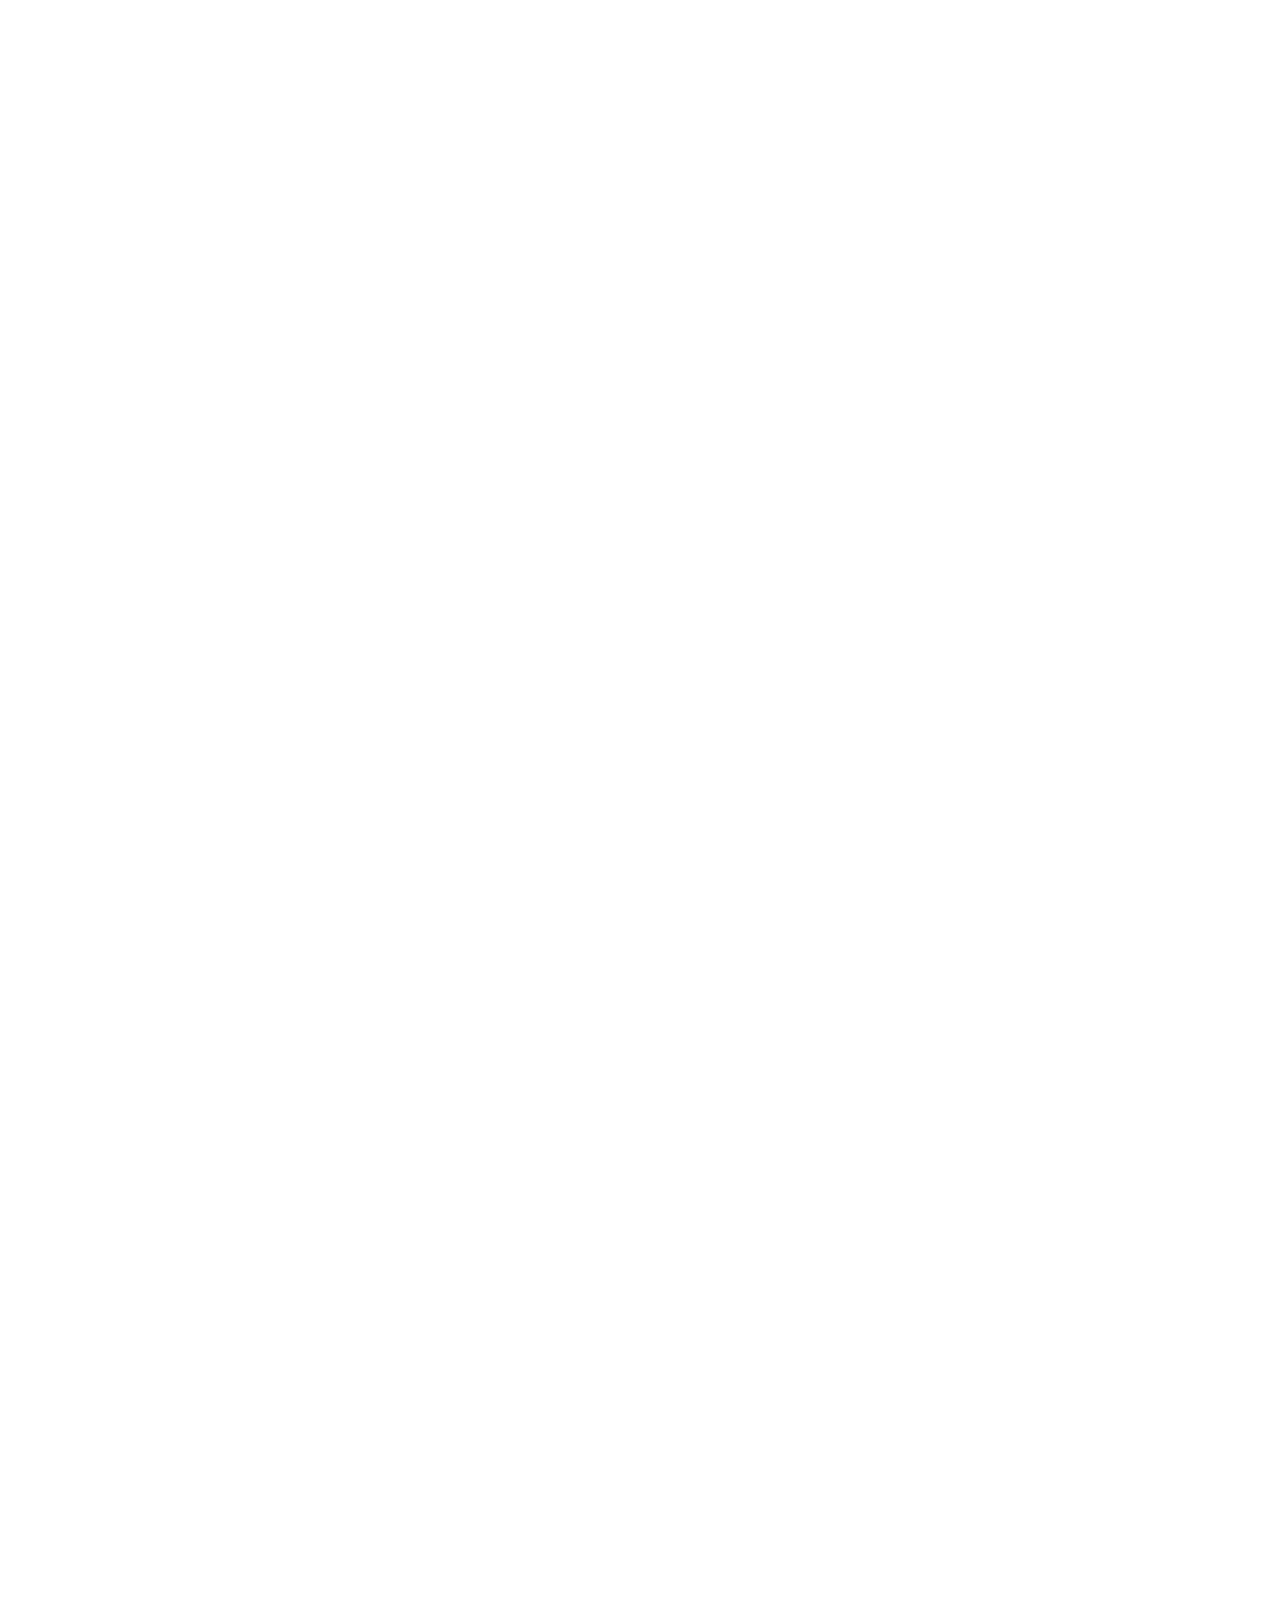
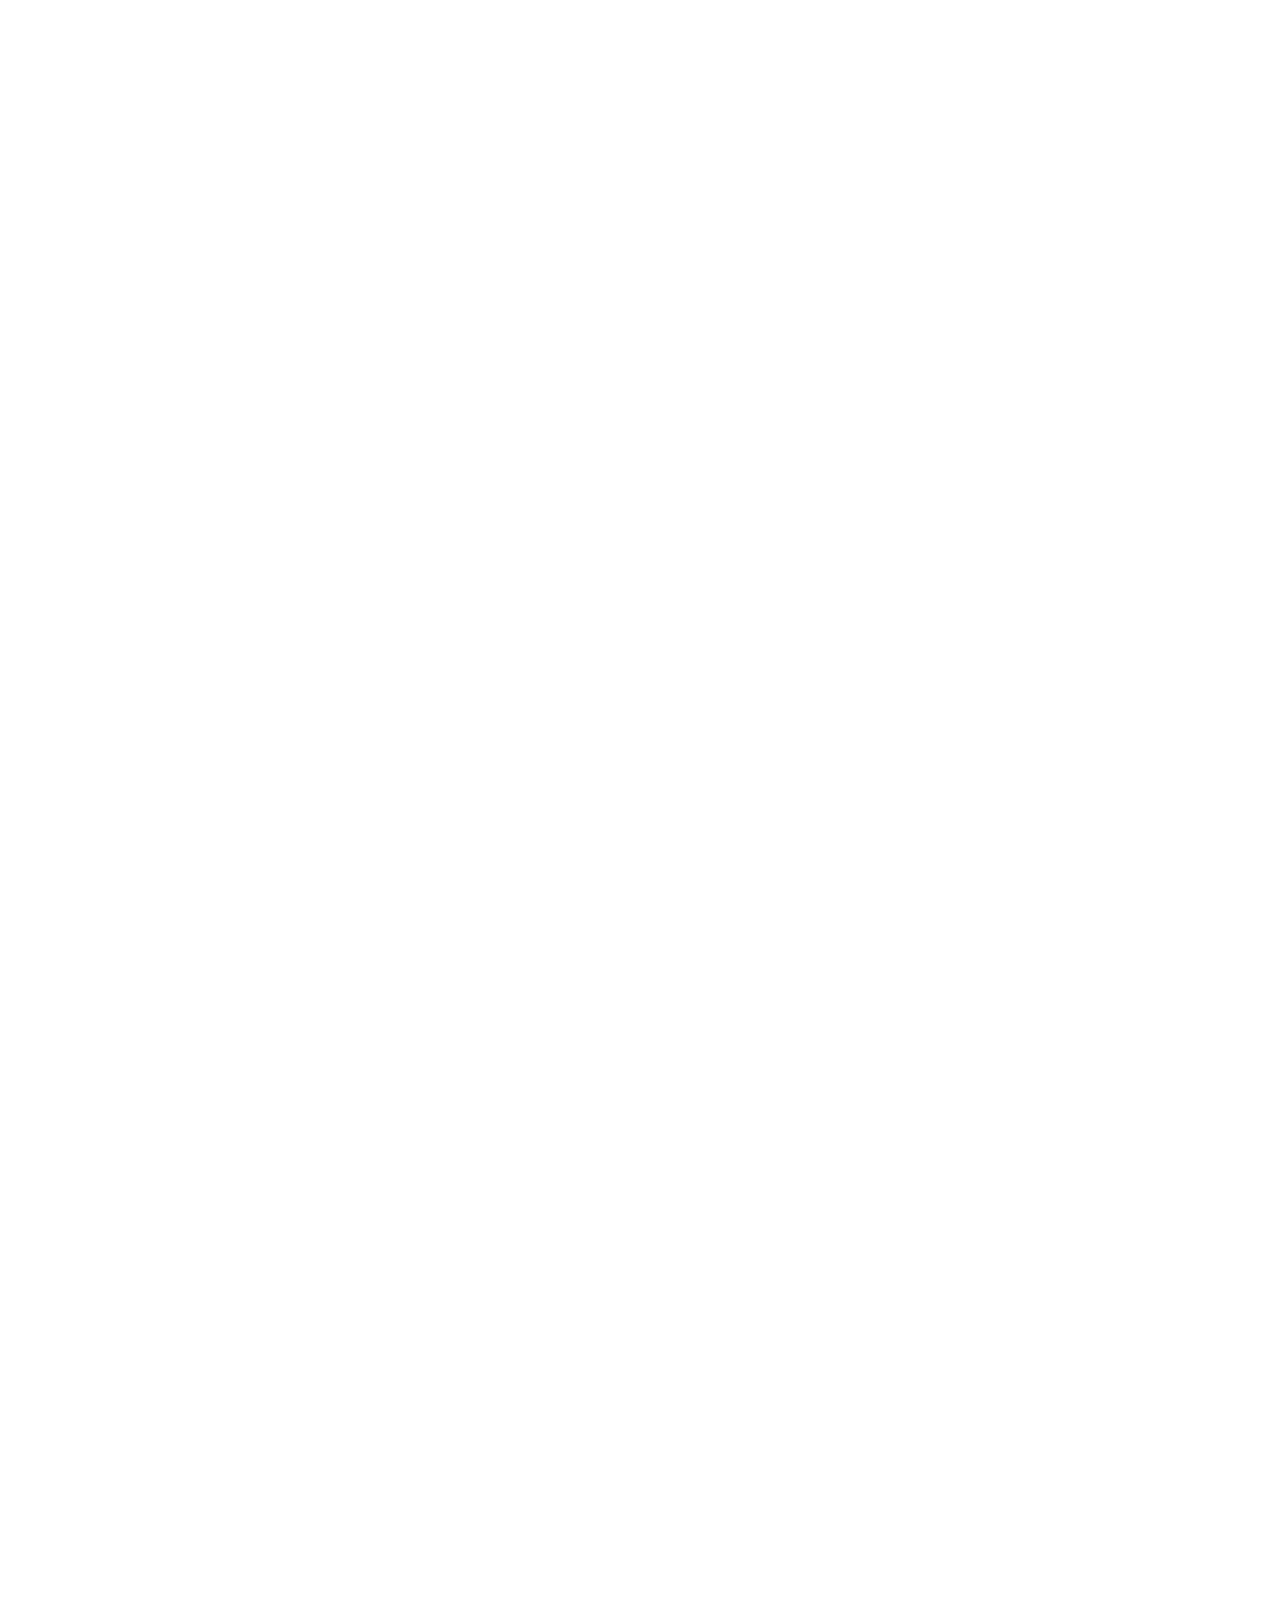
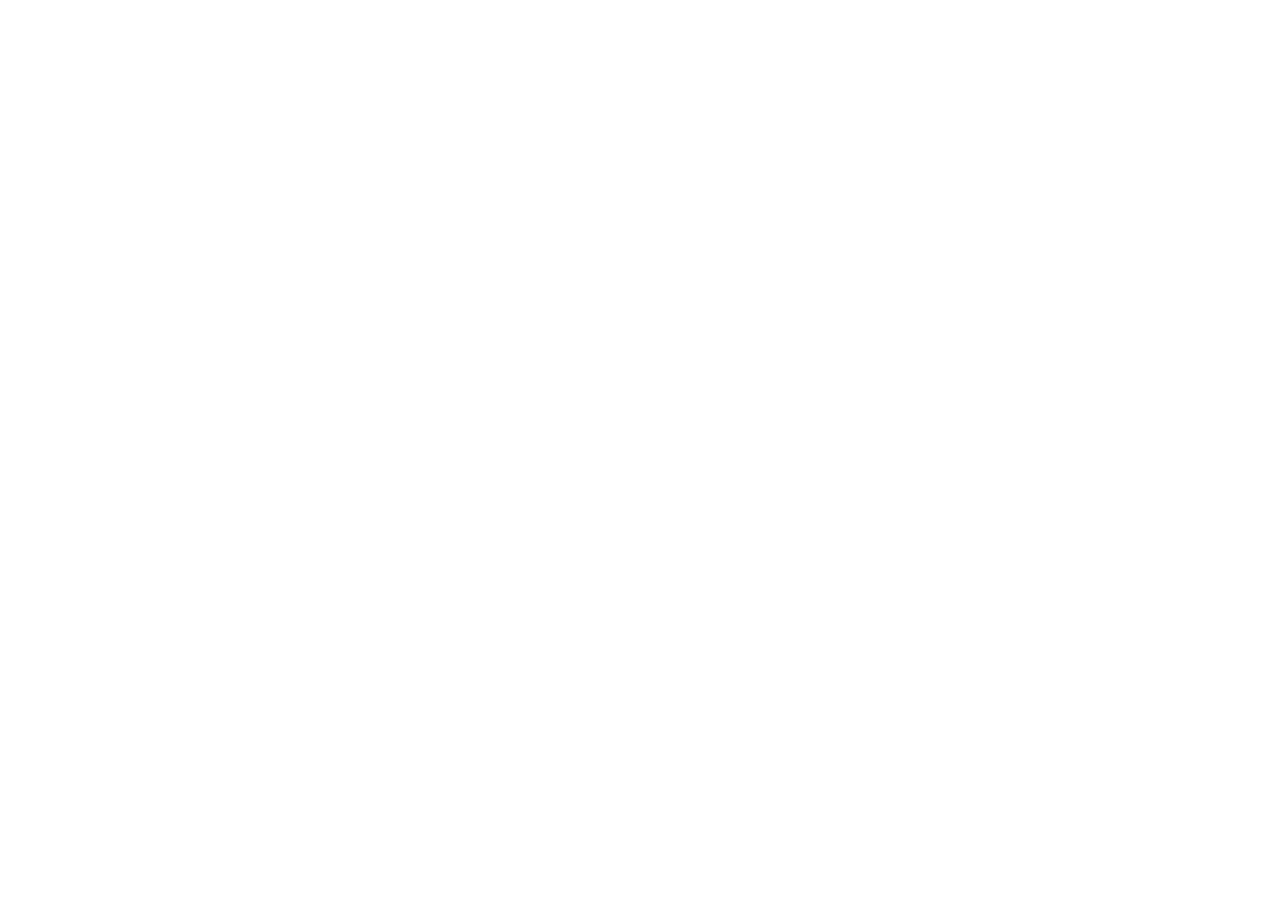
==== commit d2005ed3: "fill in text" ====
--- a/index.html
+++ b/index.html
@@ -63,15 +63,7 @@
 								</li>
 
 								<li>
-									<a href="gallery.html">Gallery</a>
-								</li>
-
-								<li>
-									<a href="about.html">About</a>
-								</li>
-
-								<li>
-									<a href="blog.html">Blog</a>
+									<a href="service.html">Bus Service</a>
 								</li>
 
 								<li>
@@ -110,15 +102,7 @@
 			</li>
 
 			<li class="t-center m-b-13">
-				<a href="gallery.html" class="txt19">Gallery</a>
-			</li>
-
-			<li class="t-center m-b-13">
-				<a href="about.html" class="txt19">About</a>
-			</li>
-
-			<li class="t-center m-b-13">
-				<a href="blog.html" class="txt19">Blog</a>
+				<a href="service.html" class="txt19">Bus Service</a>
 			</li>
 
 			<li class="t-center m-b-33">
@@ -142,28 +126,28 @@
 
 			<!-- Gallery -->
 			<div class="wrap-gallery-sidebar flex-w">
-				<a class="item-gallery-sidebar wrap-pic-w" href="images/1.jpg" data-lightbox="gallery-footer">
-					<img src="images/photo-gallery-thumb-01.jpg" alt="GALLERY">
-				</a>
-
-				<a class="item-gallery-sidebar wrap-pic-w" href="images/2.jpg" data-lightbox="gallery-footer">
-					<img src="images/photo-gallery-thumb-02.jpg" alt="GALLERY">
-				</a>
-
-				<a class="item-gallery-sidebar wrap-pic-w" href="images/3.jpg" data-lightbox="gallery-footer">
-					<img src="images/photo-gallery-thumb-03.jpg" alt="GALLERY">
-				</a>
-
-				<a class="item-gallery-sidebar wrap-pic-w" href="images/photo-gallery-05.jpg" data-lightbox="gallery-footer">
-					<img src="images/photo-gallery-thumb-05.jpg" alt="GALLERY">
-				</a>
-
-				<a class="item-gallery-sidebar wrap-pic-w" href="images/photo-gallery-06.jpg" data-lightbox="gallery-footer">
-					<img src="images/photo-gallery-thumb-06.jpg" alt="GALLERY">
-				</a>
-
-				<a class="item-gallery-sidebar wrap-pic-w" href="images/photo-gallery-07.jpg" data-lightbox="gallery-footer">
-					<img src="images/photo-gallery-thumb-07.jpg" alt="GALLERY">
+				<a class="item-gallery-sidebar wrap-pic-w img-fluid" href="images/food3.jpg" data-lightbox="gallery-footer">
+					<img src="images/food3.jpg" alt="GALLERY">
+				</a>
+
+				<a class="item-gallery-sidebar wrap-pic-w img-fluid" href="images/food16.jpg" data-lightbox="gallery-footer">
+					<img src="images/food16.jpg" alt="GALLERY">
+				</a>
+
+				<a class="item-gallery-sidebar wrap-pic-w" href="images/travel2.jpg" data-lightbox="gallery-footer">
+					<img src="images/travel2.jpg" alt="GALLERY">
+				</a>
+
+				<a class="item-gallery-sidebar wrap-pic-w" href="images/food4.jpg" data-lightbox="gallery-footer">
+					<img src="images/food4.jpg" alt="GALLERY">
+				</a>
+
+				<a class="item-gallery-sidebar wrap-pic-w" href="images/food3.jpg" data-lightbox="gallery-footer">
+					<img src="images/food3.jpg" alt="GALLERY">
+				</a>
+
+				<a class="item-gallery-sidebar wrap-pic-w" href="images/5.jpg" data-lightbox="gallery-footer">
+					<img src="images/5.jpg" alt="GALLERY">
 				</a>
 
 			</div>
@@ -174,7 +158,7 @@
 	<section class="section-slide">
 		<div class="wrap-slick1">
 			<div class="slick1">
-				<div class="item-slick1 item1-slick1" style="background-image: url(images/1.jpg);">
+				<div class="item-slick1 item1-slick1 img-fluid" style="background-image: url(images/1.jpg);">
 					<div class="wrap-content-slide1 sizefull flex-col-c-m p-l-15 p-r-15 p-t-150 p-b-170">
 						<span class="caption1-slide1 txt1 t-center animated visible-false m-b-15" data-appear="fadeInDown">
 							Welcome to
@@ -193,7 +177,7 @@
 					</div>
 				</div>
 
-				<div class="item-slick1 item2-slick1" style="background-image: url(images/2.jpg);">
+				<div class="item-slick1 item2-slick1 img-fluid" style="background-image: url(images/2.jpg);">
 					<div class="wrap-content-slide1 sizefull flex-col-c-m p-l-15 p-r-15 p-t-150 p-b-170">
 						<span class="caption1-slide1 txt1 t-center animated visible-false m-b-15" data-appear="rollIn">
 							Welcome to
@@ -235,13 +219,8 @@
 						</h3>
 
 						<p class="t-center m-b-22 size3 m-l-r-auto">
-							Donec quis lorem nulla. Nunc eu odio mi. Morbi nec lobortis est. Sed fringilla, nunc sed imperdiet lacinia, nisl ante egestas mi, ac facilisis ligula sem id neque.
+							Located just off the highway in Pueblo, Co. El Wuateke is the place for Mexican food, bands, and parties all in one! And much more!
 						</p>
-
-						<!-- <a href="about.html" class="txt4">
-							Our Story
-							<i class="fa fa-long-arrow-right m-l-10" aria-hidden="true"></i>
-						</a> -->
 					</div>
 				</div>
 
@@ -262,7 +241,7 @@
 			</span>
 
 			<h3 class="tit4 t-center p-l-15 p-r-15 p-t-3">
-				El Wuateke
+				Wuateke
 			</h3>
 		</div>
 
@@ -273,19 +252,19 @@
 						<!-- Block1 -->
 						<div class="blo1">
 							<div class="wrap-pic-blo1 bo-rad-10 hov-img-zoom">
-								<a href="#"><img src="images/food3.jpg" alt="IMG-INTRO"></a>
+								<a href="menu.html"><img src="images/food3.jpg" alt="IMG-INTRO"></a>
 							</div>
 
 							<div class="wrap-text-blo1 p-t-35">
-								<a href="#"><h4 class="txt5 color0-hov trans-0-4 m-b-13">
+								<a href="menu.html"><h4 class="txt5 color0-hov trans-0-4 m-b-13">
 									Restaurant
 								</h4></a>
 
 								<p class="m-b-20">
-									Phasellus lorem enim, luctus ut velit eget, con-vallis egestas eros.
+									Authentic Mexican Food Restaurant.
 								</p>
 
-								<a href="#" class="txt5">
+								<a href="menu.html" class="txt5">
 									Menu
 									<i class="fa fa-long-arrow-right m-l-10" aria-hidden="true"></i>
 								</a>
@@ -297,19 +276,19 @@
 						<!-- Block1 -->
 						<div class="blo1">
 							<div class="wrap-pic-blo1 bo-rad-10 hov-img-zoom">
-								<a href="#"><img src="images/nightclub.jpg" alt="IMG-INTRO"></a>
+								<a href="reservation.html"><img src="images/nightclub.jpg" alt="IMG-INTRO"></a>
 							</div>
 
 							<div class="wrap-text-blo1 p-t-35">
-								<a href="#"><h4 class="txt5 color0-hov trans-0-4 m-b-13">
+								<a href="reservation.html"><h4 class="txt5 color0-hov trans-0-4 m-b-13">
 									Nightclub
 								</h4></a>
 
 								<p class="m-b-20">
-									Aliquam eget aliquam magna, quis posuere risus ac justo ipsum nibh urna
+									Live Music and Entertainment Every Weekend!
 								</p>
 
-								<a href="#" class="txt5">
+								<a href="reservation.html" class="txt5">
 									Reservation
 									<i class="fa fa-long-arrow-right m-l-10" aria-hidden="true"></i>
 								</a>
@@ -321,19 +300,19 @@
 						<!-- Block1 -->
 						<div class="blo1">
 							<div class="wrap-pic-blo1 bo-rad-10 hov-img-zoom">
-								<a href="#"><img src="images/travel.jpg" alt="IMG-INTRO"></a>
+								<a href="service.html"><img src="images/travel.jpg" alt="IMG-INTRO"></a>
 							</div>
 
 							<div class="wrap-text-blo1 p-t-35">
-								<a href="#"><h4 class="txt5 color0-hov trans-0-4 m-b-13">
+								<a href="service.html"><h4 class="txt5 color0-hov trans-0-4 m-b-13">
 									Travel
 								</h4></a>
 
 								<p class="m-b-20">
-									Sed ornare ligula eget tortor tempor, quis porta tellus dictum.
+									Book your seats on a bus to or from Mexico.
 								</p>
 
-								<a href="#" class="txt5">
+								<a href="service.html" class="txt5">
 									Information
 									<i class="fa fa-long-arrow-right m-l-10" aria-hidden="true"></i>
 								</a>
@@ -385,47 +364,6 @@
 										Este sabado super bailaso con invisibles de la sierra a bailar mucha musica norteña y muchas cumbias al estilo invisibles de la sierra 🥁🎺🎸🍻🎷🔥🔥🎤🎹🎹🥁🎸🔥🔥🔥 10 antes de las 10 llega temprano no faltes.
 									</p>
 
-									<!-- <div class="flex-sa-m flex-w w-full m-t-40">
-										<div class="size11 flex-col-c-m">
-											<span class="dis-block t-center txt7 m-b-2 days">
-												25
-											</span>
-
-											<span class="dis-block t-center txt8">
-												Days
-											</span>
-										</div>
-
-										<div class="size11 flex-col-c-m">
-											<span class="dis-block t-center txt7 m-b-2 hours">
-												12
-											</span>
-
-											<span class="dis-block t-center txt8">
-												Hours
-											</span>
-										</div>
-
-										<div class="size11 flex-col-c-m">
-											<span class="dis-block t-center txt7 m-b-2 minutes">
-												59
-											</span>
-
-											<span class="dis-block t-center txt8">
-												Minutes
-											</span>
-										</div>
-
-										<div class="size11 flex-col-c-m">
-											<span class="dis-block t-center txt7 m-b-2 seconds">
-												56
-											</span>
-
-											<span class="dis-block t-center txt8">
-												Seconds
-											</span>
-										</div>
-									</div> -->
 
 									<a href="reservation.html" class="txt4 m-t-40">
 										Reserve Table
@@ -437,179 +375,6 @@
 					</div>
 				</div>
 
-				<!-- <div class="item-slick2 item2-slick2" style="background-image: url(images/background.jpg);">
-					<div class="wrap-content-slide2 p-t-115 p-b-208">
-						<div class="container">
-							
-							<div class="title-event t-center m-b-52">
-								<span class="tit2 p-l-15 p-r-15">
-									Upcomming
-								</span>
-
-								<h3 class="tit6 t-center p-l-15 p-r-15 p-t-3">
-									Events
-								</h3>
-							</div>
-
-							
-							<div class="blo2 flex-w flex-str flex-col-c-m-lg animated visible-false" data-appear="fadeInDown">
-								
-								<a href="#" class="wrap-pic-blo2 bg2-blo2" style="background-image: url(images/event2.jpg);">
-									<div class="time-event size10 txt6 effect1">
-										<span class="txt-effect1 flex-c-m">
-											08:00 PM Tuesday - 21 November 2018
-										</span>
-									</div>
-								</a>
-
-								
-								<div class="wrap-text-blo2 flex-col-c-m p-l-40 p-r-40 p-t-45 p-b-30">
-									<h4 class="tit7 t-center m-b-10">
-										Wines during specific nights
-									</h4>
-
-									<p class="t-center">
-										Donec quis lorem nulla. Nunc eu odio mi. Morbi nec lobortis est. Sed fringilla, nunc sed imperdiet lacinia
-									</p>
-
-									<div class="flex-sa-m flex-w w-full m-t-40">
-										<div class="size11 flex-col-c-m">
-											<span class="dis-block t-center txt7 m-b-2 days">
-												25
-											</span>
-
-											<span class="dis-block t-center txt8">
-												Days
-											</span>
-										</div>
-
-										<div class="size11 flex-col-c-m">
-											<span class="dis-block t-center txt7 m-b-2 hours">
-												12
-											</span>
-
-											<span class="dis-block t-center txt8">
-												Hours
-											</span>
-										</div>
-
-										<div class="size11 flex-col-c-m">
-											<span class="dis-block t-center txt7 m-b-2 minutes">
-												59
-											</span>
-
-											<span class="dis-block t-center txt8">
-												Minutes
-											</span>
-										</div>
-
-										<div class="size11 flex-col-c-m">
-											<span class="dis-block t-center txt7 m-b-2 seconds">
-												56
-											</span>
-
-											<span class="dis-block t-center txt8">
-												Seconds
-											</span>
-										</div>
-									</div>
-
-									<a href="#" class="txt4 m-t-40">
-										View Details
-										<i class="fa fa-long-arrow-right m-l-10" aria-hidden="true"></i>
-									</a>
-								</div>
-							</div>
-						</div>
-					</div>
-				</div>
-
-				<div class="item-slick2 item3-slick2" style="background-image: url(images/background.jpg);">
-					<div class="wrap-content-slide2 p-t-115 p-b-208">
-						<div class="container">
-							
-							<div class="title-event t-center m-b-52">
-								<span class="tit2 p-l-15 p-r-15">
-									Upcomming
-								</span>
-
-								<h3 class="tit6 t-center p-l-15 p-r-15 p-t-3">
-									Events
-								</h3>
-							</div>
-
-						
-							<div class="blo2 flex-w flex-str flex-col-c-m-lg animated visible-false" data-appear="rotateInUpLeft">
-								
-								<a href="#" class="wrap-pic-blo2 bg3-blo2" style="background-image: url(images/event3.jpg);">
-									<div class="time-event size10 txt6 effect1">
-										<span class="txt-effect1 flex-c-m">
-											08:00 PM Tuesday - 21 November 2018
-										</span>
-									</div>
-								</a>
-
-								
-								<div class="wrap-text-blo2 flex-col-c-m p-l-40 p-r-40 p-t-45 p-b-30">
-									<h4 class="tit7 t-center m-b-10">
-										Wines during specific nights
-									</h4>
-
-									<p class="t-center">
-										Donec quis lorem nulla. Nunc eu odio mi. Morbi nec lobortis est. Sed fringilla, nunc sed imperdiet lacinia
-									</p>
-
-									<div class="flex-sa-m flex-w w-full m-t-40">
-										<div class="size11 flex-col-c-m">
-											<span class="dis-block t-center txt7 m-b-2 days">
-												25
-											</span>
-
-											<span class="dis-block t-center txt8">
-												Days
-											</span>
-										</div>
-
-										<div class="size11 flex-col-c-m">
-											<span class="dis-block t-center txt7 m-b-2 hours">
-												12
-											</span>
-
-											<span class="dis-block t-center txt8">
-												Hours
-											</span>
-										</div>
-
-										<div class="size11 flex-col-c-m">
-											<span class="dis-block t-center txt7 m-b-2 minutes">
-												59
-											</span>
-
-											<span class="dis-block t-center txt8">
-												Minutes
-											</span>
-										</div>
-
-										<div class="size11 flex-col-c-m">
-											<span class="dis-block t-center txt7 m-b-2 seconds">
-												56
-											</span>
-
-											<span class="dis-block t-center txt8">
-												Seconds
-											</span>
-										</div>
-									</div>
-
-									<a href="#" class="txt4 m-t-40">
-										View Details
-										<i class="fa fa-long-arrow-right m-l-10" aria-hidden="true"></i>
-									</a>
-								</div>
-							</div>
-						</div>
-					</div>
-				</div> -->
 
 			</div>
 
@@ -652,11 +417,11 @@
 
 					<ul>
 						<li class="txt14">
-							10:00 AM – 8:00 PM
+							10:00 AM – 8:00 PM 
 						</li>
 
 						<li class="txt14">
-							Mon-Sat
+							Tues-Sat
 						</li>
 					</ul>
 				</div>
@@ -670,31 +435,29 @@
 
 					<!-- Gallery footer -->
 					<div class="wrap-gallery-footer flex-w">
-						<a class="item-gallery-footer wrap-pic-w" href="images/photo-gallery-01.jpg" data-lightbox="gallery-footer">
-							<img src="images/photo-gallery-thumb-01.jpg" alt="GALLERY">
-						</a>
-
-						<a class="item-gallery-footer wrap-pic-w" href="images/photo-gallery-02.jpg" data-lightbox="gallery-footer">
-							<img src="images/photo-gallery-thumb-02.jpg" alt="GALLERY">
-						</a>
-
-						<a class="item-gallery-footer wrap-pic-w" href="images/photo-gallery-03.jpg" data-lightbox="gallery-footer">
-							<img src="images/photo-gallery-thumb-03.jpg" alt="GALLERY">
-						</a>
-
-						<a class="item-gallery-footer wrap-pic-w" href="images/photo-gallery-04.jpg" data-lightbox="gallery-footer">
-							<img src="images/photo-gallery-thumb-04.jpg" alt="GALLERY">
-						</a>
-
-						<a class="item-gallery-footer wrap-pic-w" href="images/photo-gallery-05.jpg" data-lightbox="gallery-footer">
-							<img src="images/photo-gallery-thumb-05.jpg" alt="GALLERY">
-						</a>
-
-						<a class="item-gallery-footer wrap-pic-w" href="images/photo-gallery-06.jpg" data-lightbox="gallery-footer">
-							<img src="images/photo-gallery-thumb-06.jpg" alt="GALLERY">
-						</a>
-
-						
+						<a class="item-gallery-footer wrap-pic-w" href="images/food1.jpg" data-lightbox="gallery-footer">
+							<img src="images/food1.jpg" alt="GALLERY">
+						</a>
+
+						<a class="item-gallery-footer wrap-pic-w" href="images/food9.jpg" data-lightbox="gallery-footer">
+							<img src="images/food9.jpg" alt="GALLERY">
+						</a>
+
+						<a class="item-gallery-footer wrap-pic-w" href="images/food18.jpg" data-lightbox="gallery-footer">
+							<img src="images/food18.jpg" alt="GALLERY">
+						</a>
+
+						<a class="item-gallery-footer wrap-pic-w" href="images/food13.jpg" data-lightbox="gallery-footer">
+							<img src="images/food13.jpg" alt="GALLERY">
+						</a>
+
+						<a class="item-gallery-footer wrap-pic-w" href="images/food10.jpg" data-lightbox="gallery-footer">
+							<img src="images/food10.jpg" alt="GALLERY">
+						</a>
+
+						<a class="item-gallery-footer wrap-pic-w" href="images/food12.jpg" data-lightbox="gallery-footer">
+							<img src="images/food12.jpg" alt="GALLERY">
+						</a>
 
 					</div>
 
--- a/css/util.css
+++ b/css/util.css
@@ -1,3 +1,10 @@
+/* Isotope Size */
+
+.iso-size {height: 279.58px; width: 620px}
+
+
+
+
 /*[ FONT SIZE ]
 ///////////////////////////////////////////////////////////
 */
--- a/css/main.css
+++ b/css/main.css
@@ -824,10 +824,10 @@
   background-size: cover;
   background-repeat: no-repeat;
   background-position: center center;
-  background-size: cover;
 }
 .item-slick1 {
   height: 100vh;
+  width: 100%;
 }
 
 .arrow-slick1, .arrow-slick2, .arrow-slick3 {
@@ -890,6 +890,15 @@
     right: 15px;
   }
 
+  .item-slick1 {
+    height: 100%;
+    width: 100%;
+    top: 0; 
+  left: 0; 
+  background-position: 100% top;
+  background-attachment: fixed;
+  }
+
   .item-slick1,
 .item-slick2,
 .item-slick3 {
